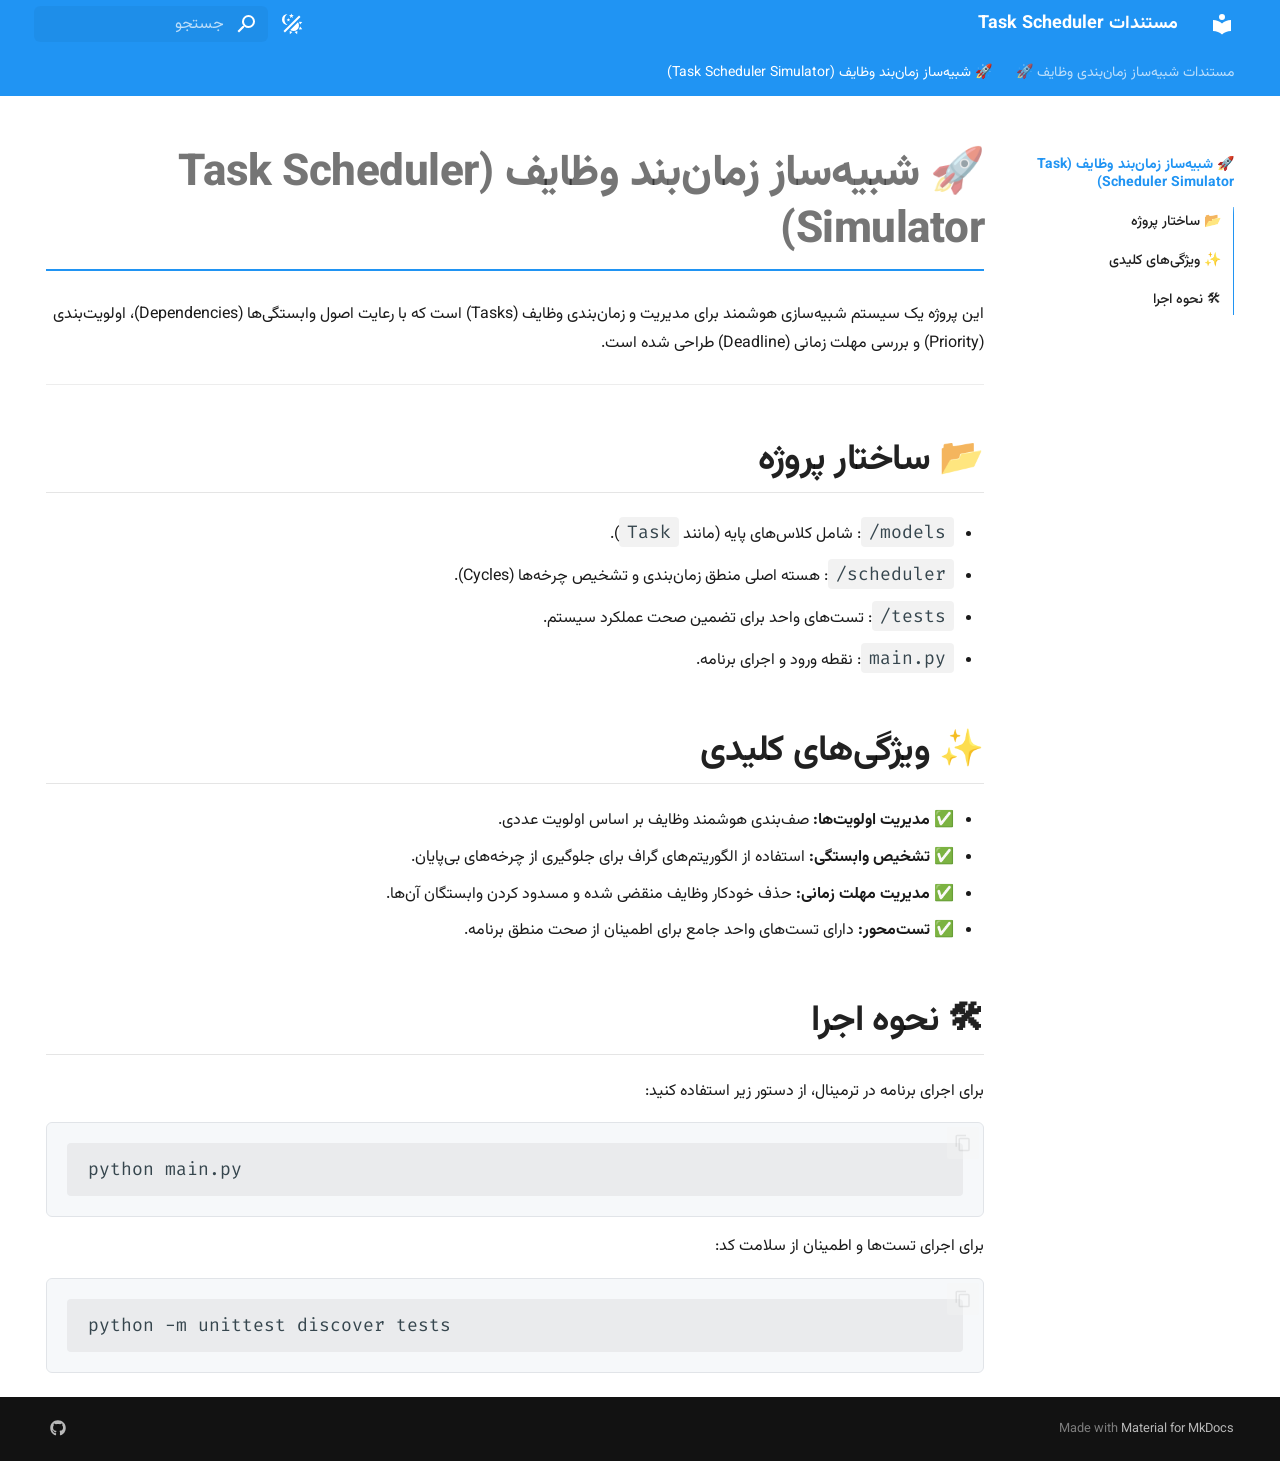
==== presentation/index.html @ 0ba15f2e "Deployed d04fdcf with MkDocs version: 1.6.1" ====
<!doctype html>
<html lang="fa" class="no-js">
  <head>
    
      <meta charset="utf-8">
      <meta name="viewport" content="width=device-width,initial-scale=1">
      
        <meta name="description" content="مستندات پروژه شبیه‌ساز زمان‌بند وظایف">
      
      
      
        <link rel="canonical" href="https://your-site-url.com/presentation/">
      
      
        <link rel="prev" href="..">
      
      
      
        
      
      
      <link rel="icon" href="../assets/images/favicon.png">
      <meta name="generator" content="mkdocs-1.6.1, mkdocs-material-9.7.6">
    
    
      
        <title>🚀 شبیه‌ساز زمان‌بند وظایف (Task Scheduler Simulator) - مستندات Task Scheduler</title>
      
    
    
      <link rel="stylesheet" href="../assets/stylesheets/main.484c7ddc.min.css">
      
        
        <link rel="stylesheet" href="../assets/stylesheets/palette.ab4e12ef.min.css">
      
      


    
    
      
    
    
      
        
        
        <link rel="preconnect" href="https://fonts.gstatic.com" crossorigin>
        <link rel="stylesheet" href="https://fonts.googleapis.com/css?family=Vazirmatn:300,300i,400,400i,700,700i%7CFira+Code:400,400i,700,700i&display=fallback">
        <style>:root{--md-text-font:"Vazirmatn";--md-code-font:"Fira Code"}</style>
      
    
    
      <link rel="stylesheet" href="../assets/_mkdocstrings.css">
    
      <link rel="stylesheet" href="../stylesheets/extra.css">
    
    <script>__md_scope=new URL("..",location),__md_hash=e=>[...e].reduce(((e,_)=>(e<<5)-e+_.charCodeAt(0)),0),__md_get=(e,_=localStorage,t=__md_scope)=>JSON.parse(_.getItem(t.pathname+"."+e)),__md_set=(e,_,t=localStorage,a=__md_scope)=>{try{t.setItem(a.pathname+"."+e,JSON.stringify(_))}catch(e){}}</script>
    
      

    
    
  </head>
  
  
    
    
      
    
    
    
    
    <body dir="rtl" data-md-color-scheme="default" data-md-color-primary="blue" data-md-color-accent="blue">
  
    
    <input class="md-toggle" data-md-toggle="drawer" type="checkbox" id="__drawer" autocomplete="off">
    <input class="md-toggle" data-md-toggle="search" type="checkbox" id="__search" autocomplete="off">
    <label class="md-overlay" for="__drawer"></label>
    <div data-md-component="skip">
      
        
        <a href="#task-scheduler-simulator" class="md-skip">
          پرش به محتویات
        </a>
      
    </div>
    <div data-md-component="announce">
      
    </div>
    
    
      

<header class="md-header" data-md-component="header">
  <nav class="md-header__inner md-grid" aria-label="سرتیتر">
    <a href=".." title="مستندات Task Scheduler" class="md-header__button md-logo" aria-label="مستندات Task Scheduler" data-md-component="logo">
      
  
  <svg xmlns="http://www.w3.org/2000/svg" viewBox="0 0 24 24"><path d="M12 8a3 3 0 0 0 3-3 3 3 0 0 0-3-3 3 3 0 0 0-3 3 3 3 0 0 0 3 3m0 3.54C9.64 9.35 6.5 8 3 8v11c3.5 0 6.64 1.35 9 3.54 2.36-2.19 5.5-3.54 9-3.54V8c-3.5 0-6.64 1.35-9 3.54"/></svg>

    </a>
    <label class="md-header__button md-icon" for="__drawer">
      
      <svg xmlns="http://www.w3.org/2000/svg" viewBox="0 0 24 24"><path d="M3 6h18v2H3zm0 5h18v2H3zm0 5h18v2H3z"/></svg>
    </label>
    <div class="md-header__title" data-md-component="header-title">
      <div class="md-header__ellipsis">
        <div class="md-header__topic">
          <span class="md-ellipsis">
            مستندات Task Scheduler
          </span>
        </div>
        <div class="md-header__topic" data-md-component="header-topic">
          <span class="md-ellipsis">
            
              🚀 شبیه‌ساز زمان‌بند وظایف (Task Scheduler Simulator)
            
          </span>
        </div>
      </div>
    </div>
    
      
        <form class="md-header__option" data-md-component="palette">
  
    
    
    
    <input class="md-option" data-md-color-media="" data-md-color-scheme="default" data-md-color-primary="blue" data-md-color-accent="blue"  aria-label="تغییر به حالت تاریک"  type="radio" name="__palette" id="__palette_0">
    
      <label class="md-header__button md-icon" title="تغییر به حالت تاریک" for="__palette_1" hidden>
        <svg xmlns="http://www.w3.org/2000/svg" viewBox="0 0 24 24"><path d="M7.5 2c-1.79 1.15-3 3.18-3 5.5s1.21 4.35 3.03 5.5C4.46 13 2 10.54 2 7.5A5.5 5.5 0 0 1 7.5 2m11.57 1.5 1.43 1.43L4.93 20.5 3.5 19.07zm-6.18 2.43L11.41 5 9.97 6l.42-1.7L9 3.24l1.75-.12.58-1.65L12 3.1l1.73.03-1.35 1.13zm-3.3 3.61-1.16-.73-1.12.78.34-1.32-1.09-.83 1.36-.09.45-1.29.51 1.27 1.36.03-1.05.87zM19 13.5a5.5 5.5 0 0 1-5.5 5.5c-1.22 0-2.35-.4-3.26-1.07l7.69-7.69c.67.91 1.07 2.04 1.07 3.26m-4.4 6.58 2.77-1.15-.24 3.35zm4.33-2.7 1.15-2.77 2.2 2.54zm1.15-4.96-1.14-2.78 3.34.24zM9.63 18.93l2.77 1.15-2.53 2.19z"/></svg>
      </label>
    
  
    
    
    
    <input class="md-option" data-md-color-media="" data-md-color-scheme="slate" data-md-color-primary="blue" data-md-color-accent="blue"  aria-label="تغییر به حالت روشن"  type="radio" name="__palette" id="__palette_1">
    
      <label class="md-header__button md-icon" title="تغییر به حالت روشن" for="__palette_0" hidden>
        <svg xmlns="http://www.w3.org/2000/svg" viewBox="0 0 24 24"><path d="M7.5 2c-1.79 1.15-3 3.18-3 5.5s1.21 4.35 3.03 5.5C4.46 13 2 10.54 2 7.5A5.5 5.5 0 0 1 7.5 2m11.57 1.5 1.43 1.43L4.93 20.5 3.5 19.07zm-6.18 2.43L11.41 5 9.97 6l.42-1.7L9 3.24l1.75-.12.58-1.65L12 3.1l1.73.03-1.35 1.13zm-3.3 3.61-1.16-.73-1.12.78.34-1.32-1.09-.83 1.36-.09.45-1.29.51 1.27 1.36.03-1.05.87zM19 13.5a5.5 5.5 0 0 1-5.5 5.5c-1.22 0-2.35-.4-3.26-1.07l7.69-7.69c.67.91 1.07 2.04 1.07 3.26m-4.4 6.58 2.77-1.15-.24 3.35zm4.33-2.7 1.15-2.77 2.2 2.54zm1.15-4.96-1.14-2.78 3.34.24zM9.63 18.93l2.77 1.15-2.53 2.19z"/></svg>
      </label>
    
  
</form>
      
    
    
      <script>var palette=__md_get("__palette");if(palette&&palette.color){if("(prefers-color-scheme)"===palette.color.media){var media=matchMedia("(prefers-color-scheme: light)"),input=document.querySelector(media.matches?"[data-md-color-media='(prefers-color-scheme: light)']":"[data-md-color-media='(prefers-color-scheme: dark)']");palette.color.media=input.getAttribute("data-md-color-media"),palette.color.scheme=input.getAttribute("data-md-color-scheme"),palette.color.primary=input.getAttribute("data-md-color-primary"),palette.color.accent=input.getAttribute("data-md-color-accent")}for(var[key,value]of Object.entries(palette.color))document.body.setAttribute("data-md-color-"+key,value)}</script>
    
    
    
      
      
        <label class="md-header__button md-icon" for="__search">
          
          <svg xmlns="http://www.w3.org/2000/svg" viewBox="0 0 24 24"><path d="M9.5 3A6.5 6.5 0 0 1 16 9.5c0 1.61-.59 3.09-1.56 4.23l.27.27h.79l5 5-1.5 1.5-5-5v-.79l-.27-.27A6.52 6.52 0 0 1 9.5 16 6.5 6.5 0 0 1 3 9.5 6.5 6.5 0 0 1 9.5 3m0 2C7 5 5 7 5 9.5S7 14 9.5 14 14 12 14 9.5 12 5 9.5 5"/></svg>
        </label>
        <div class="md-search" data-md-component="search" role="dialog">
  <label class="md-search__overlay" for="__search"></label>
  <div class="md-search__inner" role="search">
    <form class="md-search__form" name="search">
      <input type="text" class="md-search__input" name="query" aria-label="جستجو" placeholder="جستجو" autocapitalize="off" autocorrect="off" autocomplete="off" spellcheck="false" data-md-component="search-query" required>
      <label class="md-search__icon md-icon" for="__search">
        
        <svg xmlns="http://www.w3.org/2000/svg" viewBox="0 0 24 24"><path d="M9.5 3A6.5 6.5 0 0 1 16 9.5c0 1.61-.59 3.09-1.56 4.23l.27.27h.79l5 5-1.5 1.5-5-5v-.79l-.27-.27A6.52 6.52 0 0 1 9.5 16 6.5 6.5 0 0 1 3 9.5 6.5 6.5 0 0 1 9.5 3m0 2C7 5 5 7 5 9.5S7 14 9.5 14 14 12 14 9.5 12 5 9.5 5"/></svg>
        
        <svg xmlns="http://www.w3.org/2000/svg" viewBox="0 0 24 24"><path d="M20 11v2H8l5.5 5.5-1.42 1.42L4.16 12l7.92-7.92L13.5 5.5 8 11z"/></svg>
      </label>
      <nav class="md-search__options" aria-label="جستجو">
        
        <button type="reset" class="md-search__icon md-icon" title="بازنشانی" aria-label="بازنشانی" tabindex="-1">
          
          <svg xmlns="http://www.w3.org/2000/svg" viewBox="0 0 24 24"><path d="M19 6.41 17.59 5 12 10.59 6.41 5 5 6.41 10.59 12 5 17.59 6.41 19 12 13.41 17.59 19 19 17.59 13.41 12z"/></svg>
        </button>
      </nav>
      
    </form>
    <div class="md-search__output">
      <div class="md-search__scrollwrap" tabindex="0" data-md-scrollfix>
        <div class="md-search-result" data-md-component="search-result">
          <div class="md-search-result__meta">
            راه‌اندازی جستجو
          </div>
          <ol class="md-search-result__list" role="presentation"></ol>
        </div>
      </div>
    </div>
  </div>
</div>
      
    
    
  </nav>
  
</header>
    
    <div class="md-container" data-md-component="container">
      
      
        
          
            
<nav class="md-tabs" aria-label="زبانه‌ها" data-md-component="tabs">
  <div class="md-grid">
    <ul class="md-tabs__list">
      
        
  
  
  
  
    <li class="md-tabs__item">
      <a href=".." class="md-tabs__link">
        
  
  
    
  
  مستندات شبیه‌ساز زمان‌بندی وظایف 🚀

      </a>
    </li>
  

      
        
  
  
  
    
  
  
    <li class="md-tabs__item md-tabs__item--active">
      <a href="./" class="md-tabs__link">
        
  
  
    
  
  🚀 شبیه‌ساز زمان‌بند وظایف (Task Scheduler Simulator)

      </a>
    </li>
  

      
    </ul>
  </div>
</nav>
          
        
      
      <main class="md-main" data-md-component="main">
        <div class="md-main__inner md-grid">
          
            
              
              <div class="md-sidebar md-sidebar--primary" data-md-component="sidebar" data-md-type="navigation" >
                <div class="md-sidebar__scrollwrap">
                  <div class="md-sidebar__inner">
                    


  


  

<nav class="md-nav md-nav--primary md-nav--lifted md-nav--integrated" aria-label="هدایت" data-md-level="0">
  <label class="md-nav__title" for="__drawer">
    <a href=".." title="مستندات Task Scheduler" class="md-nav__button md-logo" aria-label="مستندات Task Scheduler" data-md-component="logo">
      
  
  <svg xmlns="http://www.w3.org/2000/svg" viewBox="0 0 24 24"><path d="M12 8a3 3 0 0 0 3-3 3 3 0 0 0-3-3 3 3 0 0 0-3 3 3 3 0 0 0 3 3m0 3.54C9.64 9.35 6.5 8 3 8v11c3.5 0 6.64 1.35 9 3.54 2.36-2.19 5.5-3.54 9-3.54V8c-3.5 0-6.64 1.35-9 3.54"/></svg>

    </a>
    مستندات Task Scheduler
  </label>
  
  <ul class="md-nav__list" data-md-scrollfix>
    
      
      
  
  
  
  
    <li class="md-nav__item">
      <a href=".." class="md-nav__link">
        
  
  
  <span class="md-ellipsis">
    
  
    مستندات شبیه‌ساز زمان‌بندی وظایف 🚀
  

    
  </span>
  
  

      </a>
    </li>
  

    
      
      
  
  
    
  
  
  
    <li class="md-nav__item md-nav__item--active">
      
      <input class="md-nav__toggle md-toggle" type="checkbox" id="__toc">
      
      
        
      
      
        <label class="md-nav__link md-nav__link--active" for="__toc">
          
  
  
  <span class="md-ellipsis">
    
  
    🚀 شبیه‌ساز زمان‌بند وظایف (Task Scheduler Simulator)
  

    
  </span>
  
  

          <span class="md-nav__icon md-icon"></span>
        </label>
      
      <a href="./" class="md-nav__link md-nav__link--active">
        
  
  
  <span class="md-ellipsis">
    
  
    🚀 شبیه‌ساز زمان‌بند وظایف (Task Scheduler Simulator)
  

    
  </span>
  
  

      </a>
      
        

<nav class="md-nav md-nav--secondary" aria-label="فهرست موضوعات">
  
  
  
    
  
  
    <label class="md-nav__title" for="__toc">
      <span class="md-nav__icon md-icon"></span>
      فهرست موضوعات
    </label>
    <ul class="md-nav__list" data-md-component="toc" data-md-scrollfix>
      
        <li class="md-nav__item">
  <a href="#_1" class="md-nav__link">
    <span class="md-ellipsis">
      
        📂 ساختار پروژه
      
    </span>
  </a>
  
</li>
      
        <li class="md-nav__item">
  <a href="#_2" class="md-nav__link">
    <span class="md-ellipsis">
      
        ✨ ویژگی‌های کلیدی
      
    </span>
  </a>
  
</li>
      
        <li class="md-nav__item">
  <a href="#_3" class="md-nav__link">
    <span class="md-ellipsis">
      
        🛠 نحوه اجرا
      
    </span>
  </a>
  
</li>
      
    </ul>
  
</nav>
      
    </li>
  

    
  </ul>
</nav>
                  </div>
                </div>
              </div>
            
            
          
          
            <div class="md-content" data-md-component="content">
              
              <article class="md-content__inner md-typeset">
                
                  



<h1 id="task-scheduler-simulator">🚀 شبیه‌ساز زمان‌بند وظایف (Task Scheduler Simulator)<a class="headerlink" href="#task-scheduler-simulator" title="Permanent link">¶</a></h1>
<p>این پروژه یک سیستم شبیه‌سازی هوشمند برای مدیریت و زمان‌بندی وظایف (Tasks) است که با رعایت اصول وابستگی‌ها (Dependencies)، اولویت‌بندی (Priority) و بررسی مهلت زمانی (Deadline) طراحی شده است.</p>
<hr />
<h2 id="_1">📂 ساختار پروژه<a class="headerlink" href="#_1" title="Permanent link">¶</a></h2>
<ul>
<li><code>models/</code>: شامل کلاس‌های پایه (مانند <code>Task</code>).</li>
<li><code>scheduler/</code>: هسته اصلی منطق زمان‌بندی و تشخیص چرخه‌ها (Cycles).</li>
<li><code>tests/</code>: تست‌های واحد برای تضمین صحت عملکرد سیستم.</li>
<li><code>main.py</code>: نقطه ورود و اجرای برنامه.</li>
</ul>
<h2 id="_2">✨ ویژگی‌های کلیدی<a class="headerlink" href="#_2" title="Permanent link">¶</a></h2>
<ul>
<li>✅ <strong>مدیریت اولویت‌ها:</strong> صف‌بندی هوشمند وظایف بر اساس اولویت عددی.</li>
<li>✅ <strong>تشخیص وابستگی:</strong> استفاده از الگوریتم‌های گراف برای جلوگیری از چرخه‌های بی‌پایان.</li>
<li>✅ <strong>مدیریت مهلت زمانی:</strong> حذف خودکار وظایف منقضی شده و مسدود کردن وابستگان آن‌ها.</li>
<li>✅ <strong>تست‌محور:</strong> دارای تست‌های واحد جامع برای اطمینان از صحت منطق برنامه.</li>
</ul>
<h2 id="_3">🛠 نحوه اجرا<a class="headerlink" href="#_3" title="Permanent link">¶</a></h2>
<p>برای اجرای برنامه در ترمینال، از دستور زیر استفاده کنید:
<div class="language-bash highlight"><pre><span></span><code><span id="__span-0-1"><a id="__codelineno-0-1" name="__codelineno-0-1" href="#__codelineno-0-1"></a>python<span class="w"> </span>main.py
</span></code></pre></div></p>
<p>برای اجرای تست‌ها و اطمینان از سلامت کد:
<div class="language-bash highlight"><pre><span></span><code><span id="__span-1-1"><a id="__codelineno-1-1" name="__codelineno-1-1" href="#__codelineno-1-1"></a>python<span class="w"> </span>-m<span class="w"> </span>unittest<span class="w"> </span>discover<span class="w"> </span>tests
</span></code></pre></div></p>












                
              </article>
            </div>
          
          
<script>var target=document.getElementById(location.hash.slice(1));target&&target.name&&(target.checked=target.name.startsWith("__tabbed_"))</script>
        </div>
        
          <button type="button" class="md-top md-icon" data-md-component="top" hidden>
  
  <svg xmlns="http://www.w3.org/2000/svg" viewBox="0 0 24 24"><path d="M13 20h-2V8l-5.5 5.5-1.42-1.42L12 4.16l7.92 7.92-1.42 1.42L13 8z"/></svg>
  برگشت به بالا
</button>
        
      </main>
      
        <footer class="md-footer">
  
  <div class="md-footer-meta md-typeset">
    <div class="md-footer-meta__inner md-grid">
      <div class="md-copyright">
  
  
    Made with
    <a href="https://squidfunk.github.io/mkdocs-material/" target="_blank" rel="noopener">
      Material for MkDocs
    </a>
  
</div>
      
        
<div class="md-social">
  
    
    
    
    
    <a href="https://github.com/your-username/your-repo" target="_blank" rel="noopener" title="مخزن گیت‌هاب" class="md-social__link">
      <svg xmlns="http://www.w3.org/2000/svg" viewBox="0 0 512 512"><!--! Font Awesome Free 7.1.0 by @fontawesome - https://fontawesome.com License - https://fontawesome.com/license/free (Icons: CC BY 4.0, Fonts: SIL OFL 1.1, Code: MIT License) Copyright 2025 Fonticons, Inc.--><path d="M173.9 397.4c0 2-2.3 3.6-5.2 3.6-3.3.3-5.6-1.3-5.6-3.6 0-2 2.3-3.6 5.2-3.6 3-.3 5.6 1.3 5.6 3.6m-31.1-4.5c-.7 2 1.3 4.3 4.3 4.9 2.6 1 5.6 0 6.2-2s-1.3-4.3-4.3-5.2c-2.6-.7-5.5.3-6.2 2.3m44.2-1.7c-2.9.7-4.9 2.6-4.6 4.9.3 2 2.9 3.3 5.9 2.6 2.9-.7 4.9-2.6 4.6-4.6-.3-1.9-3-3.2-5.9-2.9M252.8 8C114.1 8 8 113.3 8 252c0 110.9 69.8 205.8 169.5 239.2 12.8 2.3 17.3-5.6 17.3-12.1 0-6.2-.3-40.4-.3-61.4 0 0-70 15-84.7-29.8 0 0-11.4-29.1-27.8-36.6 0 0-22.9-15.7 1.6-15.4 0 0 24.9 2 38.6 25.8 21.9 38.6 58.6 27.5 72.9 20.9 2.3-16 8.8-27.1 16-33.7-55.9-6.2-112.3-14.3-112.3-110.5 0-27.5 7.6-41.3 23.6-58.9-2.6-6.5-11.1-33.3 2.6-67.9 20.9-6.5 69 27 69 27 20-5.6 41.5-8.5 62.8-8.5s42.8 2.9 62.8 8.5c0 0 48.1-33.6 69-27 13.7 34.7 5.2 61.4 2.6 67.9 16 17.7 25.8 31.5 25.8 58.9 0 96.5-58.9 104.2-114.8 110.5 9.2 7.9 17 22.9 17 46.4 0 33.7-.3 75.4-.3 83.6 0 6.5 4.6 14.4 17.3 12.1C436.2 457.8 504 362.9 504 252 504 113.3 391.5 8 252.8 8M105.2 352.9c-1.3 1-1 3.3.7 5.2 1.6 1.6 3.9 2.3 5.2 1 1.3-1 1-3.3-.7-5.2-1.6-1.6-3.9-2.3-5.2-1m-10.8-8.1c-.7 1.3.3 2.9 2.3 3.9 1.6 1 3.6.7 4.3-.7.7-1.3-.3-2.9-2.3-3.9-2-.6-3.6-.3-4.3.7m32.4 35.6c-1.6 1.3-1 4.3 1.3 6.2 2.3 2.3 5.2 2.6 6.5 1 1.3-1.3.7-4.3-1.3-6.2-2.2-2.3-5.2-2.6-6.5-1m-11.4-14.7c-1.6 1-1.6 3.6 0 5.9s4.3 3.3 5.6 2.3c1.6-1.3 1.6-3.9 0-6.2-1.4-2.3-4-3.3-5.6-2"/></svg>
    </a>
  
</div>
      
    </div>
  </div>
</footer>
      
    </div>
    <div class="md-dialog" data-md-component="dialog">
      <div class="md-dialog__inner md-typeset"></div>
    </div>
    
    
    
      
      
      <script id="__config" type="application/json">{"annotate": null, "base": "..", "features": ["navigation.tabs", "navigation.sections", "navigation.expand", "navigation.top", "navigation.instant", "content.code.annotate", "content.code.copy", "toc.follow", "toc.integrate"], "search": "../assets/javascripts/workers/search.2c215733.min.js", "tags": null, "translations": {"clipboard.copied": "\u06a9\u067e\u06cc \u0634\u062f", "clipboard.copy": "\u06a9\u067e\u06cc \u06a9\u0631\u062f\u0646", "search.result.more.one": "1 \u0645\u0648\u0631\u062f \u062f\u06cc\u06af\u0631 \u062f\u0631 \u0627\u06cc\u0646 \u0635\u0641\u062d\u0647", "search.result.more.other": "# \u0645\u0648\u0631\u062f \u062f\u06cc\u06af\u0631 \u062f\u0631 \u0627\u06cc\u0646 \u0635\u0641\u062d\u0647", "search.result.none": "\u0633\u0646\u062f\u06cc \u06cc\u0627\u0641\u062a \u0646\u0634\u062f", "search.result.one": "1 \u0633\u0646\u062f \u06cc\u0627\u0641\u062a \u0634\u062f", "search.result.other": "# \u0633\u0646\u062f \u06cc\u0627\u0641\u062a \u0634\u062f", "search.result.placeholder": "\u0628\u0631\u0627\u06cc \u0634\u0631\u0648\u0639 \u062c\u0633\u062a\u062c\u0648 \u062a\u0627\u06cc\u067e \u06a9\u0646\u06cc\u062f", "search.result.term.missing": "\u0645\u0648\u062c\u0648\u062f \u0646\u06cc\u0633\u062a", "select.version": "\u0627\u0646\u062a\u062e\u0627\u0628 \u0648\u06cc\u0631\u0627\u06cc\u0634"}, "version": null}</script>
    
    
      <script src="../assets/javascripts/bundle.79ae519e.min.js"></script>
      
    
  </body>
</html>
---- assets/stylesheets/main.484c7ddc.min.css ----
@charset "UTF-8";html{-webkit-text-size-adjust:none;-moz-text-size-adjust:none;text-size-adjust:none;box-sizing:border-box}*,:after,:before{box-sizing:inherit}@media (prefers-reduced-motion){*,:after,:before{transition:none!important}}body{margin:0}a,button,input,label{-webkit-tap-highlight-color:transparent}a{color:inherit;text-decoration:none}hr{border:0;box-sizing:initial;display:block;height:.05rem;overflow:visible;padding:0}small{font-size:80%}sub,sup{line-height:1em}img{border-style:none}table{border-collapse:initial;border-spacing:0}td,th{font-weight:400;vertical-align:top}button{background:#0000;border:0;font-family:inherit;font-size:inherit;margin:0;padding:0}input{border:0;outline:none}:root{--md-primary-fg-color:#4051b5;--md-primary-fg-color--light:#5d6cc0;--md-primary-fg-color--dark:#303fa1;--md-primary-bg-color:#fff;--md-primary-bg-color--light:#ffffffb3;--md-accent-fg-color:#526cfe;--md-accent-fg-color--transparent:#526cfe1a;--md-accent-bg-color:#fff;--md-accent-bg-color--light:#ffffffb3}[data-md-color-scheme=default]{color-scheme:light}[data-md-color-scheme=default] img[src$="#gh-dark-mode-only"],[data-md-color-scheme=default] img[src$="#only-dark"]{display:none}:root,[data-md-color-scheme=default]{--md-hue:225deg;--md-default-fg-color:#000000de;--md-default-fg-color--light:#0000008a;--md-default-fg-color--lighter:#00000052;--md-default-fg-color--lightest:#00000012;--md-default-bg-color:#fff;--md-default-bg-color--light:#ffffffb3;--md-default-bg-color--lighter:#ffffff4d;--md-default-bg-color--lightest:#ffffff1f;--md-code-fg-color:#36464e;--md-code-bg-color:#f5f5f5;--md-code-bg-color--light:#f5f5f5b3;--md-code-bg-color--lighter:#f5f5f54d;--md-code-hl-color:#4287ff;--md-code-hl-color--light:#4287ff1a;--md-code-hl-number-color:#d52a2a;--md-code-hl-special-color:#db1457;--md-code-hl-function-color:#a846b9;--md-code-hl-constant-color:#6e59d9;--md-code-hl-keyword-color:#3f6ec6;--md-code-hl-string-color:#1c7d4d;--md-code-hl-name-color:var(--md-code-fg-color);--md-code-hl-operator-color:var(--md-default-fg-color--light);--md-code-hl-punctuation-color:var(--md-default-fg-color--light);--md-code-hl-comment-color:var(--md-default-fg-color--light);--md-code-hl-generic-color:var(--md-default-fg-color--light);--md-code-hl-variable-color:var(--md-default-fg-color--light);--md-typeset-color:var(--md-default-fg-color);--md-typeset-a-color:var(--md-primary-fg-color);--md-typeset-del-color:#f5503d26;--md-typeset-ins-color:#0bd57026;--md-typeset-kbd-color:#fafafa;--md-typeset-kbd-accent-color:#fff;--md-typeset-kbd-border-color:#b8b8b8;--md-typeset-mark-color:#ffff0080;--md-typeset-table-color:#0000001f;--md-typeset-table-color--light:rgba(0,0,0,.035);--md-admonition-fg-color:var(--md-default-fg-color);--md-admonition-bg-color:var(--md-default-bg-color);--md-warning-fg-color:#000000de;--md-warning-bg-color:#ff9;--md-footer-fg-color:#fff;--md-footer-fg-color--light:#ffffffb3;--md-footer-fg-color--lighter:#ffffff73;--md-footer-bg-color:#000000de;--md-footer-bg-color--dark:#00000052;--md-shadow-z1:0 0.2rem 0.5rem #0000000d,0 0 0.05rem #0000001a;--md-shadow-z2:0 0.2rem 0.5rem #0000001a,0 0 0.05rem #00000040;--md-shadow-z3:0 0.2rem 0.5rem #0003,0 0 0.05rem #00000059}.md-icon svg{fill:currentcolor;display:block;height:1.2rem;width:1.2rem}body{-webkit-font-smoothing:antialiased;-moz-osx-font-smoothing:grayscale;--md-text-font-family:var(--md-text-font,_),-apple-system,BlinkMacSystemFont,Helvetica,Arial,sans-serif;--md-code-font-family:var(--md-code-font,_),SFMono-Regular,Consolas,Menlo,monospace}aside,body,input{font-feature-settings:"kern","liga";color:var(--md-typeset-color);font-family:var(--md-text-font-family)}code,kbd,pre{font-feature-settings:"kern";font-family:var(--md-code-font-family)}:root{--md-typeset-table-sort-icon:url('data:image/svg+xml;charset=utf-8,<svg xmlns="http://www.w3.org/2000/svg" viewBox="0 0 24 24"><path d="m18 21-4-4h3V7h-3l4-4 4 4h-3v10h3M2 19v-2h10v2M2 13v-2h7v2M2 7V5h4v2z"/></svg>');--md-typeset-table-sort-icon--asc:url('data:image/svg+xml;charset=utf-8,<svg xmlns="http://www.w3.org/2000/svg" viewBox="0 0 24 24"><path d="M19 17h3l-4 4-4-4h3V3h2M2 17h10v2H2M6 5v2H2V5m0 6h7v2H2z"/></svg>');--md-typeset-table-sort-icon--desc:url('data:image/svg+xml;charset=utf-8,<svg xmlns="http://www.w3.org/2000/svg" viewBox="0 0 24 24"><path d="M19 7h3l-4-4-4 4h3v14h2M2 17h10v2H2M6 5v2H2V5m0 6h7v2H2z"/></svg>')}.md-typeset{-webkit-print-color-adjust:exact;color-adjust:exact;font-size:.8rem;line-height:1.6;overflow-wrap:break-word}@media print{.md-typeset{font-size:.68rem}}.md-typeset blockquote,.md-typeset dl,.md-typeset figure,.md-typeset ol,.md-typeset pre,.md-typeset ul{margin-bottom:1em;margin-top:1em}.md-typeset h1{color:var(--md-default-fg-color--light);font-size:2em;line-height:1.3;margin:0 0 1.25em}.md-typeset h1,.md-typeset h2{font-weight:300;letter-spacing:-.01em}.md-typeset h2{font-size:1.5625em;line-height:1.4;margin:1.6em 0 .64em}.md-typeset h3{font-size:1.25em;font-weight:400;letter-spacing:-.01em;line-height:1.5;margin:1.6em 0 .8em}.md-typeset h2+h3{margin-top:.8em}.md-typeset h4{font-weight:700;letter-spacing:-.01em;margin:1em 0}.md-typeset h5,.md-typeset h6{color:var(--md-default-fg-color--light);font-size:.8em;font-weight:700;letter-spacing:-.01em;margin:1.25em 0}.md-typeset h5{text-transform:uppercase}.md-typeset h5 code{text-transform:none}.md-typeset hr{border-bottom:.05rem solid var(--md-default-fg-color--lightest);display:flow-root;margin:1.5em 0}.md-typeset a{color:var(--md-typeset-a-color);word-break:break-word}.md-typeset a,.md-typeset a:before{transition:color 125ms}.md-typeset a:focus,.md-typeset a:hover{color:var(--md-accent-fg-color)}.md-typeset a:focus code,.md-typeset a:hover code{background-color:var(--md-accent-fg-color--transparent);color:var(--md-accent-fg-color)}.md-typeset a code{color:var(--md-typeset-a-color)}.md-typeset a.focus-visible{outline-color:var(--md-accent-fg-color);outline-offset:.2rem}.md-typeset code,.md-typeset kbd,.md-typeset pre{color:var(--md-code-fg-color);direction:ltr;font-variant-ligatures:none;transition:background-color 125ms}@media print{.md-typeset code,.md-typeset kbd,.md-typeset pre{white-space:pre-wrap}}.md-typeset code{background-color:var(--md-code-bg-color);border-radius:.1rem;-webkit-box-decoration-break:clone;box-decoration-break:clone;font-size:.85em;padding:0 .2941176471em;transition:color 125ms,background-color 125ms;word-break:break-word}.md-typeset code:not(.focus-visible){-webkit-tap-highlight-color:transparent;outline:none}.md-typeset pre{display:flow-root;line-height:1.4;position:relative}.md-typeset pre>code{-webkit-box-decoration-break:slice;box-decoration-break:slice;box-shadow:none;display:block;margin:0;outline-color:var(--md-accent-fg-color);overflow:auto;padding:.7720588235em 1.1764705882em;scrollbar-color:var(--md-default-fg-color--lighter) #0000;scrollbar-width:thin;touch-action:auto;word-break:normal}.md-typeset pre>code:hover{scrollbar-color:var(--md-accent-fg-color) #0000}.md-typeset pre>code::-webkit-scrollbar{height:.2rem;width:.2rem}.md-typeset pre>code::-webkit-scrollbar-thumb{background-color:var(--md-default-fg-color--lighter)}.md-typeset pre>code::-webkit-scrollbar-thumb:hover{background-color:var(--md-accent-fg-color)}.md-typeset kbd{background-color:var(--md-typeset-kbd-color);border-radius:.1rem;box-shadow:0 .1rem 0 .05rem var(--md-typeset-kbd-border-color),0 .1rem 0 var(--md-typeset-kbd-border-color),0 -.1rem .2rem var(--md-typeset-kbd-accent-color) inset;color:var(--md-default-fg-color);display:inline-block;font-size:.75em;padding:0 .6666666667em;vertical-align:text-top;word-break:break-word}.md-typeset mark{background-color:var(--md-typeset-mark-color);-webkit-box-decoration-break:clone;box-decoration-break:clone;color:inherit;word-break:break-word}.md-typeset abbr{cursor:help;text-decoration:none}.md-typeset [data-preview],.md-typeset abbr{border-bottom:.05rem dotted var(--md-default-fg-color--light)}.md-typeset small{opacity:.75}[dir=ltr] .md-typeset sub,[dir=ltr] .md-typeset sup{margin-left:.078125em}[dir=rtl] .md-typeset sub,[dir=rtl] .md-typeset sup{margin-right:.078125em}[dir=ltr] .md-typeset blockquote{padding-left:.6rem}[dir=rtl] .md-typeset blockquote{padding-right:.6rem}[dir=ltr] .md-typeset blockquote{border-left:.2rem solid var(--md-default-fg-color--lighter)}[dir=rtl] .md-typeset blockquote{border-right:.2rem solid var(--md-default-fg-color--lighter)}.md-typeset blockquote{color:var(--md-default-fg-color--light);margin-left:0;margin-right:0}.md-typeset ul{list-style-type:disc}.md-typeset ul[type]{list-style-type:revert-layer}[dir=ltr] .md-typeset ol,[dir=ltr] .md-typeset ul{margin-left:.625em}[dir=rtl] .md-typeset ol,[dir=rtl] .md-typeset ul{margin-right:.625em}.md-typeset ol,.md-typeset ul{padding:0}.md-typeset ol:not([hidden]),.md-typeset ul:not([hidden]){display:flow-root}.md-typeset ol ol,.md-typeset ul ol{list-style-type:lower-alpha}.md-typeset ol ol ol,.md-typeset ul ol ol{list-style-type:lower-roman}.md-typeset ol ol ol ol,.md-typeset ul ol ol ol{list-style-type:upper-alpha}.md-typeset ol ol ol ol ol,.md-typeset ul ol ol ol ol{list-style-type:upper-roman}.md-typeset ol[type],.md-typeset ul[type]{list-style-type:revert-layer}[dir=ltr] .md-typeset ol li,[dir=ltr] .md-typeset ul li{margin-left:1.25em}[dir=rtl] .md-typeset ol li,[dir=rtl] .md-typeset ul li{margin-right:1.25em}.md-typeset ol li,.md-typeset ul li{margin-bottom:.5em}.md-typeset ol li blockquote,.md-typeset ol li p,.md-typeset ul li blockquote,.md-typeset ul li p{margin:.5em 0}.md-typeset ol li:last-child,.md-typeset ul li:last-child{margin-bottom:0}[dir=ltr] .md-typeset ol li ol,[dir=ltr] .md-typeset ol li ul,[dir=ltr] .md-typeset ul li ol,[dir=ltr] .md-typeset ul li ul{margin-left:.625em}[dir=rtl] .md-typeset ol li ol,[dir=rtl] .md-typeset ol li ul,[dir=rtl] .md-typeset ul li ol,[dir=rtl] .md-typeset ul li ul{margin-right:.625em}.md-typeset ol li ol,.md-typeset ol li ul,.md-typeset ul li ol,.md-typeset ul li ul{margin-bottom:.5em;margin-top:.5em}[dir=ltr] .md-typeset dd{margin-left:1.875em}[dir=rtl] .md-typeset dd{margin-right:1.875em}.md-typeset dd{margin-bottom:1.5em;margin-top:1em}.md-typeset img,.md-typeset svg,.md-typeset video{height:auto;max-width:100%}.md-typeset img[align=left]{margin:1em 1em 1em 0}.md-typeset img[align=right]{margin:1em 0 1em 1em}.md-typeset img[align]:only-child{margin-top:0}.md-typeset figure{display:flow-root;margin:1em auto;max-width:100%;text-align:center;width:fit-content}.md-typeset figure img{display:block;margin:0 auto}.md-typeset figcaption{font-style:italic;margin:1em auto;max-width:24rem}.md-typeset iframe{max-width:100%}.md-typeset table:not([class]){background-color:var(--md-default-bg-color);border:.05rem solid var(--md-typeset-table-color);border-radius:.1rem;display:inline-block;font-size:.64rem;max-width:100%;overflow:auto;touch-action:auto}@media print{.md-typeset table:not([class]){display:table}}.md-typeset table:not([class])+*{margin-top:1.5em}.md-typeset table:not([class]) td>:first-child,.md-typeset table:not([class]) th>:first-child{margin-top:0}.md-typeset table:not([class]) td>:last-child,.md-typeset table:not([class]) th>:last-child{margin-bottom:0}.md-typeset table:not([class]) td:not([align]),.md-typeset table:not([class]) th:not([align]){text-align:left}[dir=rtl] .md-typeset table:not([class]) td:not([align]),[dir=rtl] .md-typeset table:not([class]) th:not([align]){text-align:right}.md-typeset table:not([class]) th{font-weight:700;min-width:5rem;padding:.9375em 1.25em;vertical-align:top}.md-typeset table:not([class]) td{border-top:.05rem solid var(--md-typeset-table-color);padding:.9375em 1.25em;vertical-align:top}.md-typeset table:not([class]) tbody tr{transition:background-color 125ms}.md-typeset table:not([class]) tbody tr:hover{background-color:var(--md-typeset-table-color--light);box-shadow:0 .05rem 0 var(--md-default-bg-color) inset}.md-typeset table:not([class]) a{word-break:normal}.md-typeset table th[role=columnheader]{cursor:pointer}[dir=ltr] .md-typeset table th[role=columnheader]:after{margin-left:.5em}[dir=rtl] .md-typeset table th[role=columnheader]:after{margin-right:.5em}.md-typeset table th[role=columnheader]:after{content:"";display:inline-block;height:1.2em;-webkit-mask-image:var(--md-typeset-table-sort-icon);mask-image:var(--md-typeset-table-sort-icon);-webkit-mask-repeat:no-repeat;mask-repeat:no-repeat;-webkit-mask-size:contain;mask-size:contain;transition:background-color 125ms;vertical-align:text-bottom;width:1.2em}.md-typeset table th[role=columnheader]:hover:after{background-color:var(--md-default-fg-color--lighter)}.md-typeset table th[role=columnheader][aria-sort=ascending]:after{background-color:var(--md-default-fg-color--light);-webkit-mask-image:var(--md-typeset-table-sort-icon--asc);mask-image:var(--md-typeset-table-sort-icon--asc)}.md-typeset table th[role=columnheader][aria-sort=descending]:after{background-color:var(--md-default-fg-color--light);-webkit-mask-image:var(--md-typeset-table-sort-icon--desc);mask-image:var(--md-typeset-table-sort-icon--desc)}.md-typeset__scrollwrap{margin:1em -.8rem;overflow-x:auto;touch-action:auto}.md-typeset__table{display:inline-block;margin-bottom:.5em;padding:0 .8rem}@media print{.md-typeset__table{display:block}}html .md-typeset__table table{display:table;margin:0;overflow:hidden;width:100%}@media screen and (max-width:44.984375em){.md-content__inner>pre{margin:1em -.8rem}.md-content__inner>pre code{border-radius:0}}.md-typeset .md-author{border-radius:100%;display:block;flex-shrink:0;height:1.6rem;overflow:hidden;position:relative;transition:color 125ms,transform 125ms;width:1.6rem}.md-typeset .md-author img{display:block}.md-typeset .md-author--more{background:var(--md-default-fg-color--lightest);color:var(--md-default-fg-color--lighter);font-size:.6rem;font-weight:700;line-height:1.6rem;text-align:center}.md-typeset .md-author--long{height:2.4rem;width:2.4rem}.md-typeset a.md-author{transform:scale(1)}.md-typeset a.md-author img{border-radius:100%;filter:grayscale(100%) opacity(75%);transition:filter 125ms}.md-typeset a.md-author:focus,.md-typeset a.md-author:hover{transform:scale(1.1);z-index:1}.md-typeset a.md-author:focus img,.md-typeset a.md-author:hover img{filter:grayscale(0)}.md-banner{background-color:var(--md-footer-bg-color);color:var(--md-footer-fg-color);overflow:auto}@media print{.md-banner{display:none}}.md-banner--warning{background-color:var(--md-warning-bg-color);color:var(--md-warning-fg-color)}.md-banner__inner{font-size:.7rem;margin:.6rem auto;padding:0 .8rem}[dir=ltr] .md-banner__button{float:right}[dir=rtl] .md-banner__button{float:left}.md-banner__button{color:inherit;cursor:pointer;transition:opacity .25s}.no-js .md-banner__button{display:none}.md-banner__button:hover{opacity:.7}html{font-size:125%;height:100%;overflow-x:hidden}@media screen and (min-width:100em){html{font-size:137.5%}}@media screen and (min-width:125em){html{font-size:150%}}body{background-color:var(--md-default-bg-color);display:flex;flex-direction:column;font-size:.5rem;min-height:100%;position:relative;width:100%}@media print{body{display:block}}@media screen and (max-width:59.984375em){body[data-md-scrolllock]{position:fixed}}.md-grid{margin-left:auto;margin-right:auto;max-width:61rem}.md-container{display:flex;flex-direction:column;flex-grow:1}@media print{.md-container{display:block}}.md-main{flex-grow:1}.md-main__inner{display:flex;height:100%;margin-top:1.5rem}.md-ellipsis{overflow:hidden;text-overflow:ellipsis}.md-toggle{display:none}.md-option{height:0;opacity:0;position:absolute;width:0}.md-option:checked+label:not([hidden]){display:block}.md-option.focus-visible+label{outline-color:var(--md-accent-fg-color);outline-style:auto}.md-skip{background-color:var(--md-default-fg-color);border-radius:.1rem;color:var(--md-default-bg-color);font-size:.64rem;margin:.5rem;opacity:0;outline-color:var(--md-accent-fg-color);padding:.3rem .5rem;position:fixed;transform:translateY(.4rem);z-index:-1}.md-skip:focus{opacity:1;transform:translateY(0);transition:transform .25s cubic-bezier(.4,0,.2,1),opacity 175ms 75ms;z-index:10}@page{margin:25mm}:root{--md-clipboard-icon:url('data:image/svg+xml;charset=utf-8,<svg xmlns="http://www.w3.org/2000/svg" viewBox="0 0 24 24"><path d="M19 21H8V7h11m0-2H8a2 2 0 0 0-2 2v14a2 2 0 0 0 2 2h11a2 2 0 0 0 2-2V7a2 2 0 0 0-2-2m-3-4H4a2 2 0 0 0-2 2v14h2V3h12z"/></svg>')}.md-clipboard{border-radius:.1rem;color:var(--md-default-fg-color--lightest);cursor:pointer;height:1.5em;outline-color:var(--md-accent-fg-color);outline-offset:.1rem;transition:color .25s;width:1.5em;z-index:1}@media print{.md-clipboard{display:none}}.md-clipboard:not(.focus-visible){-webkit-tap-highlight-color:transparent;outline:none}:hover>.md-clipboard{color:var(--md-default-fg-color--light)}.md-clipboard:focus,.md-clipboard:hover{color:var(--md-accent-fg-color)}.md-clipboard:after{background-color:currentcolor;content:"";display:block;height:1.125em;margin:0 auto;-webkit-mask-image:var(--md-clipboard-icon);mask-image:var(--md-clipboard-icon);-webkit-mask-position:center;mask-position:center;-webkit-mask-repeat:no-repeat;mask-repeat:no-repeat;-webkit-mask-size:contain;mask-size:contain;width:1.125em}.md-clipboard--inline{cursor:pointer}.md-clipboard--inline code{transition:color .25s,background-color .25s}.md-clipboard--inline:focus code,.md-clipboard--inline:hover code{background-color:var(--md-accent-fg-color--transparent);color:var(--md-accent-fg-color)}:root{--md-code-select-icon:url('data:image/svg+xml;charset=utf-8,<svg xmlns="http://www.w3.org/2000/svg" viewBox="0 0 24 24"><path d="M19 19h-4v2h4c1.1 0 2-.9 2-2v-4h-2m0-12h-4v2h4v4h2V5c0-1.1-.9-2-2-2M5 5h4V3H5c-1.1 0-2 .9-2 2v4h2m0 6H3v4c0 1.1.9 2 2 2h4v-2H5zm2-4h2v2H7zm4 0h2v2h-2zm4 0h2v2h-2zM7 7h2v2H7zm4 0h2v2h-2zm4 0h2v2h-2zm-8 8h2v2H7zm4 0h2v2h-2zm4 0h2v2h-2z"/></svg>');--md-code-copy-icon:url('data:image/svg+xml;charset=utf-8,<svg xmlns="http://www.w3.org/2000/svg" viewBox="0 0 24 24"><path d="M19 21H8V7h11m0-2H8a2 2 0 0 0-2 2v14a2 2 0 0 0 2 2h11a2 2 0 0 0 2-2V7a2 2 0 0 0-2-2m-3-4H4a2 2 0 0 0-2 2v14h2V3h12z"/></svg>')}.md-typeset .md-code__content{display:grid}.md-code__nav{background-color:var(--md-code-bg-color--lighter);border-radius:.1rem;display:flex;gap:.2rem;padding:.2rem;position:absolute;right:.25em;top:.25em;transition:background-color .25s;z-index:1}:hover>.md-code__nav{background-color:var(--md-code-bg-color--light)}.md-code__button{color:var(--md-default-fg-color--lightest);cursor:pointer;display:block;height:1.5em;outline-color:var(--md-accent-fg-color);outline-offset:.1rem;transition:color .25s;width:1.5em}:hover>*>.md-code__button{color:var(--md-default-fg-color--light)}.md-code__button.focus-visible,.md-code__button:hover{color:var(--md-accent-fg-color)}.md-code__button--active{color:var(--md-default-fg-color)!important}.md-code__button:after{background-color:currentcolor;content:"";display:block;height:1.125em;margin:0 auto;-webkit-mask-position:center;mask-position:center;-webkit-mask-repeat:no-repeat;mask-repeat:no-repeat;-webkit-mask-size:contain;mask-size:contain;width:1.125em}.md-code__button[data-md-type=select]:after{-webkit-mask-image:var(--md-code-select-icon);mask-image:var(--md-code-select-icon)}.md-code__button[data-md-type=copy]:after{-webkit-mask-image:var(--md-code-copy-icon);mask-image:var(--md-code-copy-icon)}@keyframes consent{0%{opacity:0;transform:translateY(100%)}to{opacity:1;transform:translateY(0)}}@keyframes overlay{0%{opacity:0}to{opacity:1}}.md-consent__overlay{animation:overlay .25s both;-webkit-backdrop-filter:blur(.1rem);backdrop-filter:blur(.1rem);background-color:#0000008a;height:100%;opacity:1;position:fixed;top:0;width:100%;z-index:5}.md-consent__inner{animation:consent .5s cubic-bezier(.1,.7,.1,1) both;background-color:var(--md-default-bg-color);border:0;border-radius:.1rem;bottom:0;box-shadow:0 0 .2rem #0000001a,0 .2rem .4rem #0003;max-height:100%;overflow:auto;padding:0;position:fixed;width:100%;z-index:5}.md-consent__form{padding:.8rem}.md-consent__settings{display:none;margin:1em 0}input:checked+.md-consent__settings{display:block}.md-consent__controls{margin-bottom:.8rem}.md-typeset .md-consent__controls .md-button{display:inline}@media screen and (max-width:44.984375em){.md-typeset .md-consent__controls .md-button{display:block;margin-top:.4rem;text-align:center;width:100%}}.md-consent label{cursor:pointer}.md-content{flex-grow:1;min-width:0}.md-content__inner{margin:0 .8rem 1.2rem;padding-top:.6rem}@media screen and (min-width:76.25em){[dir=ltr] .md-sidebar--primary:not([hidden])~.md-content>.md-content__inner{margin-left:1.2rem}[dir=ltr] .md-sidebar--secondary:not([hidden])~.md-content>.md-content__inner,[dir=rtl] .md-sidebar--primary:not([hidden])~.md-content>.md-content__inner{margin-right:1.2rem}[dir=rtl] .md-sidebar--secondary:not([hidden])~.md-content>.md-content__inner{margin-left:1.2rem}}.md-content__inner:before{content:"";display:block;height:.4rem}.md-content__inner>:last-child{margin-bottom:0}[dir=ltr] .md-content__button{float:right}[dir=rtl] .md-content__button{float:left}[dir=ltr] .md-content__button{margin-left:.4rem}[dir=rtl] .md-content__button{margin-right:.4rem}.md-content__button{margin:.4rem 0;padding:0}@media print{.md-content__button{display:none}}.md-typeset .md-content__button{color:var(--md-default-fg-color--lighter)}.md-content__button svg{display:inline;vertical-align:top}[dir=rtl] .md-content__button svg{transform:scaleX(-1)}[dir=ltr] .md-dialog{right:.8rem}[dir=rtl] .md-dialog{left:.8rem}.md-dialog{background-color:var(--md-default-fg-color);border-radius:.1rem;bottom:.8rem;box-shadow:var(--md-shadow-z3);min-width:11.1rem;opacity:0;padding:.4rem .6rem;pointer-events:none;position:fixed;transform:translateY(100%);transition:transform 0ms .4s,opacity .4s;z-index:4}@media print{.md-dialog{display:none}}.md-dialog--active{opacity:1;pointer-events:auto;transform:translateY(0);transition:transform .4s cubic-bezier(.075,.85,.175,1),opacity .4s}.md-dialog__inner{color:var(--md-default-bg-color);font-size:.7rem}.md-feedback{margin:2em 0 1em;text-align:center}.md-feedback fieldset{border:none;margin:0;padding:0}.md-feedback__title{font-weight:700;margin:1em auto}.md-feedback__inner{position:relative}.md-feedback__list{display:flex;flex-wrap:wrap;place-content:baseline center;position:relative}.md-feedback__list:hover .md-icon:not(:disabled){color:var(--md-default-fg-color--lighter)}:disabled .md-feedback__list{min-height:1.8rem}.md-feedback__icon{color:var(--md-default-fg-color--light);cursor:pointer;flex-shrink:0;margin:0 .1rem;transition:color 125ms}.md-feedback__icon:not(:disabled).md-icon:hover{color:var(--md-accent-fg-color)}.md-feedback__icon:disabled{color:var(--md-default-fg-color--lightest);pointer-events:none}.md-feedback__note{opacity:0;position:relative;transform:translateY(.4rem);transition:transform .4s cubic-bezier(.1,.7,.1,1),opacity .15s}.md-feedback__note>*{margin:0 auto;max-width:16rem}:disabled .md-feedback__note{opacity:1;transform:translateY(0)}@media print{.md-feedback{display:none}}.md-footer{background-color:var(--md-footer-bg-color);color:var(--md-footer-fg-color)}@media print{.md-footer{display:none}}.md-footer__inner{justify-content:space-between;overflow:auto;padding:.2rem}.md-footer__inner:not([hidden]){display:flex}.md-footer__link{align-items:end;display:flex;flex-grow:0.01;margin-bottom:.4rem;margin-top:1rem;max-width:100%;outline-color:var(--md-accent-fg-color);overflow:hidden;transition:opacity .25s}.md-footer__link:focus,.md-footer__link:hover{opacity:.7}[dir=rtl] .md-footer__link svg{transform:scaleX(-1)}@media screen and (max-width:44.984375em){.md-footer__link--prev{flex-shrink:0}.md-footer__link--prev .md-footer__title{display:none}}[dir=ltr] .md-footer__link--next{margin-left:auto}[dir=rtl] .md-footer__link--next{margin-right:auto}.md-footer__link--next{text-align:right}[dir=rtl] .md-footer__link--next{text-align:left}.md-footer__title{flex-grow:1;font-size:.9rem;margin-bottom:.7rem;max-width:calc(100% - 2.4rem);padding:0 1rem;white-space:nowrap}.md-footer__button{margin:.2rem;padding:.4rem}.md-footer__direction{font-size:.64rem;opacity:.7}.md-footer-meta{background-color:var(--md-footer-bg-color--dark)}.md-footer-meta__inner{display:flex;flex-wrap:wrap;justify-content:space-between;padding:.2rem}html .md-footer-meta.md-typeset a{color:var(--md-footer-fg-color--light)}html .md-footer-meta.md-typeset a:focus,html .md-footer-meta.md-typeset a:hover{color:var(--md-footer-fg-color)}.md-copyright{color:var(--md-footer-fg-color--lighter);font-size:.64rem;margin:auto .6rem;padding:.4rem 0;width:100%}@media screen and (min-width:45em){.md-copyright{width:auto}}.md-copyright__highlight{color:var(--md-footer-fg-color--light)}.md-social{display:inline-flex;gap:.2rem;margin:0 .4rem;padding:.2rem 0 .6rem}@media screen and (min-width:45em){.md-social{padding:.6rem 0}}.md-social__link{display:inline-block;height:1.6rem;text-align:center;width:1.6rem}.md-social__link:before{line-height:1.9}.md-social__link svg{fill:currentcolor;max-height:.8rem;vertical-align:-25%}.md-typeset .md-button{border:.1rem solid;border-radius:.1rem;color:var(--md-primary-fg-color);cursor:pointer;display:inline-block;font-weight:700;padding:.625em 2em;transition:color 125ms,background-color 125ms,border-color 125ms}.md-typeset .md-button--primary{background-color:var(--md-primary-fg-color);border-color:var(--md-primary-fg-color);color:var(--md-primary-bg-color)}.md-typeset .md-button:focus,.md-typeset .md-button:hover{background-color:var(--md-accent-fg-color);border-color:var(--md-accent-fg-color);color:var(--md-accent-bg-color)}[dir=ltr] .md-typeset .md-input{border-top-left-radius:.1rem}[dir=ltr] .md-typeset .md-input,[dir=rtl] .md-typeset .md-input{border-top-right-radius:.1rem}[dir=rtl] .md-typeset .md-input{border-top-left-radius:.1rem}.md-typeset .md-input{border-bottom:.1rem solid var(--md-default-fg-color--lighter);box-shadow:var(--md-shadow-z1);font-size:.8rem;height:1.8rem;padding:0 .6rem;transition:border .25s,box-shadow .25s}.md-typeset .md-input:focus,.md-typeset .md-input:hover{border-bottom-color:var(--md-accent-fg-color);box-shadow:var(--md-shadow-z2)}.md-typeset .md-input--stretch{width:100%}.md-header{background-color:var(--md-primary-fg-color);box-shadow:0 0 .2rem #0000,0 .2rem .4rem #0000;color:var(--md-primary-bg-color);display:block;left:0;position:sticky;right:0;top:0;z-index:4}@media print{.md-header{display:none}}.md-header[hidden]{transform:translateY(-100%);transition:transform .25s cubic-bezier(.8,0,.6,1),box-shadow .25s}.md-header--shadow{box-shadow:0 0 .2rem #0000001a,0 .2rem .4rem #0003;transition:transform .25s cubic-bezier(.1,.7,.1,1),box-shadow .25s}.md-header__inner{align-items:center;display:flex;padding:0 .2rem}.md-header__button{color:currentcolor;cursor:pointer;margin:.2rem;outline-color:var(--md-accent-fg-color);padding:.4rem;position:relative;transition:opacity .25s;vertical-align:middle;z-index:1}.md-header__button:hover{opacity:.7}.md-header__button:not([hidden]){display:inline-block}.md-header__button:not(.focus-visible){-webkit-tap-highlight-color:transparent;outline:none}.md-header__button.md-logo{margin:.2rem;padding:.4rem}@media screen and (max-width:76.234375em){.md-header__button.md-logo{display:none}}.md-header__button.md-logo img,.md-header__button.md-logo svg{fill:currentcolor;display:block;height:1.2rem;width:auto}@media screen and (min-width:60em){.md-header__button[for=__search]{display:none}}.no-js .md-header__button[for=__search]{display:none}[dir=rtl] .md-header__button[for=__search] svg{transform:scaleX(-1)}@media screen and (min-width:76.25em){.md-header__button[for=__drawer]{display:none}}.md-header__topic{display:flex;max-width:100%;position:absolute;transition:transform .4s cubic-bezier(.1,.7,.1,1),opacity .15s;white-space:nowrap}.md-header__topic+.md-header__topic{opacity:0;pointer-events:none;transform:translateX(1.25rem);transition:transform .4s cubic-bezier(1,.7,.1,.1),opacity .15s;z-index:-1}[dir=rtl] .md-header__topic+.md-header__topic{transform:translateX(-1.25rem)}.md-header__topic:first-child{font-weight:700}[dir=ltr] .md-header__title{margin-left:1rem;margin-right:.4rem}[dir=rtl] .md-header__title{margin-left:.4rem;margin-right:1rem}.md-header__title{flex-grow:1;font-size:.9rem;height:2.4rem;line-height:2.4rem}.md-header__title--active .md-header__topic{opacity:0;pointer-events:none;transform:translateX(-1.25rem);transition:transform .4s cubic-bezier(1,.7,.1,.1),opacity .15s;z-index:-1}[dir=rtl] .md-header__title--active .md-header__topic{transform:translateX(1.25rem)}.md-header__title--active .md-header__topic+.md-header__topic{opacity:1;pointer-events:auto;transform:translateX(0);transition:transform .4s cubic-bezier(.1,.7,.1,1),opacity .15s;z-index:0}.md-header__title>.md-header__ellipsis{height:100%;position:relative;width:100%}.md-header__option{display:flex;flex-shrink:0;max-width:100%;transition:max-width 0ms .25s,opacity .25s .25s;white-space:nowrap}[data-md-toggle=search]:checked~.md-header .md-header__option{max-width:0;opacity:0;transition:max-width 0ms,opacity 0ms}.md-header__option>input{bottom:0}.md-header__source{display:none}@media screen and (min-width:60em){[dir=ltr] .md-header__source{margin-left:1rem}[dir=rtl] .md-header__source{margin-right:1rem}.md-header__source{display:block;max-width:11.7rem;width:11.7rem}}@media screen and (min-width:76.25em){[dir=ltr] .md-header__source{margin-left:1.4rem}[dir=rtl] .md-header__source{margin-right:1.4rem}}.md-meta{color:var(--md-default-fg-color--light);font-size:.7rem;line-height:1.3}.md-meta__list{display:inline-flex;flex-wrap:wrap;list-style:none;margin:0;padding:0}.md-meta__item:not(:last-child):after{content:"·";margin-left:.2rem;margin-right:.2rem}.md-meta__link{color:var(--md-typeset-a-color)}.md-meta__link:focus,.md-meta__link:hover{color:var(--md-accent-fg-color)}.md-draft{background-color:#ff1744;border-radius:.125em;color:#fff;display:inline-block;font-weight:700;padding-left:.5714285714em;padding-right:.5714285714em}:root{--md-nav-icon--prev:url('data:image/svg+xml;charset=utf-8,<svg xmlns="http://www.w3.org/2000/svg" viewBox="0 0 24 24"><path d="M20 11v2H8l5.5 5.5-1.42 1.42L4.16 12l7.92-7.92L13.5 5.5 8 11z"/></svg>');--md-nav-icon--next:url('data:image/svg+xml;charset=utf-8,<svg xmlns="http://www.w3.org/2000/svg" viewBox="0 0 24 24"><path d="M8.59 16.58 13.17 12 8.59 7.41 10 6l6 6-6 6z"/></svg>');--md-toc-icon:url('data:image/svg+xml;charset=utf-8,<svg xmlns="http://www.w3.org/2000/svg" viewBox="0 0 24 24"><path d="M3 9h14V7H3zm0 4h14v-2H3zm0 4h14v-2H3zm16 0h2v-2h-2zm0-10v2h2V7zm0 6h2v-2h-2z"/></svg>')}.md-nav{font-size:.7rem;line-height:1.3}.md-nav__title{color:var(--md-default-fg-color--light);display:block;font-weight:700;overflow:hidden;padding:0 .6rem;text-overflow:ellipsis}.md-nav__title .md-nav__button{display:none}.md-nav__title .md-nav__button img{height:100%;width:auto}.md-nav__title .md-nav__button.md-logo img,.md-nav__title .md-nav__button.md-logo svg{fill:currentcolor;display:block;height:2.4rem;max-width:100%;object-fit:contain;width:auto}.md-nav__list{list-style:none;margin:0;padding:0}.md-nav__link{align-items:flex-start;display:flex;gap:.4rem;margin-top:.625em;scroll-snap-align:start;transition:color 125ms}.md-nav__link--passed,.md-nav__link--passed code{color:var(--md-default-fg-color--light)}.md-nav__item .md-nav__link--active,.md-nav__item .md-nav__link--active code{color:var(--md-typeset-a-color)}.md-nav__link .md-ellipsis{position:relative}.md-nav__link .md-ellipsis code{word-break:normal}[dir=ltr] .md-nav__link .md-icon:last-child{margin-left:auto}[dir=rtl] .md-nav__link .md-icon:last-child{margin-right:auto}.md-nav__link .md-typeset{font-size:.7rem;line-height:1.3}.md-nav__link svg{fill:currentcolor;flex-shrink:0;height:1.3em;position:relative}.md-nav__link[for]:focus,.md-nav__link[for]:hover,.md-nav__link[href]:focus,.md-nav__link[href]:hover{color:var(--md-accent-fg-color);cursor:pointer}.md-nav__link[for]:focus code,.md-nav__link[for]:hover code,.md-nav__link[href]:focus code,.md-nav__link[href]:hover code{background-color:var(--md-accent-fg-color--transparent);color:var(--md-accent-fg-color)}.md-nav__link.focus-visible{outline-color:var(--md-accent-fg-color);outline-offset:.2rem}.md-nav--primary .md-nav__link[for=__toc]{display:none}.md-nav--primary .md-nav__link[for=__toc] .md-icon:after{background-color:currentcolor;display:block;height:100%;-webkit-mask-image:var(--md-toc-icon);mask-image:var(--md-toc-icon);width:100%}.md-nav--primary .md-nav__link[for=__toc]~.md-nav{display:none}.md-nav__container>.md-nav__link{margin-top:0}.md-nav__container>.md-nav__link:first-child{flex-grow:1;min-width:0}.md-nav__icon{flex-shrink:0}.md-nav__source{display:none}@media screen and (max-width:76.234375em){.md-nav--primary,.md-nav--primary .md-nav{background-color:var(--md-default-bg-color);display:flex;flex-direction:column;height:100%;left:0;position:absolute;right:0;top:0;z-index:1}.md-nav--primary .md-nav__item,.md-nav--primary .md-nav__title{font-size:.8rem;line-height:1.5}.md-nav--primary .md-nav__title{background-color:var(--md-default-fg-color--lightest);color:var(--md-default-fg-color--light);cursor:pointer;height:5.6rem;line-height:2.4rem;padding:3rem .8rem .2rem;position:relative;white-space:nowrap}[dir=ltr] .md-nav--primary .md-nav__title .md-nav__icon{left:.4rem}[dir=rtl] .md-nav--primary .md-nav__title .md-nav__icon{right:.4rem}.md-nav--primary .md-nav__title .md-nav__icon{display:block;height:1.2rem;margin:.2rem;position:absolute;top:.4rem;width:1.2rem}.md-nav--primary .md-nav__title .md-nav__icon:after{background-color:currentcolor;content:"";display:block;height:100%;-webkit-mask-image:var(--md-nav-icon--prev);mask-image:var(--md-nav-icon--prev);-webkit-mask-position:center;mask-position:center;-webkit-mask-repeat:no-repeat;mask-repeat:no-repeat;-webkit-mask-size:contain;mask-size:contain;width:100%}.md-nav--primary .md-nav__title~.md-nav__list{background-color:var(--md-default-bg-color);box-shadow:0 .05rem 0 var(--md-default-fg-color--lightest) inset;overflow-y:auto;scroll-snap-type:y mandatory;touch-action:pan-y}.md-nav--primary .md-nav__title~.md-nav__list>:first-child{border-top:0}.md-nav--primary .md-nav__title[for=__drawer]{background-color:var(--md-primary-fg-color);color:var(--md-primary-bg-color);font-weight:700}.md-nav--primary .md-nav__title .md-logo{display:block;left:.2rem;margin:.2rem;padding:.4rem;position:absolute;right:.2rem;top:.2rem}.md-nav--primary .md-nav__list{flex:1}.md-nav--primary .md-nav__item{border-top:.05rem solid var(--md-default-fg-color--lightest)}.md-nav--primary .md-nav__item--active>.md-nav__link{color:var(--md-typeset-a-color)}.md-nav--primary .md-nav__item--active>.md-nav__link:focus,.md-nav--primary .md-nav__item--active>.md-nav__link:hover{color:var(--md-accent-fg-color)}.md-nav--primary .md-nav__link{margin-top:0;padding:.6rem .8rem}.md-nav--primary .md-nav__link svg{margin-top:.1em}.md-nav--primary .md-nav__link>.md-nav__link{padding:0}[dir=ltr] .md-nav--primary .md-nav__link .md-nav__icon{margin-right:-.2rem}[dir=rtl] .md-nav--primary .md-nav__link .md-nav__icon{margin-left:-.2rem}.md-nav--primary .md-nav__link .md-nav__icon{font-size:1.2rem;height:1.2rem;width:1.2rem}.md-nav--primary .md-nav__link .md-nav__icon:after{background-color:currentcolor;content:"";display:block;height:100%;-webkit-mask-image:var(--md-nav-icon--next);mask-image:var(--md-nav-icon--next);-webkit-mask-position:center;mask-position:center;-webkit-mask-repeat:no-repeat;mask-repeat:no-repeat;-webkit-mask-size:contain;mask-size:contain;width:100%}[dir=rtl] .md-nav--primary .md-nav__icon:after{transform:scale(-1)}.md-nav--primary .md-nav--secondary .md-nav{background-color:initial;position:static}[dir=ltr] .md-nav--primary .md-nav--secondary .md-nav .md-nav__link{padding-left:1.4rem}[dir=rtl] .md-nav--primary .md-nav--secondary .md-nav .md-nav__link{padding-right:1.4rem}[dir=ltr] .md-nav--primary .md-nav--secondary .md-nav .md-nav .md-nav__link{padding-left:2rem}[dir=rtl] .md-nav--primary .md-nav--secondary .md-nav .md-nav .md-nav__link{padding-right:2rem}[dir=ltr] .md-nav--primary .md-nav--secondary .md-nav .md-nav .md-nav .md-nav__link{padding-left:2.6rem}[dir=rtl] .md-nav--primary .md-nav--secondary .md-nav .md-nav .md-nav .md-nav__link{padding-right:2.6rem}[dir=ltr] .md-nav--primary .md-nav--secondary .md-nav .md-nav .md-nav .md-nav .md-nav__link{padding-left:3.2rem}[dir=rtl] .md-nav--primary .md-nav--secondary .md-nav .md-nav .md-nav .md-nav .md-nav__link{padding-right:3.2rem}.md-nav--secondary{background-color:initial}.md-nav__toggle~.md-nav{display:flex;opacity:0;transform:translateX(100%);transition:transform .25s cubic-bezier(.8,0,.6,1),opacity 125ms 50ms}[dir=rtl] .md-nav__toggle~.md-nav{transform:translateX(-100%)}.md-nav__toggle:checked~.md-nav{opacity:1;transform:translateX(0);transition:transform .25s cubic-bezier(.4,0,.2,1),opacity 125ms 125ms}.md-nav__toggle:checked~.md-nav>.md-nav__list{backface-visibility:hidden}}@media screen and (max-width:59.984375em){.md-nav--primary .md-nav__link[for=__toc]{display:flex}.md-nav--primary .md-nav__link[for=__toc] .md-icon:after{content:""}.md-nav--primary .md-nav__link[for=__toc]+.md-nav__link{display:none}.md-nav--primary .md-nav__link[for=__toc]~.md-nav{display:flex}.md-nav__source{background-color:var(--md-primary-fg-color--dark);color:var(--md-primary-bg-color);display:block;padding:0 .2rem}}@media screen and (min-width:60em) and (max-width:76.234375em){.md-nav--integrated .md-nav__link[for=__toc]{display:flex}.md-nav--integrated .md-nav__link[for=__toc] .md-icon:after{content:""}.md-nav--integrated .md-nav__link[for=__toc]+.md-nav__link{display:none}.md-nav--integrated .md-nav__link[for=__toc]~.md-nav{display:flex}}@media screen and (min-width:60em){.md-nav{margin-bottom:-.4rem}.md-nav--secondary .md-nav__title{background:var(--md-default-bg-color);box-shadow:0 0 .4rem .4rem var(--md-default-bg-color);position:sticky;top:0;z-index:1}.md-nav--secondary .md-nav__title[for=__toc]{scroll-snap-align:start}.md-nav--secondary .md-nav__title .md-nav__icon{display:none}[dir=ltr] .md-nav--secondary .md-nav__list{padding-left:.6rem}[dir=rtl] .md-nav--secondary .md-nav__list{padding-right:.6rem}.md-nav--secondary .md-nav__list{padding-bottom:.4rem}[dir=ltr] .md-nav--secondary .md-nav__item>.md-nav__link{margin-right:.4rem}[dir=rtl] .md-nav--secondary .md-nav__item>.md-nav__link{margin-left:.4rem}}@media screen and (min-width:76.25em){.md-nav{margin-bottom:-.4rem;transition:max-height .25s cubic-bezier(.86,0,.07,1)}.md-nav--primary .md-nav__title{background:var(--md-default-bg-color);box-shadow:0 0 .4rem .4rem var(--md-default-bg-color);position:sticky;top:0;z-index:1}.md-nav--primary .md-nav__title[for=__drawer]{scroll-snap-align:start}.md-nav--primary .md-nav__title .md-nav__icon{display:none}[dir=ltr] .md-nav--primary .md-nav__list{padding-left:.6rem}[dir=rtl] .md-nav--primary .md-nav__list{padding-right:.6rem}.md-nav--primary .md-nav__list{padding-bottom:.4rem}[dir=ltr] .md-nav--primary .md-nav__item>.md-nav__link{margin-right:.4rem}[dir=rtl] .md-nav--primary .md-nav__item>.md-nav__link{margin-left:.4rem}.md-nav__toggle~.md-nav{display:grid;grid-template-rows:minmax(.4rem,0fr);opacity:0;transition:grid-template-rows .25s cubic-bezier(.86,0,.07,1),opacity .25s,visibility 0ms .25s;visibility:collapse}.md-nav__toggle~.md-nav>.md-nav__list{overflow:hidden}.md-nav__toggle.md-toggle--indeterminate~.md-nav,.md-nav__toggle:checked~.md-nav{grid-template-rows:minmax(.4rem,1fr);opacity:1;transition:grid-template-rows .25s cubic-bezier(.86,0,.07,1),opacity .15s .1s,visibility 0ms;visibility:visible}.md-nav__toggle.md-toggle--indeterminate~.md-nav{transition:none}.md-nav__item--nested>.md-nav>.md-nav__title{display:none}.md-nav__item--section{display:block;margin:1.25em 0}.md-nav__item--section:last-child{margin-bottom:0}.md-nav__item--section>.md-nav__link{font-weight:700}.md-nav__item--section>.md-nav__link[for]{color:var(--md-default-fg-color--light)}.md-nav__item--section>.md-nav__link:not(.md-nav__container){pointer-events:none}.md-nav__item--section>.md-nav__link .md-icon,.md-nav__item--section>.md-nav__link>[for]{display:none}[dir=ltr] .md-nav__item--section>.md-nav{margin-left:-.6rem}[dir=rtl] .md-nav__item--section>.md-nav{margin-right:-.6rem}.md-nav__item--section>.md-nav{display:block;opacity:1;visibility:visible}.md-nav__item--section>.md-nav>.md-nav__list>.md-nav__item{padding:0}.md-nav__icon{border-radius:100%;height:.9rem;transition:background-color .25s;width:.9rem}.md-nav__icon:hover{background-color:var(--md-accent-fg-color--transparent)}.md-nav__icon:after{background-color:currentcolor;border-radius:100%;content:"";display:inline-block;height:100%;-webkit-mask-image:var(--md-nav-icon--next);mask-image:var(--md-nav-icon--next);-webkit-mask-position:center;mask-position:center;-webkit-mask-repeat:no-repeat;mask-repeat:no-repeat;-webkit-mask-size:contain;mask-size:contain;transition:transform .25s;vertical-align:-.1rem;width:100%}[dir=rtl] .md-nav__icon:after{transform:rotate(180deg)}.md-nav__item--nested .md-nav__toggle:checked~.md-nav__link .md-nav__icon:after,.md-nav__item--nested .md-toggle--indeterminate~.md-nav__link .md-nav__icon:after{transform:rotate(90deg)}.md-nav--lifted>.md-nav__list>.md-nav__item,.md-nav--lifted>.md-nav__title{display:none}.md-nav--lifted>.md-nav__list>.md-nav__item--active{display:block}.md-nav--lifted>.md-nav__list>.md-nav__item--active>.md-nav__link{background:var(--md-default-bg-color);box-shadow:0 0 .4rem .4rem var(--md-default-bg-color);margin-top:0;position:sticky;top:0;z-index:1}.md-nav--lifted>.md-nav__list>.md-nav__item--active>.md-nav__link:not(.md-nav__container){pointer-events:none}.md-nav--lifted>.md-nav__list>.md-nav__item--active.md-nav__item--section{margin:0}[dir=ltr] .md-nav--lifted>.md-nav__list>.md-nav__item>.md-nav:not(.md-nav--secondary){margin-left:-.6rem}[dir=rtl] .md-nav--lifted>.md-nav__list>.md-nav__item>.md-nav:not(.md-nav--secondary){margin-right:-.6rem}.md-nav--lifted>.md-nav__list>.md-nav__item>[for]{color:var(--md-default-fg-color--light)}.md-nav--lifted .md-nav[data-md-level="1"]{grid-template-rows:minmax(.4rem,1fr);opacity:1;visibility:visible}[dir=ltr] .md-nav--integrated>.md-nav__list>.md-nav__item--active .md-nav--secondary{border-left:.05rem solid var(--md-primary-fg-color)}[dir=rtl] .md-nav--integrated>.md-nav__list>.md-nav__item--active .md-nav--secondary{border-right:.05rem solid var(--md-primary-fg-color)}.md-nav--integrated>.md-nav__list>.md-nav__item--active .md-nav--secondary{display:block;margin-bottom:1.25em;opacity:1;visibility:visible}.md-nav--integrated>.md-nav__list>.md-nav__item--active .md-nav--secondary>.md-nav__list{overflow:visible;padding-bottom:0}.md-nav--integrated>.md-nav__list>.md-nav__item--active .md-nav--secondary>.md-nav__title{display:none}}.md-pagination{font-size:.8rem;font-weight:700;gap:.4rem}.md-pagination,.md-pagination>*{align-items:center;display:flex;justify-content:center}.md-pagination>*{border-radius:.2rem;height:1.8rem;min-width:1.8rem;text-align:center}.md-pagination__current{background-color:var(--md-default-fg-color--lightest);color:var(--md-default-fg-color--light)}.md-pagination__link{transition:color 125ms,background-color 125ms}.md-pagination__link:focus,.md-pagination__link:hover{background-color:var(--md-accent-fg-color--transparent);color:var(--md-accent-fg-color)}.md-pagination__link:focus svg,.md-pagination__link:hover svg{color:var(--md-accent-fg-color)}.md-pagination__link.focus-visible{outline-color:var(--md-accent-fg-color);outline-offset:.2rem}.md-pagination__link svg{fill:currentcolor;color:var(--md-default-fg-color--lighter);display:block;max-height:100%;width:1.2rem}:root{--md-path-icon:url('data:image/svg+xml;charset=utf-8,<svg xmlns="http://www.w3.org/2000/svg" viewBox="0 0 24 24"><path d="M8.59 16.58 13.17 12 8.59 7.41 10 6l6 6-6 6z"/></svg>')}.md-path{font-size:.7rem;margin:0 .8rem;overflow:auto;padding-top:1.2rem}.md-path:not([hidden]){display:block}@media screen and (min-width:76.25em){.md-path{margin:0 1.2rem}}.md-path__list{align-items:center;display:flex;gap:.2rem;list-style:none;margin:0;padding:0}.md-path__item:not(:first-child){display:inline-flex;gap:.2rem;white-space:nowrap}.md-path__item:not(:first-child):before{background-color:var(--md-default-fg-color--lighter);content:"";display:inline;height:.8rem;-webkit-mask-image:var(--md-path-icon);mask-image:var(--md-path-icon);width:.8rem}.md-path__link{align-items:center;color:var(--md-default-fg-color--light);display:flex}.md-path__link:focus,.md-path__link:hover{color:var(--md-accent-fg-color)}:root{--md-post-pin-icon:url('data:image/svg+xml;charset=utf-8,<svg xmlns="http://www.w3.org/2000/svg" viewBox="0 0 24 24"><path d="M16 12V4h1V2H7v2h1v8l-2 2v2h5.2v6h1.6v-6H18v-2z"/></svg>')}.md-post__back{border-bottom:.05rem solid var(--md-default-fg-color--lightest);margin-bottom:1.2rem;padding-bottom:1.2rem}@media screen and (max-width:76.234375em){.md-post__back{display:none}}[dir=rtl] .md-post__back svg{transform:scaleX(-1)}.md-post__authors{display:flex;flex-direction:column;gap:.6rem;margin:0 .6rem 1.2rem}.md-post .md-post__meta a{transition:color 125ms}.md-post .md-post__meta a:focus,.md-post .md-post__meta a:hover{color:var(--md-accent-fg-color)}.md-post__title{color:var(--md-default-fg-color--light);font-weight:700}.md-post--excerpt{margin-bottom:3.2rem}.md-post--excerpt .md-post__header{align-items:center;display:flex;gap:.6rem;min-height:1.6rem}.md-post--excerpt .md-post__authors{align-items:center;display:inline-flex;flex-direction:row;gap:.2rem;margin:0;min-height:2.4rem}[dir=ltr] .md-post--excerpt .md-post__meta .md-meta__list{margin-right:.4rem}[dir=rtl] .md-post--excerpt .md-post__meta .md-meta__list{margin-left:.4rem}.md-post--excerpt .md-post__content>:first-child{--md-scroll-margin:6rem;margin-top:0}.md-post>.md-nav--secondary{margin:1em 0}.md-pin{background:var(--md-default-fg-color--lightest);border-radius:1rem;margin-top:-.05rem;padding:.2rem}.md-pin:after{background-color:currentcolor;content:"";display:block;height:.6rem;margin:0 auto;-webkit-mask-image:var(--md-post-pin-icon);mask-image:var(--md-post-pin-icon);-webkit-mask-position:center;mask-position:center;-webkit-mask-repeat:no-repeat;mask-repeat:no-repeat;-webkit-mask-size:contain;mask-size:contain;width:.6rem}.md-profile{align-items:center;display:flex;font-size:.7rem;gap:.6rem;line-height:1.4;width:100%}.md-profile__description{flex-grow:1}.md-content--post{display:flex}@media screen and (max-width:76.234375em){.md-content--post{flex-flow:column-reverse}}.md-content--post>.md-content__inner{flex-grow:1;min-width:0}@media screen and (min-width:76.25em){[dir=ltr] .md-content--post>.md-content__inner{margin-left:1.2rem}[dir=rtl] .md-content--post>.md-content__inner{margin-right:1.2rem}}@media screen and (max-width:76.234375em){.md-sidebar.md-sidebar--post{padding:0;position:static;width:100%}.md-sidebar.md-sidebar--post .md-sidebar__scrollwrap{overflow:visible}.md-sidebar.md-sidebar--post .md-sidebar__inner{padding:0}.md-sidebar.md-sidebar--post .md-post__meta{margin-left:.6rem;margin-right:.6rem}.md-sidebar.md-sidebar--post .md-nav__item{border:none;display:inline}.md-sidebar.md-sidebar--post .md-nav__list{display:inline-flex;flex-wrap:wrap;gap:.6rem;padding-bottom:.6rem;padding-top:.6rem}.md-sidebar.md-sidebar--post .md-nav__link{padding:0}.md-sidebar.md-sidebar--post .md-nav{height:auto;margin-bottom:0;position:static}}:root{--md-progress-value:0;--md-progress-delay:400ms}.md-progress{background:var(--md-primary-bg-color);height:.075rem;opacity:min(clamp(0,var(--md-progress-value),1),clamp(0,100 - var(--md-progress-value),1));position:fixed;top:0;transform:scaleX(calc(var(--md-progress-value)*1%));transform-origin:left;transition:transform .5s cubic-bezier(.19,1,.22,1),opacity .25s var(--md-progress-delay);width:100%;z-index:4}:root{--md-search-result-icon:url('data:image/svg+xml;charset=utf-8,<svg xmlns="http://www.w3.org/2000/svg" viewBox="0 0 24 24"><path d="M14 2H6a2 2 0 0 0-2 2v16a2 2 0 0 0 2 2h7c-.41-.25-.8-.56-1.14-.9-.33-.33-.61-.7-.86-1.1H6V4h7v5h5v1.18c.71.16 1.39.43 2 .82V8zm6.31 16.9c1.33-2.11.69-4.9-1.4-6.22-2.11-1.33-4.91-.68-6.22 1.4-1.34 2.11-.69 4.89 1.4 6.22 1.46.93 3.32.93 4.79.02L22 23.39 23.39 22zm-3.81.1a2.5 2.5 0 0 1-2.5-2.5 2.5 2.5 0 0 1 2.5-2.5 2.5 2.5 0 0 1 2.5 2.5 2.5 2.5 0 0 1-2.5 2.5"/></svg>')}.md-search{position:relative}@media screen and (min-width:60em){.md-search{padding:.2rem 0}}.no-js .md-search{display:none}.md-search__overlay{opacity:0;z-index:1}@media screen and (max-width:59.984375em){[dir=ltr] .md-search__overlay{left:-2.2rem}[dir=rtl] .md-search__overlay{right:-2.2rem}.md-search__overlay{background-color:var(--md-default-bg-color);border-radius:1rem;height:2rem;overflow:hidden;pointer-events:none;position:absolute;top:-1rem;transform-origin:center;transition:transform .3s .1s,opacity .2s .2s;width:2rem}[data-md-toggle=search]:checked~.md-header .md-search__overlay{opacity:1;transition:transform .4s,opacity .1s}}@media screen and (min-width:60em){[dir=ltr] .md-search__overlay{left:0}[dir=rtl] .md-search__overlay{right:0}.md-search__overlay{background-color:#0000008a;cursor:pointer;height:0;position:fixed;top:0;transition:width 0ms .25s,height 0ms .25s,opacity .25s;width:0}[data-md-toggle=search]:checked~.md-header .md-search__overlay{height:200vh;opacity:1;transition:width 0ms,height 0ms,opacity .25s;width:100%}}@media screen and (max-width:29.984375em){[data-md-toggle=search]:checked~.md-header .md-search__overlay{transform:scale(45)}}@media screen and (min-width:30em) and (max-width:44.984375em){[data-md-toggle=search]:checked~.md-header .md-search__overlay{transform:scale(60)}}@media screen and (min-width:45em) and (max-width:59.984375em){[data-md-toggle=search]:checked~.md-header .md-search__overlay{transform:scale(75)}}.md-search__inner{backface-visibility:hidden}@media screen and (max-width:59.984375em){[dir=ltr] .md-search__inner{left:0}[dir=rtl] .md-search__inner{right:0}.md-search__inner{height:0;opacity:0;overflow:hidden;position:fixed;top:0;transform:translateX(5%);transition:width 0ms .3s,height 0ms .3s,transform .15s cubic-bezier(.4,0,.2,1) .15s,opacity .15s .15s;width:0;z-index:2}[dir=rtl] .md-search__inner{transform:translateX(-5%)}[data-md-toggle=search]:checked~.md-header .md-search__inner{height:100%;opacity:1;transform:translateX(0);transition:width 0ms 0ms,height 0ms 0ms,transform .15s cubic-bezier(.1,.7,.1,1) .15s,opacity .15s .15s;width:100%}}@media screen and (min-width:60em){[dir=ltr] .md-search__inner{float:right}[dir=rtl] .md-search__inner{float:left}.md-search__inner{padding:.1rem 0;position:relative;transition:width .25s cubic-bezier(.1,.7,.1,1);width:11.7rem}}@media screen and (min-width:60em) and (max-width:76.234375em){[data-md-toggle=search]:checked~.md-header .md-search__inner{width:23.4rem}}@media screen and (min-width:76.25em){[data-md-toggle=search]:checked~.md-header .md-search__inner{width:34.4rem}}.md-search__form{background-color:var(--md-default-bg-color);box-shadow:0 0 .6rem #0000;height:2.4rem;position:relative;transition:color .25s,background-color .25s;z-index:2}@media screen and (min-width:60em){.md-search__form{background-color:#00000042;border-radius:.1rem;height:1.8rem}.md-search__form:hover{background-color:#ffffff1f}}[data-md-toggle=search]:checked~.md-header .md-search__form{background-color:var(--md-default-bg-color);border-radius:.1rem .1rem 0 0;box-shadow:0 0 .6rem #00000012;color:var(--md-default-fg-color)}[dir=ltr] .md-search__input{padding-left:3.6rem;padding-right:2.2rem}[dir=rtl] .md-search__input{padding-left:2.2rem;padding-right:3.6rem}.md-search__input{background:#0000;font-size:.9rem;height:100%;position:relative;text-overflow:ellipsis;width:100%;z-index:2}.md-search__input::placeholder{transition:color .25s}.md-search__input::placeholder,.md-search__input~.md-search__icon{color:var(--md-default-fg-color--light)}.md-search__input::-ms-clear{display:none}@media screen and (max-width:59.984375em){.md-search__input{font-size:.9rem;height:2.4rem;width:100%}}@media screen and (min-width:60em){[dir=ltr] .md-search__input{padding-left:2.2rem}[dir=rtl] .md-search__input{padding-right:2.2rem}.md-search__input{color:inherit;font-size:.8rem}.md-search__input::placeholder{color:var(--md-primary-bg-color--light)}.md-search__input+.md-search__icon{color:var(--md-primary-bg-color)}[data-md-toggle=search]:checked~.md-header .md-search__input{text-overflow:clip}[data-md-toggle=search]:checked~.md-header .md-search__input+.md-search__icon{color:var(--md-default-fg-color--light)}[data-md-toggle=search]:checked~.md-header .md-search__input::placeholder{color:#0000}}.md-search__icon{cursor:pointer;display:inline-block;height:1.2rem;transition:color .25s,opacity .25s;width:1.2rem}.md-search__icon:hover{opacity:.7}[dir=ltr] .md-search__icon[for=__search]{left:.5rem}[dir=rtl] .md-search__icon[for=__search]{right:.5rem}.md-search__icon[for=__search]{position:absolute;top:.3rem;z-index:2}[dir=rtl] .md-search__icon[for=__search] svg{transform:scaleX(-1)}@media screen and (max-width:59.984375em){[dir=ltr] .md-search__icon[for=__search]{left:.8rem}[dir=rtl] .md-search__icon[for=__search]{right:.8rem}.md-search__icon[for=__search]{top:.6rem}.md-search__icon[for=__search] svg:first-child{display:none}}@media screen and (min-width:60em){.md-search__icon[for=__search]{pointer-events:none}.md-search__icon[for=__search] svg:last-child{display:none}}[dir=ltr] .md-search__options{right:.5rem}[dir=rtl] .md-search__options{left:.5rem}.md-search__options{pointer-events:none;position:absolute;top:.3rem;z-index:2}@media screen and (max-width:59.984375em){[dir=ltr] .md-search__options{right:.8rem}[dir=rtl] .md-search__options{left:.8rem}.md-search__options{top:.6rem}}[dir=ltr] .md-search__options>.md-icon{margin-left:.2rem}[dir=rtl] .md-search__options>.md-icon{margin-right:.2rem}.md-search__options>.md-icon{color:var(--md-default-fg-color--light);opacity:0;transform:scale(.75);transition:transform .15s cubic-bezier(.1,.7,.1,1),opacity .15s}.md-search__options>.md-icon:not(.focus-visible){-webkit-tap-highlight-color:transparent;outline:none}[data-md-toggle=search]:checked~.md-header .md-search__input:valid~.md-search__options>.md-icon{opacity:1;pointer-events:auto;transform:scale(1)}[data-md-toggle=search]:checked~.md-header .md-search__input:valid~.md-search__options>.md-icon:hover{opacity:.7}[dir=ltr] .md-search__suggest{padding-left:3.6rem;padding-right:2.2rem}[dir=rtl] .md-search__suggest{padding-left:2.2rem;padding-right:3.6rem}.md-search__suggest{align-items:center;color:var(--md-default-fg-color--lighter);display:flex;font-size:.9rem;height:100%;opacity:0;position:absolute;top:0;transition:opacity 50ms;white-space:nowrap;width:100%}@media screen and (min-width:60em){[dir=ltr] .md-search__suggest{padding-left:2.2rem}[dir=rtl] .md-search__suggest{padding-right:2.2rem}.md-search__suggest{font-size:.8rem}}[data-md-toggle=search]:checked~.md-header .md-search__suggest{opacity:1;transition:opacity .3s .1s}[dir=ltr] .md-search__output{border-bottom-left-radius:.1rem}[dir=ltr] .md-search__output,[dir=rtl] .md-search__output{border-bottom-right-radius:.1rem}[dir=rtl] .md-search__output{border-bottom-left-radius:.1rem}.md-search__output{overflow:hidden;position:absolute;width:100%;z-index:1}@media screen and (max-width:59.984375em){.md-search__output{bottom:0;top:2.4rem}}@media screen and (min-width:60em){.md-search__output{opacity:0;top:1.9rem;transition:opacity .4s}[data-md-toggle=search]:checked~.md-header .md-search__output{box-shadow:var(--md-shadow-z3);opacity:1}}.md-search__scrollwrap{backface-visibility:hidden;background-color:var(--md-default-bg-color);height:100%;overflow-y:auto;touch-action:pan-y}@media (-webkit-max-device-pixel-ratio:1),(max-resolution:1dppx){.md-search__scrollwrap{transform:translateZ(0)}}@media screen and (min-width:60em) and (max-width:76.234375em){.md-search__scrollwrap{width:23.4rem}}@media screen and (min-width:76.25em){.md-search__scrollwrap{width:34.4rem}}@media screen and (min-width:60em){.md-search__scrollwrap{max-height:0;scrollbar-color:var(--md-default-fg-color--lighter) #0000;scrollbar-width:thin}[data-md-toggle=search]:checked~.md-header .md-search__scrollwrap{max-height:75vh}.md-search__scrollwrap:hover{scrollbar-color:var(--md-accent-fg-color) #0000}.md-search__scrollwrap::-webkit-scrollbar{height:.2rem;width:.2rem}.md-search__scrollwrap::-webkit-scrollbar-thumb{background-color:var(--md-default-fg-color--lighter)}.md-search__scrollwrap::-webkit-scrollbar-thumb:hover{background-color:var(--md-accent-fg-color)}}.md-search-result{color:var(--md-default-fg-color);word-break:break-word}.md-search-result__meta{background-color:var(--md-default-fg-color--lightest);color:var(--md-default-fg-color--light);font-size:.64rem;line-height:1.8rem;padding:0 .8rem;scroll-snap-align:start}@media screen and (min-width:60em){[dir=ltr] .md-search-result__meta{padding-left:2.2rem}[dir=rtl] .md-search-result__meta{padding-right:2.2rem}}.md-search-result__list{list-style:none;margin:0;padding:0;-webkit-user-select:none;user-select:none}.md-search-result__item{box-shadow:0 -.05rem var(--md-default-fg-color--lightest)}.md-search-result__item:first-child{box-shadow:none}.md-search-result__link{display:block;outline:none;scroll-snap-align:start;transition:background-color .25s}.md-search-result__link:focus,.md-search-result__link:hover{background-color:var(--md-accent-fg-color--transparent)}.md-search-result__link:last-child p:last-child{margin-bottom:.6rem}.md-search-result__more>summary{cursor:pointer;display:block;outline:none;position:sticky;scroll-snap-align:start;top:0;z-index:1}.md-search-result__more>summary::marker{display:none}.md-search-result__more>summary::-webkit-details-marker{display:none}.md-search-result__more>summary>div{color:var(--md-typeset-a-color);font-size:.64rem;padding:.75em .8rem;transition:color .25s,background-color .25s}@media screen and (min-width:60em){[dir=ltr] .md-search-result__more>summary>div{padding-left:2.2rem}[dir=rtl] .md-search-result__more>summary>div{padding-right:2.2rem}}.md-search-result__more>summary:focus>div,.md-search-result__more>summary:hover>div{background-color:var(--md-accent-fg-color--transparent);color:var(--md-accent-fg-color)}.md-search-result__more[open]>summary{background-color:var(--md-default-bg-color)}.md-search-result__article{overflow:hidden;padding:0 .8rem;position:relative}@media screen and (min-width:60em){[dir=ltr] .md-search-result__article{padding-left:2.2rem}[dir=rtl] .md-search-result__article{padding-right:2.2rem}}[dir=ltr] .md-search-result__icon{left:0}[dir=rtl] .md-search-result__icon{right:0}.md-search-result__icon{color:var(--md-default-fg-color--light);height:1.2rem;margin:.5rem;position:absolute;width:1.2rem}@media screen and (max-width:59.984375em){.md-search-result__icon{display:none}}.md-search-result__icon:after{background-color:currentcolor;content:"";display:inline-block;height:100%;-webkit-mask-image:var(--md-search-result-icon);mask-image:var(--md-search-result-icon);-webkit-mask-position:center;mask-position:center;-webkit-mask-repeat:no-repeat;mask-repeat:no-repeat;-webkit-mask-size:contain;mask-size:contain;width:100%}[dir=rtl] .md-search-result__icon:after{transform:scaleX(-1)}.md-search-result .md-typeset{color:var(--md-default-fg-color--light);font-size:.64rem;line-height:1.6}.md-search-result .md-typeset h1{color:var(--md-default-fg-color);font-size:.8rem;font-weight:400;line-height:1.4;margin:.55rem 0}.md-search-result .md-typeset h1 mark{text-decoration:none}.md-search-result .md-typeset h2{color:var(--md-default-fg-color);font-size:.64rem;font-weight:700;line-height:1.6;margin:.5em 0}.md-search-result .md-typeset h2 mark{text-decoration:none}.md-search-result__terms{color:var(--md-default-fg-color);display:block;font-size:.64rem;font-style:italic;margin:.5em 0}.md-search-result mark{background-color:initial;color:var(--md-accent-fg-color);text-decoration:underline}.md-select{position:relative;z-index:1}.md-select__inner{background-color:var(--md-default-bg-color);border-radius:.1rem;box-shadow:var(--md-shadow-z2);color:var(--md-default-fg-color);left:50%;margin-top:.2rem;max-height:0;opacity:0;position:absolute;top:calc(100% - .2rem);transform:translate3d(-50%,.3rem,0);transition:transform .25s 375ms,opacity .25s .25s,max-height 0ms .5s}.md-select:focus-within .md-select__inner,.md-select:hover .md-select__inner{max-height:10rem;opacity:1;transform:translate3d(-50%,0,0);transition:transform .25s cubic-bezier(.1,.7,.1,1),opacity .25s,max-height 0ms}.md-select__inner:after{border-bottom:.2rem solid #0000;border-bottom-color:var(--md-default-bg-color);border-left:.2rem solid #0000;border-right:.2rem solid #0000;border-top:0;content:"";height:0;left:50%;margin-left:-.2rem;margin-top:-.2rem;position:absolute;top:0;width:0}.md-select__list{border-radius:.1rem;font-size:.8rem;list-style-type:none;margin:0;max-height:inherit;overflow:auto;padding:0}.md-select__item{line-height:1.8rem}[dir=ltr] .md-select__link{padding-left:.6rem;padding-right:1.2rem}[dir=rtl] .md-select__link{padding-left:1.2rem;padding-right:.6rem}.md-select__link{cursor:pointer;display:block;outline:none;scroll-snap-align:start;transition:background-color .25s,color .25s;width:100%}.md-select__link:focus,.md-select__link:hover{color:var(--md-accent-fg-color)}.md-select__link:focus{background-color:var(--md-default-fg-color--lightest)}.md-sidebar{align-self:flex-start;flex-shrink:0;padding:1.2rem 0;position:sticky;top:2.4rem;width:12.1rem}@media print{.md-sidebar{display:none}}@media screen and (max-width:76.234375em){[dir=ltr] .md-sidebar--primary{left:-12.1rem}[dir=rtl] .md-sidebar--primary{right:-12.1rem}.md-sidebar--primary{background-color:var(--md-default-bg-color);display:block;height:100%;position:fixed;top:0;transform:translateX(0);transition:transform .25s cubic-bezier(.4,0,.2,1),box-shadow .25s;width:12.1rem;z-index:5}[data-md-toggle=drawer]:checked~.md-container .md-sidebar--primary{box-shadow:var(--md-shadow-z3);transform:translateX(12.1rem)}[dir=rtl] [data-md-toggle=drawer]:checked~.md-container .md-sidebar--primary{transform:translateX(-12.1rem)}.md-sidebar--primary .md-sidebar__scrollwrap{bottom:0;left:0;margin:0;overflow:hidden;position:absolute;right:0;scroll-snap-type:none;top:0}}@media screen and (min-width:76.25em){.md-sidebar{height:0}.no-js .md-sidebar{height:auto}.md-header--lifted~.md-container .md-sidebar{top:4.8rem}}.md-sidebar--secondary{display:none;order:2}@media screen and (min-width:60em){.md-sidebar--secondary{height:0}.no-js .md-sidebar--secondary{height:auto}.md-sidebar--secondary:not([hidden]){display:block}.md-sidebar--secondary .md-sidebar__scrollwrap{touch-action:pan-y}}.md-sidebar__scrollwrap{backface-visibility:hidden;margin:0 .2rem;overflow-y:auto;scrollbar-color:var(--md-default-fg-color--lighter) #0000}@media screen and (min-width:60em){.md-sidebar__scrollwrap{scrollbar-gutter:stable;scrollbar-width:thin}}.md-sidebar__scrollwrap::-webkit-scrollbar{height:.2rem;width:.2rem}.md-sidebar__scrollwrap:focus-within,.md-sidebar__scrollwrap:hover{scrollbar-color:var(--md-accent-fg-color) #0000}.md-sidebar__scrollwrap:focus-within::-webkit-scrollbar-thumb,.md-sidebar__scrollwrap:hover::-webkit-scrollbar-thumb{background-color:var(--md-default-fg-color--lighter)}.md-sidebar__scrollwrap:focus-within::-webkit-scrollbar-thumb:hover,.md-sidebar__scrollwrap:hover::-webkit-scrollbar-thumb:hover{background-color:var(--md-accent-fg-color)}@supports selector(::-webkit-scrollbar){.md-sidebar__scrollwrap{scrollbar-gutter:auto}[dir=ltr] .md-sidebar__inner{padding-right:calc(100% - 11.5rem)}[dir=rtl] .md-sidebar__inner{padding-left:calc(100% - 11.5rem)}}@media screen and (max-width:76.234375em){.md-overlay{background-color:#0000008a;height:0;opacity:0;position:fixed;top:0;transition:width 0ms .25s,height 0ms .25s,opacity .25s;width:0;z-index:5}[data-md-toggle=drawer]:checked~.md-overlay{height:100%;opacity:1;transition:width 0ms,height 0ms,opacity .25s;width:100%}}@keyframes facts{0%{height:0}to{height:.65rem}}@keyframes fact{0%{opacity:0;transform:translateY(100%)}50%{opacity:0}to{opacity:1;transform:translateY(0)}}:root{--md-source-forks-icon:url('data:image/svg+xml;charset=utf-8,<svg xmlns="http://www.w3.org/2000/svg" viewBox="0 0 16 16"><path d="M5 5.372v.878c0 .414.336.75.75.75h4.5a.75.75 0 0 0 .75-.75v-.878a2.25 2.25 0 1 1 1.5 0v.878a2.25 2.25 0 0 1-2.25 2.25h-1.5v2.128a2.251 2.251 0 1 1-1.5 0V8.5h-1.5A2.25 2.25 0 0 1 3.5 6.25v-.878a2.25 2.25 0 1 1 1.5 0M5 3.25a.75.75 0 1 0-1.5 0 .75.75 0 0 0 1.5 0m6.75.75a.75.75 0 1 0 0-1.5.75.75 0 0 0 0 1.5m-3 8.75a.75.75 0 1 0-1.5 0 .75.75 0 0 0 1.5 0"/></svg>');--md-source-repositories-icon:url('data:image/svg+xml;charset=utf-8,<svg xmlns="http://www.w3.org/2000/svg" viewBox="0 0 16 16"><path d="M2 2.5A2.5 2.5 0 0 1 4.5 0h8.75a.75.75 0 0 1 .75.75v12.5a.75.75 0 0 1-.75.75h-2.5a.75.75 0 0 1 0-1.5h1.75v-2h-8a1 1 0 0 0-.714 1.7.75.75 0 1 1-1.072 1.05A2.5 2.5 0 0 1 2 11.5Zm10.5-1h-8a1 1 0 0 0-1 1v6.708A2.5 2.5 0 0 1 4.5 9h8ZM5 12.25a.25.25 0 0 1 .25-.25h3.5a.25.25 0 0 1 .25.25v3.25a.25.25 0 0 1-.4.2l-1.45-1.087a.25.25 0 0 0-.3 0L5.4 15.7a.25.25 0 0 1-.4-.2Z"/></svg>');--md-source-stars-icon:url('data:image/svg+xml;charset=utf-8,<svg xmlns="http://www.w3.org/2000/svg" viewBox="0 0 16 16"><path d="M8 .25a.75.75 0 0 1 .673.418l1.882 3.815 4.21.612a.75.75 0 0 1 .416 1.279l-3.046 2.97.719 4.192a.751.751 0 0 1-1.088.791L8 12.347l-3.766 1.98a.75.75 0 0 1-1.088-.79l.72-4.194L.818 6.374a.75.75 0 0 1 .416-1.28l4.21-.611L7.327.668A.75.75 0 0 1 8 .25m0 2.445L6.615 5.5a.75.75 0 0 1-.564.41l-3.097.45 2.24 2.184a.75.75 0 0 1 .216.664l-.528 3.084 2.769-1.456a.75.75 0 0 1 .698 0l2.77 1.456-.53-3.084a.75.75 0 0 1 .216-.664l2.24-2.183-3.096-.45a.75.75 0 0 1-.564-.41z"/></svg>');--md-source-version-icon:url('data:image/svg+xml;charset=utf-8,<svg xmlns="http://www.w3.org/2000/svg" viewBox="0 0 16 16"><path d="M1 7.775V2.75C1 1.784 1.784 1 2.75 1h5.025c.464 0 .91.184 1.238.513l6.25 6.25a1.75 1.75 0 0 1 0 2.474l-5.026 5.026a1.75 1.75 0 0 1-2.474 0l-6.25-6.25A1.75 1.75 0 0 1 1 7.775m1.5 0c0 .066.026.13.073.177l6.25 6.25a.25.25 0 0 0 .354 0l5.025-5.025a.25.25 0 0 0 0-.354l-6.25-6.25a.25.25 0 0 0-.177-.073H2.75a.25.25 0 0 0-.25.25ZM6 5a1 1 0 1 1 0 2 1 1 0 0 1 0-2"/></svg>')}.md-source{backface-visibility:hidden;display:block;font-size:.65rem;line-height:1.2;outline-color:var(--md-accent-fg-color);transition:opacity .25s;white-space:nowrap}.md-source:hover{opacity:.7}.md-source__icon{display:inline-block;height:2.4rem;vertical-align:middle;width:2rem}[dir=ltr] .md-source__icon svg{margin-left:.6rem}[dir=rtl] .md-source__icon svg{margin-right:.6rem}.md-source__icon svg{margin-top:.6rem}[dir=ltr] .md-source__icon+.md-source__repository{padding-left:2rem}[dir=rtl] .md-source__icon+.md-source__repository{padding-right:2rem}[dir=ltr] .md-source__icon+.md-source__repository{margin-left:-2rem}[dir=rtl] .md-source__icon+.md-source__repository{margin-right:-2rem}[dir=ltr] .md-source__repository{margin-left:.6rem}[dir=rtl] .md-source__repository{margin-right:.6rem}.md-source__repository{display:inline-block;max-width:calc(100% - 1.2rem);overflow:hidden;text-overflow:ellipsis;vertical-align:middle}.md-source__facts{display:flex;font-size:.55rem;gap:.4rem;list-style-type:none;margin:.1rem 0 0;opacity:.75;overflow:hidden;padding:0;width:100%}.md-source__repository--active .md-source__facts{animation:facts .25s ease-in}.md-source__fact{overflow:hidden;text-overflow:ellipsis}.md-source__repository--active .md-source__fact{animation:fact .4s ease-out}[dir=ltr] .md-source__fact:before{margin-right:.1rem}[dir=rtl] .md-source__fact:before{margin-left:.1rem}.md-source__fact:before{background-color:currentcolor;content:"";display:inline-block;height:.6rem;-webkit-mask-position:center;mask-position:center;-webkit-mask-repeat:no-repeat;mask-repeat:no-repeat;-webkit-mask-size:contain;mask-size:contain;vertical-align:text-top;width:.6rem}.md-source__fact:nth-child(1n+2){flex-shrink:0}.md-source__fact--version:before{-webkit-mask-image:var(--md-source-version-icon);mask-image:var(--md-source-version-icon)}.md-source__fact--stars:before{-webkit-mask-image:var(--md-source-stars-icon);mask-image:var(--md-source-stars-icon)}.md-source__fact--forks:before{-webkit-mask-image:var(--md-source-forks-icon);mask-image:var(--md-source-forks-icon)}.md-source__fact--repositories:before{-webkit-mask-image:var(--md-source-repositories-icon);mask-image:var(--md-source-repositories-icon)}.md-source-file{margin:1em 0}[dir=ltr] .md-source-file__fact{margin-right:.6rem}[dir=rtl] .md-source-file__fact{margin-left:.6rem}.md-source-file__fact{align-items:center;color:var(--md-default-fg-color--light);display:inline-flex;font-size:.68rem;gap:.3rem}.md-source-file__fact .md-icon{flex-shrink:0;margin-bottom:.05rem}[dir=ltr] .md-source-file__fact .md-author{float:left}[dir=rtl] .md-source-file__fact .md-author{float:right}.md-source-file__fact .md-author{margin-right:.2rem}.md-source-file__fact svg{width:.9rem}:root{--md-status:url('data:image/svg+xml;charset=utf-8,<svg xmlns="http://www.w3.org/2000/svg" viewBox="0 0 24 24"><path d="M11 9h2V7h-2m1 13c-4.41 0-8-3.59-8-8s3.59-8 8-8 8 3.59 8 8-3.59 8-8 8m0-18A10 10 0 0 0 2 12a10 10 0 0 0 10 10 10 10 0 0 0 10-10A10 10 0 0 0 12 2m-1 15h2v-6h-2z"/></svg>');--md-status--new:url('data:image/svg+xml;charset=utf-8,<svg xmlns="http://www.w3.org/2000/svg" viewBox="0 0 24 24"><path d="m23 12-2.44-2.78.34-3.68-3.61-.82-1.89-3.18L12 3 8.6 1.54 6.71 4.72l-3.61.81.34 3.68L1 12l2.44 2.78-.34 3.69 3.61.82 1.89 3.18L12 21l3.4 1.46 1.89-3.18 3.61-.82-.34-3.68zm-10 5h-2v-2h2zm0-4h-2V7h2z"/></svg>');--md-status--deprecated:url('data:image/svg+xml;charset=utf-8,<svg xmlns="http://www.w3.org/2000/svg" viewBox="0 0 24 24"><path d="M9 3v1H4v2h1v13a2 2 0 0 0 2 2h10a2 2 0 0 0 2-2V6h1V4h-5V3zm0 5h2v9H9zm4 0h2v9h-2z"/></svg>');--md-status--encrypted:url('data:image/svg+xml;charset=utf-8,<svg xmlns="http://www.w3.org/2000/svg" viewBox="0 0 24 24"><path d="M12 1 3 5v6c0 5.55 3.84 10.74 9 12 5.16-1.26 9-6.45 9-12V5zm0 6c1.4 0 2.8 1.1 2.8 2.5V11c.6 0 1.2.6 1.2 1.3v3.5c0 .6-.6 1.2-1.3 1.2H9.2c-.6 0-1.2-.6-1.2-1.3v-3.5c0-.6.6-1.2 1.2-1.2V9.5C9.2 8.1 10.6 7 12 7m0 1.2c-.8 0-1.5.5-1.5 1.3V11h3V9.5c0-.8-.7-1.3-1.5-1.3"/></svg>')}.md-status:after{background-color:var(--md-default-fg-color--light);content:"";display:inline-block;height:1.125em;-webkit-mask-image:var(--md-status);mask-image:var(--md-status);-webkit-mask-position:center;mask-position:center;-webkit-mask-repeat:no-repeat;mask-repeat:no-repeat;-webkit-mask-size:contain;mask-size:contain;vertical-align:text-bottom;width:1.125em}.md-status:hover:after{background-color:currentcolor}.md-status--new:after{-webkit-mask-image:var(--md-status--new);mask-image:var(--md-status--new)}.md-status--deprecated:after{-webkit-mask-image:var(--md-status--deprecated);mask-image:var(--md-status--deprecated)}.md-status--encrypted:after{-webkit-mask-image:var(--md-status--encrypted);mask-image:var(--md-status--encrypted)}.md-tabs{background-color:var(--md-primary-fg-color);color:var(--md-primary-bg-color);display:block;line-height:1.3;overflow:auto;width:100%;z-index:3}@media print{.md-tabs{display:none}}@media screen and (max-width:76.234375em){.md-tabs{display:none}}.md-tabs[hidden]{pointer-events:none}[dir=ltr] .md-tabs__list{margin-left:.2rem}[dir=rtl] .md-tabs__list{margin-right:.2rem}.md-tabs__list{contain:content;display:flex;list-style:none;margin:0;overflow:auto;padding:0;scrollbar-width:none;white-space:nowrap}.md-tabs__list::-webkit-scrollbar{display:none}.md-tabs__item{height:2.4rem;padding-left:.6rem;padding-right:.6rem}.md-tabs__item--active .md-tabs__link{color:inherit;opacity:1}.md-tabs__link{backface-visibility:hidden;display:flex;font-size:.7rem;margin-top:.8rem;opacity:.7;outline-color:var(--md-accent-fg-color);outline-offset:.2rem;transition:transform .4s cubic-bezier(.1,.7,.1,1),opacity .25s}.md-tabs__link:focus,.md-tabs__link:hover{color:inherit;opacity:1}[dir=ltr] .md-tabs__link svg{margin-right:.4rem}[dir=rtl] .md-tabs__link svg{margin-left:.4rem}.md-tabs__link svg{fill:currentcolor;height:1.3em}.md-tabs__item:nth-child(2) .md-tabs__link{transition-delay:20ms}.md-tabs__item:nth-child(3) .md-tabs__link{transition-delay:40ms}.md-tabs__item:nth-child(4) .md-tabs__link{transition-delay:60ms}.md-tabs__item:nth-child(5) .md-tabs__link{transition-delay:80ms}.md-tabs__item:nth-child(6) .md-tabs__link{transition-delay:.1s}.md-tabs__item:nth-child(7) .md-tabs__link{transition-delay:.12s}.md-tabs__item:nth-child(8) .md-tabs__link{transition-delay:.14s}.md-tabs__item:nth-child(9) .md-tabs__link{transition-delay:.16s}.md-tabs__item:nth-child(10) .md-tabs__link{transition-delay:.18s}.md-tabs__item:nth-child(11) .md-tabs__link{transition-delay:.2s}.md-tabs__item:nth-child(12) .md-tabs__link{transition-delay:.22s}.md-tabs__item:nth-child(13) .md-tabs__link{transition-delay:.24s}.md-tabs__item:nth-child(14) .md-tabs__link{transition-delay:.26s}.md-tabs__item:nth-child(15) .md-tabs__link{transition-delay:.28s}.md-tabs__item:nth-child(16) .md-tabs__link{transition-delay:.3s}.md-tabs[hidden] .md-tabs__link{opacity:0;transform:translateY(50%);transition:transform 0ms .1s,opacity .1s}:root{--md-tag-icon:url('data:image/svg+xml;charset=utf-8,<svg xmlns="http://www.w3.org/2000/svg" viewBox="0 0 24 24"><path d="m5.41 21 .71-4h-4l.35-2h4l1.06-6h-4l.35-2h4l.71-4h2l-.71 4h6l.71-4h2l-.71 4h4l-.35 2h-4l-1.06 6h4l-.35 2h-4l-.71 4h-2l.71-4h-6l-.71 4zM9.53 9l-1.06 6h6l1.06-6z"/></svg>')}.md-typeset .md-tags:not([hidden]){display:inline-flex;flex-wrap:wrap;gap:.5em;margin-bottom:.75em;margin-top:-.125em}.md-typeset .md-tag{align-items:center;background:var(--md-default-fg-color--lightest);border-radius:2.4rem;display:inline-flex;font-size:.64rem;font-size:min(.8em,.64rem);font-weight:700;gap:.5em;letter-spacing:normal;line-height:1.6;padding:.3125em .78125em}.md-typeset .md-tag[href]{-webkit-tap-highlight-color:transparent;color:inherit;outline:none;transition:color 125ms,background-color 125ms}.md-typeset .md-tag[href]:focus,.md-typeset .md-tag[href]:hover{background-color:var(--md-accent-fg-color);color:var(--md-accent-bg-color)}[id]>.md-typeset .md-tag{vertical-align:text-top}.md-typeset .md-tag-shadow{opacity:.5}.md-typeset .md-tag-icon:before{background-color:var(--md-default-fg-color--lighter);content:"";display:inline-block;height:1.2em;-webkit-mask-image:var(--md-tag-icon);mask-image:var(--md-tag-icon);-webkit-mask-position:center;mask-position:center;-webkit-mask-repeat:no-repeat;mask-repeat:no-repeat;-webkit-mask-size:contain;mask-size:contain;transition:background-color 125ms;vertical-align:text-bottom;width:1.2em}.md-typeset .md-tag-icon[href]:focus:before,.md-typeset .md-tag-icon[href]:hover:before{background-color:var(--md-accent-bg-color)}@keyframes pulse{0%{transform:scale(.95)}75%{transform:scale(1)}to{transform:scale(.95)}}:root{--md-annotation-bg-icon:url('data:image/svg+xml;charset=utf-8,<svg xmlns="http://www.w3.org/2000/svg" viewBox="0 0 24 24"><path d="M12 2A10 10 0 0 0 2 12a10 10 0 0 0 10 10 10 10 0 0 0 10-10A10 10 0 0 0 12 2"/></svg>');--md-annotation-icon:url('data:image/svg+xml;charset=utf-8,<svg xmlns="http://www.w3.org/2000/svg" viewBox="0 0 24 24"><path d="M17 13h-4v4h-2v-4H7v-2h4V7h2v4h4m-5-9A10 10 0 0 0 2 12a10 10 0 0 0 10 10 10 10 0 0 0 10-10A10 10 0 0 0 12 2"/></svg>')}.md-tooltip{backface-visibility:hidden;background-color:var(--md-default-bg-color);border-radius:.1rem;box-shadow:var(--md-shadow-z2);color:var(--md-default-fg-color);font-family:var(--md-text-font-family);left:clamp(var(--md-tooltip-0,0rem) + .8rem,var(--md-tooltip-x),100vw + var(--md-tooltip-0,0rem) + .8rem - var(--md-tooltip-width) - 2 * .8rem);max-width:calc(100vw - 1.6rem);opacity:0;position:absolute;top:var(--md-tooltip-y);transform:translateY(-.4rem);transition:transform 0ms .25s,opacity .25s,z-index .25s;width:var(--md-tooltip-width);z-index:0}.md-tooltip--active{opacity:1;transform:translateY(0);transition:transform .25s cubic-bezier(.1,.7,.1,1),opacity .25s,z-index 0ms;z-index:2}.md-tooltip--inline{font-weight:700;-webkit-user-select:none;user-select:none;width:auto}.md-tooltip--inline:not(.md-tooltip--active){transform:translateY(.2rem) scale(.9)}.md-tooltip--inline .md-tooltip__inner{font-size:.5rem;padding:.2rem .4rem}[hidden]+.md-tooltip--inline{display:none}.focus-visible>.md-tooltip,.md-tooltip:target{outline:var(--md-accent-fg-color) auto}.md-tooltip__inner{font-size:.64rem;padding:.8rem}.md-tooltip__inner.md-typeset>:first-child{margin-top:0}.md-tooltip__inner.md-typeset>:last-child{margin-bottom:0}.md-annotation{font-style:normal;font-weight:400;outline:none;text-align:initial;vertical-align:text-bottom;white-space:normal}[dir=rtl] .md-annotation{direction:rtl}code .md-annotation{font-family:var(--md-code-font-family);font-size:inherit}.md-annotation:not([hidden]){display:inline-block;line-height:1.25}.md-annotation__index{border-radius:.01px;cursor:pointer;display:inline-block;margin-left:.4ch;margin-right:.4ch;outline:none;overflow:hidden;position:relative;-webkit-user-select:none;user-select:none;vertical-align:text-top;z-index:0}.md-annotation .md-annotation__index{transition:z-index .25s}@media screen{.md-annotation__index{width:2.2ch}[data-md-visible]>.md-annotation__index{animation:pulse 2s infinite}.md-annotation__index:before{background:var(--md-default-bg-color);-webkit-mask-image:var(--md-annotation-bg-icon);mask-image:var(--md-annotation-bg-icon)}.md-annotation__index:after,.md-annotation__index:before{content:"";height:2.2ch;-webkit-mask-position:center;mask-position:center;-webkit-mask-repeat:no-repeat;mask-repeat:no-repeat;-webkit-mask-size:contain;mask-size:contain;position:absolute;top:-.1ch;width:2.2ch;z-index:-1}.md-annotation__index:after{background-color:var(--md-default-fg-color--lighter);-webkit-mask-image:var(--md-annotation-icon);mask-image:var(--md-annotation-icon);transform:scale(1.0001);transition:background-color .25s,transform .25s}.md-tooltip--active+.md-annotation__index:after{transform:rotate(45deg)}.md-tooltip--active+.md-annotation__index:after,:hover>.md-annotation__index:after{background-color:var(--md-accent-fg-color)}}.md-tooltip--active+.md-annotation__index{animation-play-state:paused;transition-duration:0ms;z-index:2}.md-annotation__index [data-md-annotation-id]{display:inline-block}@media print{.md-annotation__index [data-md-annotation-id]{background:var(--md-default-fg-color--lighter);border-radius:2ch;color:var(--md-default-bg-color);font-weight:700;padding:0 .6ch;white-space:nowrap}.md-annotation__index [data-md-annotation-id]:after{content:attr(data-md-annotation-id)}}.md-typeset .md-annotation-list{counter-reset:annotation;list-style:none!important}.md-typeset .md-annotation-list li{position:relative}[dir=ltr] .md-typeset .md-annotation-list li:before{left:-2.125em}[dir=rtl] .md-typeset .md-annotation-list li:before{right:-2.125em}.md-typeset .md-annotation-list li:before{background:var(--md-default-fg-color--lighter);border-radius:2ch;color:var(--md-default-bg-color);content:counter(annotation);counter-increment:annotation;font-size:.8875em;font-weight:700;height:2ch;line-height:1.25;min-width:2ch;padding:0 .6ch;position:absolute;text-align:center;top:.25em}:root{--md-tooltip-width:20rem;--md-tooltip-tail:0.3rem}.md-tooltip2{backface-visibility:hidden;color:var(--md-default-fg-color);font-family:var(--md-text-font-family);opacity:0;pointer-events:none;position:absolute;top:calc(var(--md-tooltip-host-y) + var(--md-tooltip-y));transform:translateY(-.4rem);transform-origin:calc(var(--md-tooltip-host-x) + var(--md-tooltip-x)) 0;transition:transform 0ms .25s,opacity .25s,z-index .25s;width:100%;z-index:0}.md-tooltip2:before{border-left:var(--md-tooltip-tail) solid #0000;border-right:var(--md-tooltip-tail) solid #0000;content:"";display:block;left:clamp(1.5 * .8rem,var(--md-tooltip-host-x) + var(--md-tooltip-x) - var(--md-tooltip-tail),100vw - 2 * var(--md-tooltip-tail) - 1.5 * .8rem);position:absolute;z-index:1}.md-tooltip2--top:before{border-top:var(--md-tooltip-tail) solid var(--md-default-bg-color);bottom:calc(var(--md-tooltip-tail)*-1 + .025rem);filter:drop-shadow(0 1px 0 hsla(0,0%,0%,.05))}.md-tooltip2--bottom:before{border-bottom:var(--md-tooltip-tail) solid var(--md-default-bg-color);filter:drop-shadow(0 -1px 0 hsla(0,0%,0%,.05));top:calc(var(--md-tooltip-tail)*-1 + .025rem)}.md-tooltip2--active{opacity:1;transform:translateY(0);transition:transform .4s cubic-bezier(0,1,.5,1),opacity .25s,z-index 0ms;z-index:2}.md-tooltip2__inner{scrollbar-gutter:stable;background-color:var(--md-default-bg-color);border-radius:.1rem;box-shadow:var(--md-shadow-z2);left:clamp(.8rem,var(--md-tooltip-host-x) - .8rem,100vw - var(--md-tooltip-width) - .8rem);max-height:40vh;max-width:calc(100vw - 1.6rem);position:relative;scrollbar-width:thin}.md-tooltip2__inner::-webkit-scrollbar{height:.2rem;width:.2rem}.md-tooltip2__inner::-webkit-scrollbar-thumb{background-color:var(--md-default-fg-color--lighter)}.md-tooltip2__inner::-webkit-scrollbar-thumb:hover{background-color:var(--md-accent-fg-color)}[role=dialog]>.md-tooltip2__inner{font-size:.64rem;overflow:auto;padding:0 .8rem;pointer-events:auto;width:var(--md-tooltip-width)}[role=dialog]>.md-tooltip2__inner:after,[role=dialog]>.md-tooltip2__inner:before{content:"";display:block;height:.8rem;position:sticky;width:100%;z-index:10}[role=dialog]>.md-tooltip2__inner:before{background:linear-gradient(var(--md-default-bg-color),#0000 75%);top:0}[role=dialog]>.md-tooltip2__inner:after{background:linear-gradient(#0000,var(--md-default-bg-color) 75%);bottom:0}[role=tooltip]>.md-tooltip2__inner{font-size:.5rem;font-weight:700;left:clamp(.8rem,var(--md-tooltip-host-x) + var(--md-tooltip-x) - var(--md-tooltip-width)/2,100vw - var(--md-tooltip-width) - .8rem);max-width:min(100vw - 2 * .8rem,400px);padding:.2rem .4rem;-webkit-user-select:none;user-select:none;width:fit-content}.md-tooltip2__inner.md-typeset>:first-child{margin-top:0}.md-tooltip2__inner.md-typeset>:last-child{margin-bottom:0}[dir=ltr] .md-top{margin-left:50%}[dir=rtl] .md-top{margin-right:50%}.md-top{background-color:var(--md-default-bg-color);border-radius:1.6rem;box-shadow:var(--md-shadow-z2);color:var(--md-default-fg-color--light);cursor:pointer;display:block;font-size:.7rem;outline:none;padding:.4rem .8rem;position:fixed;top:3.2rem;transform:translate(-50%);transition:color 125ms,background-color 125ms,transform 125ms cubic-bezier(.4,0,.2,1),opacity 125ms;z-index:2}@media print{.md-top{display:none}}[dir=rtl] .md-top{transform:translate(50%)}.md-top[hidden]{opacity:0;pointer-events:none;transform:translate(-50%,.2rem);transition-duration:0ms}[dir=rtl] .md-top[hidden]{transform:translate(50%,.2rem)}.md-top:focus,.md-top:hover{background-color:var(--md-accent-fg-color);color:var(--md-accent-bg-color)}.md-top svg{display:inline-block;vertical-align:-.5em}@keyframes hoverfix{0%{pointer-events:none}}:root{--md-version-icon:url('data:image/svg+xml;charset=utf-8,<svg xmlns="http://www.w3.org/2000/svg" viewBox="0 0 320 512"><!--! Font Awesome Free 7.1.0 by @fontawesome - https://fontawesome.com License - https://fontawesome.com/license/free (Icons: CC BY 4.0, Fonts: SIL OFL 1.1, Code: MIT License) Copyright 2025 Fonticons, Inc.--><path d="M140.3 376.8c12.6 10.2 31.1 9.5 42.8-2.2l128-128c9.2-9.2 11.9-22.9 6.9-34.9S301.4 192 288.5 192h-256c-12.9 0-24.6 7.8-29.6 19.8s-2.2 25.7 7 34.8l128 128z"/></svg>')}.md-version{flex-shrink:0;font-size:.8rem;height:2.4rem}[dir=ltr] .md-version__current{margin-left:1.4rem;margin-right:.4rem}[dir=rtl] .md-version__current{margin-left:.4rem;margin-right:1.4rem}.md-version__current{color:inherit;cursor:pointer;outline:none;position:relative;top:.05rem}[dir=ltr] .md-version__current:after{margin-left:.4rem}[dir=rtl] .md-version__current:after{margin-right:.4rem}.md-version__current:after{background-color:currentcolor;content:"";display:inline-block;height:.6rem;-webkit-mask-image:var(--md-version-icon);mask-image:var(--md-version-icon);-webkit-mask-position:center;mask-position:center;-webkit-mask-repeat:no-repeat;mask-repeat:no-repeat;-webkit-mask-size:contain;mask-size:contain;width:.4rem}.md-version__alias{margin-left:.3rem;opacity:.7}.md-version__list{background-color:var(--md-default-bg-color);border-radius:.1rem;box-shadow:var(--md-shadow-z2);color:var(--md-default-fg-color);list-style-type:none;margin:.2rem .8rem;max-height:0;opacity:0;overflow:auto;padding:0;position:absolute;scroll-snap-type:y mandatory;top:.15rem;transition:max-height 0ms .5s,opacity .25s .25s;z-index:3}.md-version:focus-within .md-version__list,.md-version:hover .md-version__list{max-height:10rem;opacity:1;transition:max-height 0ms,opacity .25s}@media (hover:none),(pointer:coarse){.md-version:hover .md-version__list{animation:hoverfix .25s forwards}.md-version:focus-within .md-version__list{animation:none}}.md-version__item{line-height:1.8rem}[dir=ltr] .md-version__link{padding-left:.6rem;padding-right:1.2rem}[dir=rtl] .md-version__link{padding-left:1.2rem;padding-right:.6rem}.md-version__link{cursor:pointer;display:block;outline:none;scroll-snap-align:start;transition:color .25s,background-color .25s;white-space:nowrap;width:100%}.md-version__link:focus,.md-version__link:hover{color:var(--md-accent-fg-color)}.md-version__link:focus{background-color:var(--md-default-fg-color--lightest)}:root{--md-admonition-icon--note:url('data:image/svg+xml;charset=utf-8,<svg xmlns="http://www.w3.org/2000/svg" viewBox="0 0 24 24"><path d="M12 2C6.47 2 2 6.47 2 12s4.47 10 10 10 10-4.47 10-10S17.53 2 12 2m3.1 5.07c.14 0 .28.05.4.16l1.27 1.27c.23.22.23.57 0 .78l-1 1-2.05-2.05 1-1c.1-.11.24-.16.38-.16m-1.97 1.74 2.06 2.06-6.06 6.06H7.07v-2.06z"/></svg>');--md-admonition-icon--abstract:url('data:image/svg+xml;charset=utf-8,<svg xmlns="http://www.w3.org/2000/svg" viewBox="0 0 24 24"><path d="M17 9H7V7h10m0 6H7v-2h10m-3 6H7v-2h7M12 3a1 1 0 0 1 1 1 1 1 0 0 1-1 1 1 1 0 0 1-1-1 1 1 0 0 1 1-1m7 0h-4.18C14.4 1.84 13.3 1 12 1s-2.4.84-2.82 2H5a2 2 0 0 0-2 2v14a2 2 0 0 0 2 2h14a2 2 0 0 0 2-2V5a2 2 0 0 0-2-2"/></svg>');--md-admonition-icon--info:url('data:image/svg+xml;charset=utf-8,<svg xmlns="http://www.w3.org/2000/svg" viewBox="0 0 24 24"><path d="M13 9h-2V7h2m0 10h-2v-6h2m-1-9A10 10 0 0 0 2 12a10 10 0 0 0 10 10 10 10 0 0 0 10-10A10 10 0 0 0 12 2"/></svg>');--md-admonition-icon--tip:url('data:image/svg+xml;charset=utf-8,<svg xmlns="http://www.w3.org/2000/svg" viewBox="0 0 24 24"><path d="M17.66 11.2c-.23-.3-.51-.56-.77-.82-.67-.6-1.43-1.03-2.07-1.66C13.33 7.26 13 4.85 13.95 3c-.95.23-1.78.75-2.49 1.32-2.59 2.08-3.61 5.75-2.39 8.9.04.1.08.2.08.33 0 .22-.15.42-.35.5-.23.1-.47.04-.66-.12a.6.6 0 0 1-.14-.17c-1.13-1.43-1.31-3.48-.55-5.12C5.78 10 4.87 12.3 5 14.47c.06.5.12 1 .29 1.5.14.6.41 1.2.71 1.73 1.08 1.73 2.95 2.97 4.96 3.22 2.14.27 4.43-.12 6.07-1.6 1.83-1.66 2.47-4.32 1.53-6.6l-.13-.26c-.21-.46-.77-1.26-.77-1.26m-3.16 6.3c-.28.24-.74.5-1.1.6-1.12.4-2.24-.16-2.9-.82 1.19-.28 1.9-1.16 2.11-2.05.17-.8-.15-1.46-.28-2.23-.12-.74-.1-1.37.17-2.06.19.38.39.76.63 1.06.77 1 1.98 1.44 2.24 2.8.04.14.06.28.06.43.03.82-.33 1.72-.93 2.27"/></svg>');--md-admonition-icon--success:url('data:image/svg+xml;charset=utf-8,<svg xmlns="http://www.w3.org/2000/svg" viewBox="0 0 24 24"><path d="M21 7 9 19l-5.5-5.5 1.41-1.41L9 16.17 19.59 5.59z"/></svg>');--md-admonition-icon--question:url('data:image/svg+xml;charset=utf-8,<svg xmlns="http://www.w3.org/2000/svg" viewBox="0 0 24 24"><path d="m15.07 11.25-.9.92C13.45 12.89 13 13.5 13 15h-2v-.5c0-1.11.45-2.11 1.17-2.83l1.24-1.26c.37-.36.59-.86.59-1.41a2 2 0 0 0-2-2 2 2 0 0 0-2 2H8a4 4 0 0 1 4-4 4 4 0 0 1 4 4 3.2 3.2 0 0 1-.93 2.25M13 19h-2v-2h2M12 2A10 10 0 0 0 2 12a10 10 0 0 0 10 10 10 10 0 0 0 10-10c0-5.53-4.5-10-10-10"/></svg>');--md-admonition-icon--warning:url('data:image/svg+xml;charset=utf-8,<svg xmlns="http://www.w3.org/2000/svg" viewBox="0 0 24 24"><path d="M13 14h-2V9h2m0 9h-2v-2h2M1 21h22L12 2z"/></svg>');--md-admonition-icon--failure:url('data:image/svg+xml;charset=utf-8,<svg xmlns="http://www.w3.org/2000/svg" viewBox="0 0 24 24"><path d="M19 6.41 17.59 5 12 10.59 6.41 5 5 6.41 10.59 12 5 17.59 6.41 19 12 13.41 17.59 19 19 17.59 13.41 12z"/></svg>');--md-admonition-icon--danger:url('data:image/svg+xml;charset=utf-8,<svg xmlns="http://www.w3.org/2000/svg" viewBox="0 0 24 24"><path d="m11.5 20 4.86-9.73H13V4l-5 9.73h3.5zM12 2c2.75 0 5.1 1 7.05 2.95S22 9.25 22 12s-1 5.1-2.95 7.05S14.75 22 12 22s-5.1-1-7.05-2.95S2 14.75 2 12s1-5.1 2.95-7.05S9.25 2 12 2"/></svg>');--md-admonition-icon--bug:url('data:image/svg+xml;charset=utf-8,<svg xmlns="http://www.w3.org/2000/svg" viewBox="0 0 24 24"><path d="M11 13h2v1h-2zm10-8v6c0 5.5-3.8 10.7-9 12-5.2-1.3-9-6.5-9-12V5l9-4zm-4 5h-2.2c-.2-.6-.6-1.1-1.1-1.5l1.2-1.2-.7-.7L12.8 8H12c-.2 0-.5 0-.7.1L9.9 6.6l-.8.8 1.2 1.2c-.5.3-.9.8-1.1 1.4H7v1h2v1H7v1h2v1H7v1h2.2c.4 1.2 1.5 2 2.8 2s2.4-.8 2.8-2H17v-1h-2v-1h2v-1h-2v-1h2zm-6 2h2v-1h-2z"/></svg>');--md-admonition-icon--example:url('data:image/svg+xml;charset=utf-8,<svg xmlns="http://www.w3.org/2000/svg" viewBox="0 0 24 24"><path d="M7 2v2h1v14a4 4 0 0 0 4 4 4 4 0 0 0 4-4V4h1V2zm4 14c-.6 0-1-.4-1-1s.4-1 1-1 1 .4 1 1-.4 1-1 1m2-4c-.6 0-1-.4-1-1s.4-1 1-1 1 .4 1 1-.4 1-1 1m1-5h-4V4h4z"/></svg>');--md-admonition-icon--quote:url('data:image/svg+xml;charset=utf-8,<svg xmlns="http://www.w3.org/2000/svg" viewBox="0 0 24 24"><path d="M14 17h3l2-4V7h-6v6h3M6 17h3l2-4V7H5v6h3z"/></svg>')}.md-typeset .admonition,.md-typeset details{background-color:var(--md-admonition-bg-color);border:.075rem solid #448aff;border-radius:.2rem;box-shadow:var(--md-shadow-z1);color:var(--md-admonition-fg-color);display:flow-root;font-size:.64rem;margin:1.5625em 0;padding:0 .6rem;page-break-inside:avoid;transition:box-shadow 125ms}@media print{.md-typeset .admonition,.md-typeset details{box-shadow:none}}.md-typeset .admonition:focus-within,.md-typeset details:focus-within{box-shadow:0 0 0 .2rem #448aff1a}.md-typeset .admonition>*,.md-typeset details>*{box-sizing:border-box}.md-typeset .admonition .admonition,.md-typeset .admonition details,.md-typeset details .admonition,.md-typeset details details{margin-bottom:1em;margin-top:1em}.md-typeset .admonition .md-typeset__scrollwrap,.md-typeset details .md-typeset__scrollwrap{margin:1em -.6rem}.md-typeset .admonition .md-typeset__table,.md-typeset details .md-typeset__table{padding:0 .6rem}.md-typeset .admonition>.tabbed-set:only-child,.md-typeset details>.tabbed-set:only-child{margin-top:0}html .md-typeset .admonition>:last-child,html .md-typeset details>:last-child{margin-bottom:.6rem}[dir=ltr] .md-typeset .admonition-title,[dir=ltr] .md-typeset summary{padding-left:2rem;padding-right:.6rem}[dir=rtl] .md-typeset .admonition-title,[dir=rtl] .md-typeset summary{padding-left:.6rem;padding-right:2rem}[dir=ltr] .md-typeset .admonition-title,[dir=ltr] .md-typeset summary{border-left-width:.2rem}[dir=rtl] .md-typeset .admonition-title,[dir=rtl] .md-typeset summary{border-right-width:.2rem}[dir=ltr] .md-typeset .admonition-title,[dir=ltr] .md-typeset summary{border-top-left-radius:.1rem}[dir=ltr] .md-typeset .admonition-title,[dir=ltr] .md-typeset summary,[dir=rtl] .md-typeset .admonition-title,[dir=rtl] .md-typeset summary{border-top-right-radius:.1rem}[dir=rtl] .md-typeset .admonition-title,[dir=rtl] .md-typeset summary{border-top-left-radius:.1rem}.md-typeset .admonition-title,.md-typeset summary{background-color:#448aff1a;border:none;font-weight:700;margin:0 -.6rem;padding-bottom:.4rem;padding-top:.4rem;position:relative}html .md-typeset .admonition-title:last-child,html .md-typeset summary:last-child{margin-bottom:0}[dir=ltr] .md-typeset .admonition-title:before,[dir=ltr] .md-typeset summary:before{left:.6rem}[dir=rtl] .md-typeset .admonition-title:before,[dir=rtl] .md-typeset summary:before{right:.6rem}.md-typeset .admonition-title:before,.md-typeset summary:before{background-color:#448aff;content:"";height:1rem;-webkit-mask-image:var(--md-admonition-icon--note);mask-image:var(--md-admonition-icon--note);-webkit-mask-position:center;mask-position:center;-webkit-mask-repeat:no-repeat;mask-repeat:no-repeat;-webkit-mask-size:contain;mask-size:contain;position:absolute;top:.625em;width:1rem}.md-typeset .admonition-title code,.md-typeset summary code{box-shadow:0 0 0 .05rem var(--md-default-fg-color--lightest)}.md-typeset .admonition.note,.md-typeset details.note{border-color:#448aff}.md-typeset .admonition.note:focus-within,.md-typeset details.note:focus-within{box-shadow:0 0 0 .2rem #448aff1a}.md-typeset .note>.admonition-title,.md-typeset .note>summary{background-color:#448aff1a}.md-typeset .note>.admonition-title:before,.md-typeset .note>summary:before{background-color:#448aff;-webkit-mask-image:var(--md-admonition-icon--note);mask-image:var(--md-admonition-icon--note)}.md-typeset .note>.admonition-title:after,.md-typeset .note>summary:after{color:#448aff}.md-typeset .admonition.abstract,.md-typeset details.abstract{border-color:#00b0ff}.md-typeset .admonition.abstract:focus-within,.md-typeset details.abstract:focus-within{box-shadow:0 0 0 .2rem #00b0ff1a}.md-typeset .abstract>.admonition-title,.md-typeset .abstract>summary{background-color:#00b0ff1a}.md-typeset .abstract>.admonition-title:before,.md-typeset .abstract>summary:before{background-color:#00b0ff;-webkit-mask-image:var(--md-admonition-icon--abstract);mask-image:var(--md-admonition-icon--abstract)}.md-typeset .abstract>.admonition-title:after,.md-typeset .abstract>summary:after{color:#00b0ff}.md-typeset .admonition.info,.md-typeset details.info{border-color:#00b8d4}.md-typeset .admonition.info:focus-within,.md-typeset details.info:focus-within{box-shadow:0 0 0 .2rem #00b8d41a}.md-typeset .info>.admonition-title,.md-typeset .info>summary{background-color:#00b8d41a}.md-typeset .info>.admonition-title:before,.md-typeset .info>summary:before{background-color:#00b8d4;-webkit-mask-image:var(--md-admonition-icon--info);mask-image:var(--md-admonition-icon--info)}.md-typeset .info>.admonition-title:after,.md-typeset .info>summary:after{color:#00b8d4}.md-typeset .admonition.tip,.md-typeset details.tip{border-color:#00bfa5}.md-typeset .admonition.tip:focus-within,.md-typeset details.tip:focus-within{box-shadow:0 0 0 .2rem #00bfa51a}.md-typeset .tip>.admonition-title,.md-typeset .tip>summary{background-color:#00bfa51a}.md-typeset .tip>.admonition-title:before,.md-typeset .tip>summary:before{background-color:#00bfa5;-webkit-mask-image:var(--md-admonition-icon--tip);mask-image:var(--md-admonition-icon--tip)}.md-typeset .tip>.admonition-title:after,.md-typeset .tip>summary:after{color:#00bfa5}.md-typeset .admonition.success,.md-typeset details.success{border-color:#00c853}.md-typeset .admonition.success:focus-within,.md-typeset details.success:focus-within{box-shadow:0 0 0 .2rem #00c8531a}.md-typeset .success>.admonition-title,.md-typeset .success>summary{background-color:#00c8531a}.md-typeset .success>.admonition-title:before,.md-typeset .success>summary:before{background-color:#00c853;-webkit-mask-image:var(--md-admonition-icon--success);mask-image:var(--md-admonition-icon--success)}.md-typeset .success>.admonition-title:after,.md-typeset .success>summary:after{color:#00c853}.md-typeset .admonition.question,.md-typeset details.question{border-color:#64dd17}.md-typeset .admonition.question:focus-within,.md-typeset details.question:focus-within{box-shadow:0 0 0 .2rem #64dd171a}.md-typeset .question>.admonition-title,.md-typeset .question>summary{background-color:#64dd171a}.md-typeset .question>.admonition-title:before,.md-typeset .question>summary:before{background-color:#64dd17;-webkit-mask-image:var(--md-admonition-icon--question);mask-image:var(--md-admonition-icon--question)}.md-typeset .question>.admonition-title:after,.md-typeset .question>summary:after{color:#64dd17}.md-typeset .admonition.warning,.md-typeset details.warning{border-color:#ff9100}.md-typeset .admonition.warning:focus-within,.md-typeset details.warning:focus-within{box-shadow:0 0 0 .2rem #ff91001a}.md-typeset .warning>.admonition-title,.md-typeset .warning>summary{background-color:#ff91001a}.md-typeset .warning>.admonition-title:before,.md-typeset .warning>summary:before{background-color:#ff9100;-webkit-mask-image:var(--md-admonition-icon--warning);mask-image:var(--md-admonition-icon--warning)}.md-typeset .warning>.admonition-title:after,.md-typeset .warning>summary:after{color:#ff9100}.md-typeset .admonition.failure,.md-typeset details.failure{border-color:#ff5252}.md-typeset .admonition.failure:focus-within,.md-typeset details.failure:focus-within{box-shadow:0 0 0 .2rem #ff52521a}.md-typeset .failure>.admonition-title,.md-typeset .failure>summary{background-color:#ff52521a}.md-typeset .failure>.admonition-title:before,.md-typeset .failure>summary:before{background-color:#ff5252;-webkit-mask-image:var(--md-admonition-icon--failure);mask-image:var(--md-admonition-icon--failure)}.md-typeset .failure>.admonition-title:after,.md-typeset .failure>summary:after{color:#ff5252}.md-typeset .admonition.danger,.md-typeset details.danger{border-color:#ff1744}.md-typeset .admonition.danger:focus-within,.md-typeset details.danger:focus-within{box-shadow:0 0 0 .2rem #ff17441a}.md-typeset .danger>.admonition-title,.md-typeset .danger>summary{background-color:#ff17441a}.md-typeset .danger>.admonition-title:before,.md-typeset .danger>summary:before{background-color:#ff1744;-webkit-mask-image:var(--md-admonition-icon--danger);mask-image:var(--md-admonition-icon--danger)}.md-typeset .danger>.admonition-title:after,.md-typeset .danger>summary:after{color:#ff1744}.md-typeset .admonition.bug,.md-typeset details.bug{border-color:#f50057}.md-typeset .admonition.bug:focus-within,.md-typeset details.bug:focus-within{box-shadow:0 0 0 .2rem #f500571a}.md-typeset .bug>.admonition-title,.md-typeset .bug>summary{background-color:#f500571a}.md-typeset .bug>.admonition-title:before,.md-typeset .bug>summary:before{background-color:#f50057;-webkit-mask-image:var(--md-admonition-icon--bug);mask-image:var(--md-admonition-icon--bug)}.md-typeset .bug>.admonition-title:after,.md-typeset .bug>summary:after{color:#f50057}.md-typeset .admonition.example,.md-typeset details.example{border-color:#7c4dff}.md-typeset .admonition.example:focus-within,.md-typeset details.example:focus-within{box-shadow:0 0 0 .2rem #7c4dff1a}.md-typeset .example>.admonition-title,.md-typeset .example>summary{background-color:#7c4dff1a}.md-typeset .example>.admonition-title:before,.md-typeset .example>summary:before{background-color:#7c4dff;-webkit-mask-image:var(--md-admonition-icon--example);mask-image:var(--md-admonition-icon--example)}.md-typeset .example>.admonition-title:after,.md-typeset .example>summary:after{color:#7c4dff}.md-typeset .admonition.quote,.md-typeset details.quote{border-color:#9e9e9e}.md-typeset .admonition.quote:focus-within,.md-typeset details.quote:focus-within{box-shadow:0 0 0 .2rem #9e9e9e1a}.md-typeset .quote>.admonition-title,.md-typeset .quote>summary{background-color:#9e9e9e1a}.md-typeset .quote>.admonition-title:before,.md-typeset .quote>summary:before{background-color:#9e9e9e;-webkit-mask-image:var(--md-admonition-icon--quote);mask-image:var(--md-admonition-icon--quote)}.md-typeset .quote>.admonition-title:after,.md-typeset .quote>summary:after{color:#9e9e9e}:root{--md-footnotes-icon:url('data:image/svg+xml;charset=utf-8,<svg xmlns="http://www.w3.org/2000/svg" viewBox="0 0 24 24"><path d="M19 7v4H5.83l3.58-3.59L8 6l-6 6 6 6 1.41-1.42L5.83 13H21V7z"/></svg>')}.md-typeset .footnote{color:var(--md-default-fg-color--light);font-size:.64rem}[dir=ltr] .md-typeset .footnote>ol{margin-left:0}[dir=rtl] .md-typeset .footnote>ol{margin-right:0}.md-typeset .footnote>ol>li{transition:color 125ms}.md-typeset .footnote>ol>li:target{color:var(--md-default-fg-color)}.md-typeset .footnote>ol>li:focus-within .footnote-backref{opacity:1;transform:translateX(0);transition:none}.md-typeset .footnote>ol>li:hover .footnote-backref,.md-typeset .footnote>ol>li:target .footnote-backref{opacity:1;transform:translateX(0)}.md-typeset .footnote>ol>li>:first-child{margin-top:0}.md-typeset .footnote-ref{font-size:.75em;font-weight:700}html .md-typeset .footnote-ref{outline-offset:.1rem}.md-typeset [id^="fnref:"]:target>.footnote-ref{outline:auto}.md-typeset .footnote-backref{color:var(--md-typeset-a-color);display:inline-block;font-size:0;opacity:0;transform:translateX(.25rem);transition:color .25s,transform .25s .25s,opacity 125ms .25s;vertical-align:text-bottom}@media print{.md-typeset .footnote-backref{color:var(--md-typeset-a-color);opacity:1;transform:translateX(0)}}[dir=rtl] .md-typeset .footnote-backref{transform:translateX(-.25rem)}.md-typeset .footnote-backref:hover{color:var(--md-accent-fg-color)}.md-typeset .footnote-backref:before{background-color:currentcolor;content:"";display:inline-block;height:.8rem;-webkit-mask-image:var(--md-footnotes-icon);mask-image:var(--md-footnotes-icon);-webkit-mask-position:center;mask-position:center;-webkit-mask-repeat:no-repeat;mask-repeat:no-repeat;-webkit-mask-size:contain;mask-size:contain;width:.8rem}[dir=rtl] .md-typeset .footnote-backref:before{transform:scaleX(-1)}[dir=ltr] .md-typeset .headerlink{margin-left:.5rem}[dir=rtl] .md-typeset .headerlink{margin-right:.5rem}.md-typeset .headerlink{color:var(--md-default-fg-color--lighter);display:inline-block;opacity:0;transition:color .25s,opacity 125ms}@media print{.md-typeset .headerlink{display:none}}.md-typeset .headerlink:focus,.md-typeset :hover>.headerlink,.md-typeset :target>.headerlink{opacity:1;transition:color .25s,opacity 125ms}.md-typeset .headerlink:focus,.md-typeset .headerlink:hover,.md-typeset :target>.headerlink{color:var(--md-accent-fg-color)}.md-typeset :target{--md-scroll-margin:3.6rem;--md-scroll-offset:0rem;scroll-margin-top:calc(var(--md-scroll-margin) - var(--md-scroll-offset))}@media screen and (min-width:76.25em){.md-header--lifted~.md-container .md-typeset :target{--md-scroll-margin:6rem}}.md-typeset h1:target,.md-typeset h2:target,.md-typeset h3:target{--md-scroll-offset:0.2rem}.md-typeset h4:target{--md-scroll-offset:0.15rem}.md-typeset div.arithmatex{overflow:auto}@media screen and (max-width:44.984375em){.md-typeset div.arithmatex{margin:0 -.8rem}.md-typeset div.arithmatex>*{width:min-content}}.md-typeset div.arithmatex>*{margin-left:auto!important;margin-right:auto!important;padding:0 .8rem;touch-action:auto}.md-typeset div.arithmatex>* mjx-container{margin:0!important}.md-typeset div.arithmatex mjx-assistive-mml{height:0}.md-typeset .katex-html svg{max-width:revert}.md-typeset del.critic{background-color:var(--md-typeset-del-color)}.md-typeset del.critic,.md-typeset ins.critic{-webkit-box-decoration-break:clone;box-decoration-break:clone}.md-typeset ins.critic{background-color:var(--md-typeset-ins-color)}.md-typeset .critic.comment{-webkit-box-decoration-break:clone;box-decoration-break:clone;color:var(--md-code-hl-comment-color)}.md-typeset .critic.comment:before{content:"/* "}.md-typeset .critic.comment:after{content:" */"}.md-typeset .critic.block{box-shadow:none;display:block;margin:1em 0;overflow:auto;padding-left:.8rem;padding-right:.8rem}.md-typeset .critic.block>:first-child{margin-top:.5em}.md-typeset .critic.block>:last-child{margin-bottom:.5em}:root{--md-details-icon:url('data:image/svg+xml;charset=utf-8,<svg xmlns="http://www.w3.org/2000/svg" viewBox="0 0 24 24"><path d="M8.59 16.58 13.17 12 8.59 7.41 10 6l6 6-6 6z"/></svg>')}.md-typeset details{display:flow-root;overflow:visible;padding-top:0}.md-typeset details[open]>summary:after{transform:rotate(90deg)}.md-typeset details:not([open]){box-shadow:none;padding-bottom:0}.md-typeset details:not([open])>summary{border-radius:.1rem}[dir=ltr] .md-typeset summary{padding-right:1.8rem}[dir=rtl] .md-typeset summary{padding-left:1.8rem}[dir=ltr] .md-typeset summary{border-top-left-radius:.1rem}[dir=ltr] .md-typeset summary,[dir=rtl] .md-typeset summary{border-top-right-radius:.1rem}[dir=rtl] .md-typeset summary{border-top-left-radius:.1rem}.md-typeset summary{cursor:pointer;display:block;min-height:1rem;overflow:hidden}.md-typeset summary.focus-visible{outline-color:var(--md-accent-fg-color);outline-offset:.2rem}.md-typeset summary:not(.focus-visible){-webkit-tap-highlight-color:transparent;outline:none}[dir=ltr] .md-typeset summary:after{right:.4rem}[dir=rtl] .md-typeset summary:after{left:.4rem}.md-typeset summary:after{background-color:currentcolor;content:"";height:1rem;-webkit-mask-image:var(--md-details-icon);mask-image:var(--md-details-icon);-webkit-mask-position:center;mask-position:center;-webkit-mask-repeat:no-repeat;mask-repeat:no-repeat;-webkit-mask-size:contain;mask-size:contain;position:absolute;top:.625em;transform:rotate(0deg);transition:transform .25s;width:1rem}[dir=rtl] .md-typeset summary:after{transform:rotate(180deg)}.md-typeset summary::marker{display:none}.md-typeset summary::-webkit-details-marker{display:none}.md-typeset .emojione,.md-typeset .gemoji,.md-typeset .twemoji{--md-icon-size:1.125em;display:inline-flex;height:var(--md-icon-size);vertical-align:text-top}.md-typeset .emojione svg,.md-typeset .gemoji svg,.md-typeset .twemoji svg{fill:currentcolor;max-height:100%;width:var(--md-icon-size)}.md-typeset .lg,.md-typeset .xl,.md-typeset .xxl,.md-typeset .xxxl{vertical-align:text-bottom}.md-typeset .middle{vertical-align:middle}.md-typeset .lg{--md-icon-size:1.5em}.md-typeset .xl{--md-icon-size:2.25em}.md-typeset .xxl{--md-icon-size:3em}.md-typeset .xxxl{--md-icon-size:4em}.highlight .o,.highlight .ow{color:var(--md-code-hl-operator-color)}.highlight .p{color:var(--md-code-hl-punctuation-color)}.highlight .cpf,.highlight .l,.highlight .s,.highlight .s1,.highlight .s2,.highlight .sb,.highlight .sc,.highlight .si,.highlight .ss{color:var(--md-code-hl-string-color)}.highlight .cp,.highlight .se,.highlight .sh,.highlight .sr,.highlight .sx{color:var(--md-code-hl-special-color)}.highlight .il,.highlight .m,.highlight .mb,.highlight .mf,.highlight .mh,.highlight .mi,.highlight .mo{color:var(--md-code-hl-number-color)}.highlight .k,.highlight .kd,.highlight .kn,.highlight .kp,.highlight .kr,.highlight .kt{color:var(--md-code-hl-keyword-color)}.highlight .kc,.highlight .n{color:var(--md-code-hl-name-color)}.highlight .bp,.highlight .nb,.highlight .no{color:var(--md-code-hl-constant-color)}.highlight .nc,.highlight .ne,.highlight .nf,.highlight .nn{color:var(--md-code-hl-function-color)}.highlight .nd,.highlight .ni,.highlight .nl,.highlight .nt{color:var(--md-code-hl-keyword-color)}.highlight .c,.highlight .c1,.highlight .ch,.highlight .cm,.highlight .cs,.highlight .sd{color:var(--md-code-hl-comment-color)}.highlight .na,.highlight .nv,.highlight .vc,.highlight .vg,.highlight .vi{color:var(--md-code-hl-variable-color)}.highlight .ge,.highlight .gh,.highlight .go,.highlight .gp,.highlight .gr,.highlight .gs,.highlight .gt,.highlight .gu{color:var(--md-code-hl-generic-color)}.highlight .gd,.highlight .gi{border-radius:.1rem;margin:0 -.125em;padding:0 .125em}.highlight .gd{background-color:var(--md-typeset-del-color)}.highlight .gi{background-color:var(--md-typeset-ins-color)}.highlight .hll{background-color:var(--md-code-hl-color--light);box-shadow:2px 0 0 0 var(--md-code-hl-color) inset;display:block;margin:0 -1.1764705882em;padding:0 1.1764705882em}.highlight span.filename{background-color:var(--md-code-bg-color);border-bottom:.05rem solid var(--md-default-fg-color--lightest);border-top-left-radius:.1rem;border-top-right-radius:.1rem;display:flow-root;font-size:.85em;font-weight:700;margin-top:1em;padding:.6617647059em 1.1764705882em;position:relative}.highlight span.filename+pre{margin-top:0}.highlight span.filename+pre>code{border-top-left-radius:0;border-top-right-radius:0}.highlight [data-linenos]:before{background-color:var(--md-code-bg-color);box-shadow:-.05rem 0 var(--md-default-fg-color--lightest) inset;color:var(--md-default-fg-color--light);content:attr(data-linenos);float:left;left:-1.1764705882em;margin-left:-1.1764705882em;margin-right:1.1764705882em;padding-left:1.1764705882em;position:sticky;-webkit-user-select:none;user-select:none;z-index:3}.highlight code a[id]{position:absolute;visibility:hidden}.highlight code[data-md-copying]{display:initial}.highlight code[data-md-copying] .hll{display:contents}.highlight code[data-md-copying] .md-annotation{display:none}.highlighttable{display:flow-root}.highlighttable tbody,.highlighttable td{display:block;padding:0}.highlighttable tr{display:flex}.highlighttable pre{margin:0}.highlighttable th.filename{flex-grow:1;padding:0;text-align:left}.highlighttable th.filename span.filename{margin-top:0}.highlighttable .linenos{background-color:var(--md-code-bg-color);border-bottom-left-radius:.1rem;border-top-left-radius:.1rem;font-size:.85em;padding:.7720588235em 0 .7720588235em 1.1764705882em;-webkit-user-select:none;user-select:none}.highlighttable .linenodiv{box-shadow:-.05rem 0 var(--md-default-fg-color--lightest) inset}.highlighttable .linenodiv pre{color:var(--md-default-fg-color--light);text-align:right}.highlighttable .linenodiv span[class]{padding-right:.5882352941em}.highlighttable .code{flex:1;min-width:0}.linenodiv a{color:inherit}.md-typeset .highlighttable{direction:ltr;margin:1em 0}.md-typeset .highlighttable>tbody>tr>.code>div>pre>code{border-bottom-left-radius:0;border-top-left-radius:0}.md-typeset .highlight+.result{border:.05rem solid var(--md-code-bg-color);border-bottom-left-radius:.1rem;border-bottom-right-radius:.1rem;border-top-width:.1rem;margin-top:-1.125em;overflow:visible;padding:0 1em}.md-typeset .highlight+.result:after{clear:both;content:"";display:block}@media screen and (max-width:44.984375em){.md-content__inner>.highlight{margin:1em -.8rem}.md-content__inner>.highlight>.filename,.md-content__inner>.highlight>.highlighttable>tbody>tr>.code>div>pre>code,.md-content__inner>.highlight>.highlighttable>tbody>tr>.filename span.filename,.md-content__inner>.highlight>.highlighttable>tbody>tr>.linenos,.md-content__inner>.highlight>pre>code{border-radius:0}.md-content__inner>.highlight+.result{border-left-width:0;border-radius:0;border-right-width:0;margin-left:-.8rem;margin-right:-.8rem}}.md-typeset .keys kbd:after,.md-typeset .keys kbd:before{-moz-osx-font-smoothing:initial;-webkit-font-smoothing:initial;color:inherit;margin:0;position:relative}.md-typeset .keys span{color:var(--md-default-fg-color--light);padding:0 .2em}.md-typeset .keys .key-alt:before,.md-typeset .keys .key-left-alt:before,.md-typeset .keys .key-right-alt:before{content:"⎇";padding-right:.4em}.md-typeset .keys .key-command:before,.md-typeset .keys .key-left-command:before,.md-typeset .keys .key-right-command:before{content:"⌘";padding-right:.4em}.md-typeset .keys .key-control:before,.md-typeset .keys .key-left-control:before,.md-typeset .keys .key-right-control:before{content:"⌃";padding-right:.4em}.md-typeset .keys .key-left-meta:before,.md-typeset .keys .key-meta:before,.md-typeset .keys .key-right-meta:before{content:"◆";padding-right:.4em}.md-typeset .keys .key-left-option:before,.md-typeset .keys .key-option:before,.md-typeset .keys .key-right-option:before{content:"⌥";padding-right:.4em}.md-typeset .keys .key-left-shift:before,.md-typeset .keys .key-right-shift:before,.md-typeset .keys .key-shift:before{content:"⇧";padding-right:.4em}.md-typeset .keys .key-left-super:before,.md-typeset .keys .key-right-super:before,.md-typeset .keys .key-super:before{content:"❖";padding-right:.4em}.md-typeset .keys .key-left-windows:before,.md-typeset .keys .key-right-windows:before,.md-typeset .keys .key-windows:before{content:"⊞";padding-right:.4em}.md-typeset .keys .key-arrow-down:before{content:"↓";padding-right:.4em}.md-typeset .keys .key-arrow-left:before{content:"←";padding-right:.4em}.md-typeset .keys .key-arrow-right:before{content:"→";padding-right:.4em}.md-typeset .keys .key-arrow-up:before{content:"↑";padding-right:.4em}.md-typeset .keys .key-backspace:before{content:"⌫";padding-right:.4em}.md-typeset .keys .key-backtab:before{content:"⇤";padding-right:.4em}.md-typeset .keys .key-caps-lock:before{content:"⇪";padding-right:.4em}.md-typeset .keys .key-clear:before{content:"⌧";padding-right:.4em}.md-typeset .keys .key-context-menu:before{content:"☰";padding-right:.4em}.md-typeset .keys .key-delete:before{content:"⌦";padding-right:.4em}.md-typeset .keys .key-eject:before{content:"⏏";padding-right:.4em}.md-typeset .keys .key-end:before{content:"⤓";padding-right:.4em}.md-typeset .keys .key-escape:before{content:"⎋";padding-right:.4em}.md-typeset .keys .key-home:before{content:"⤒";padding-right:.4em}.md-typeset .keys .key-insert:before{content:"⎀";padding-right:.4em}.md-typeset .keys .key-page-down:before{content:"⇟";padding-right:.4em}.md-typeset .keys .key-page-up:before{content:"⇞";padding-right:.4em}.md-typeset .keys .key-print-screen:before{content:"⎙";padding-right:.4em}.md-typeset .keys .key-tab:after{content:"⇥";padding-left:.4em}.md-typeset .keys .key-num-enter:after{content:"⌤";padding-left:.4em}.md-typeset .keys .key-enter:after{content:"⏎";padding-left:.4em}:root{--md-tabbed-icon--prev:url('data:image/svg+xml;charset=utf-8,<svg xmlns="http://www.w3.org/2000/svg" viewBox="0 0 24 24"><path d="M15.41 16.58 10.83 12l4.58-4.59L14 6l-6 6 6 6z"/></svg>');--md-tabbed-icon--next:url('data:image/svg+xml;charset=utf-8,<svg xmlns="http://www.w3.org/2000/svg" viewBox="0 0 24 24"><path d="M8.59 16.58 13.17 12 8.59 7.41 10 6l6 6-6 6z"/></svg>')}.md-typeset .tabbed-set{border-radius:.1rem;display:flex;flex-flow:column wrap;margin:1em 0;position:relative}.md-typeset .tabbed-set>input{height:0;opacity:0;position:absolute;width:0}.md-typeset .tabbed-set>input:target{--md-scroll-offset:0.625em}.md-typeset .tabbed-set>input.focus-visible~.tabbed-labels:before{background-color:var(--md-accent-fg-color)}.md-typeset .tabbed-labels{-ms-overflow-style:none;box-shadow:0 -.05rem var(--md-default-fg-color--lightest) inset;display:flex;max-width:100%;overflow:auto;scrollbar-width:none}@media print{.md-typeset .tabbed-labels{display:contents}}@media screen{.js .md-typeset .tabbed-labels{position:relative}.js .md-typeset .tabbed-labels:before{background:var(--md-default-fg-color);bottom:0;content:"";display:block;height:2px;left:0;position:absolute;transform:translateX(var(--md-indicator-x));transition:width 225ms,background-color .25s,transform .25s;transition-timing-function:cubic-bezier(.4,0,.2,1);width:var(--md-indicator-width)}}.md-typeset .tabbed-labels::-webkit-scrollbar{display:none}.md-typeset .tabbed-labels>label{border-bottom:.1rem solid #0000;border-radius:.1rem .1rem 0 0;color:var(--md-default-fg-color--light);cursor:pointer;flex-shrink:0;font-size:.64rem;font-weight:700;padding:.78125em 1.25em .625em;scroll-margin-inline-start:1rem;transition:background-color .25s,color .25s;white-space:nowrap;width:auto}@media print{.md-typeset .tabbed-labels>label:first-child{order:1}.md-typeset .tabbed-labels>label:nth-child(2){order:2}.md-typeset .tabbed-labels>label:nth-child(3){order:3}.md-typeset .tabbed-labels>label:nth-child(4){order:4}.md-typeset .tabbed-labels>label:nth-child(5){order:5}.md-typeset .tabbed-labels>label:nth-child(6){order:6}.md-typeset .tabbed-labels>label:nth-child(7){order:7}.md-typeset .tabbed-labels>label:nth-child(8){order:8}.md-typeset .tabbed-labels>label:nth-child(9){order:9}.md-typeset .tabbed-labels>label:nth-child(10){order:10}.md-typeset .tabbed-labels>label:nth-child(11){order:11}.md-typeset .tabbed-labels>label:nth-child(12){order:12}.md-typeset .tabbed-labels>label:nth-child(13){order:13}.md-typeset .tabbed-labels>label:nth-child(14){order:14}.md-typeset .tabbed-labels>label:nth-child(15){order:15}.md-typeset .tabbed-labels>label:nth-child(16){order:16}.md-typeset .tabbed-labels>label:nth-child(17){order:17}.md-typeset .tabbed-labels>label:nth-child(18){order:18}.md-typeset .tabbed-labels>label:nth-child(19){order:19}.md-typeset .tabbed-labels>label:nth-child(20){order:20}}.md-typeset .tabbed-labels>label:hover{color:var(--md-default-fg-color)}.md-typeset .tabbed-labels>label>[href]:first-child{color:inherit}.md-typeset .tabbed-labels--linked>label{padding:0}.md-typeset .tabbed-labels--linked>label>a{display:block;padding:.78125em 1.25em .625em}.md-typeset .tabbed-content{width:100%}@media print{.md-typeset .tabbed-content{display:contents}}.md-typeset .tabbed-block{display:none}@media print{.md-typeset .tabbed-block{display:block}.md-typeset .tabbed-block:first-child{order:1}.md-typeset .tabbed-block:nth-child(2){order:2}.md-typeset .tabbed-block:nth-child(3){order:3}.md-typeset .tabbed-block:nth-child(4){order:4}.md-typeset .tabbed-block:nth-child(5){order:5}.md-typeset .tabbed-block:nth-child(6){order:6}.md-typeset .tabbed-block:nth-child(7){order:7}.md-typeset .tabbed-block:nth-child(8){order:8}.md-typeset .tabbed-block:nth-child(9){order:9}.md-typeset .tabbed-block:nth-child(10){order:10}.md-typeset .tabbed-block:nth-child(11){order:11}.md-typeset .tabbed-block:nth-child(12){order:12}.md-typeset .tabbed-block:nth-child(13){order:13}.md-typeset .tabbed-block:nth-child(14){order:14}.md-typeset .tabbed-block:nth-child(15){order:15}.md-typeset .tabbed-block:nth-child(16){order:16}.md-typeset .tabbed-block:nth-child(17){order:17}.md-typeset .tabbed-block:nth-child(18){order:18}.md-typeset .tabbed-block:nth-child(19){order:19}.md-typeset .tabbed-block:nth-child(20){order:20}}.md-typeset .tabbed-block>.highlight:first-child>pre,.md-typeset .tabbed-block>pre:first-child{margin:0}.md-typeset .tabbed-block>.highlight:first-child>pre>code,.md-typeset .tabbed-block>pre:first-child>code{border-top-left-radius:0;border-top-right-radius:0}.md-typeset .tabbed-block>.highlight:first-child>.filename{border-top-left-radius:0;border-top-right-radius:0;margin:0}.md-typeset .tabbed-block>.highlight:first-child>.highlighttable{margin:0}.md-typeset .tabbed-block>.highlight:first-child>.highlighttable>tbody>tr>.filename span.filename,.md-typeset .tabbed-block>.highlight:first-child>.highlighttable>tbody>tr>.linenos{border-top-left-radius:0;border-top-right-radius:0;margin:0}.md-typeset .tabbed-block>.highlight:first-child>.highlighttable>tbody>tr>.code>div>pre>code{border-top-left-radius:0;border-top-right-radius:0}.md-typeset .tabbed-block>.highlight:first-child+.result{margin-top:-.125em}.md-typeset .tabbed-block>.tabbed-set{margin:0}.md-typeset .tabbed-button{align-self:center;border-radius:100%;color:var(--md-default-fg-color--light);cursor:pointer;display:block;height:.9rem;margin-top:.1rem;pointer-events:auto;transition:background-color .25s;width:.9rem}.md-typeset .tabbed-button:hover{background-color:var(--md-accent-fg-color--transparent);color:var(--md-accent-fg-color)}.md-typeset .tabbed-button:after{background-color:currentcolor;content:"";display:block;height:100%;-webkit-mask-image:var(--md-tabbed-icon--prev);mask-image:var(--md-tabbed-icon--prev);-webkit-mask-position:center;mask-position:center;-webkit-mask-repeat:no-repeat;mask-repeat:no-repeat;-webkit-mask-size:contain;mask-size:contain;transition:background-color .25s,transform .25s;width:100%}.md-typeset .tabbed-control{background:linear-gradient(to right,var(--md-default-bg-color) 60%,#0000);display:flex;height:1.9rem;justify-content:start;pointer-events:none;position:absolute;transition:opacity 125ms;width:1.2rem}[dir=rtl] .md-typeset .tabbed-control{transform:rotate(180deg)}.md-typeset .tabbed-control[hidden]{opacity:0}.md-typeset .tabbed-control--next{background:linear-gradient(to left,var(--md-default-bg-color) 60%,#0000);justify-content:end;right:0}.md-typeset .tabbed-control--next .tabbed-button:after{-webkit-mask-image:var(--md-tabbed-icon--next);mask-image:var(--md-tabbed-icon--next)}@media screen and (max-width:44.984375em){[dir=ltr] .md-content__inner>.tabbed-set .tabbed-labels{padding-left:.8rem}[dir=rtl] .md-content__inner>.tabbed-set .tabbed-labels{padding-right:.8rem}.md-content__inner>.tabbed-set .tabbed-labels{margin:0 -.8rem;max-width:100vw;scroll-padding-inline-start:.8rem}[dir=ltr] .md-content__inner>.tabbed-set .tabbed-labels:after{padding-right:.8rem}[dir=rtl] .md-content__inner>.tabbed-set .tabbed-labels:after{padding-left:.8rem}.md-content__inner>.tabbed-set .tabbed-labels:after{content:""}[dir=ltr] .md-content__inner>.tabbed-set .tabbed-labels~.tabbed-control--prev{padding-left:.8rem}[dir=rtl] .md-content__inner>.tabbed-set .tabbed-labels~.tabbed-control--prev{padding-right:.8rem}[dir=ltr] .md-content__inner>.tabbed-set .tabbed-labels~.tabbed-control--prev{margin-left:-.8rem}[dir=rtl] .md-content__inner>.tabbed-set .tabbed-labels~.tabbed-control--prev{margin-right:-.8rem}.md-content__inner>.tabbed-set .tabbed-labels~.tabbed-control--prev{width:2rem}[dir=ltr] .md-content__inner>.tabbed-set .tabbed-labels~.tabbed-control--next{padding-right:.8rem}[dir=rtl] .md-content__inner>.tabbed-set .tabbed-labels~.tabbed-control--next{padding-left:.8rem}[dir=ltr] .md-content__inner>.tabbed-set .tabbed-labels~.tabbed-control--next{margin-right:-.8rem}[dir=rtl] .md-content__inner>.tabbed-set .tabbed-labels~.tabbed-control--next{margin-left:-.8rem}.md-content__inner>.tabbed-set .tabbed-labels~.tabbed-control--next{width:2rem}}@media screen{.md-typeset .tabbed-set>input:first-child:checked~.tabbed-labels>:first-child,.md-typeset .tabbed-set>input:nth-child(10):checked~.tabbed-labels>:nth-child(10),.md-typeset .tabbed-set>input:nth-child(11):checked~.tabbed-labels>:nth-child(11),.md-typeset .tabbed-set>input:nth-child(12):checked~.tabbed-labels>:nth-child(12),.md-typeset .tabbed-set>input:nth-child(13):checked~.tabbed-labels>:nth-child(13),.md-typeset .tabbed-set>input:nth-child(14):checked~.tabbed-labels>:nth-child(14),.md-typeset .tabbed-set>input:nth-child(15):checked~.tabbed-labels>:nth-child(15),.md-typeset .tabbed-set>input:nth-child(16):checked~.tabbed-labels>:nth-child(16),.md-typeset .tabbed-set>input:nth-child(17):checked~.tabbed-labels>:nth-child(17),.md-typeset .tabbed-set>input:nth-child(18):checked~.tabbed-labels>:nth-child(18),.md-typeset .tabbed-set>input:nth-child(19):checked~.tabbed-labels>:nth-child(19),.md-typeset .tabbed-set>input:nth-child(2):checked~.tabbed-labels>:nth-child(2),.md-typeset .tabbed-set>input:nth-child(20):checked~.tabbed-labels>:nth-child(20),.md-typeset .tabbed-set>input:nth-child(3):checked~.tabbed-labels>:nth-child(3),.md-typeset .tabbed-set>input:nth-child(4):checked~.tabbed-labels>:nth-child(4),.md-typeset .tabbed-set>input:nth-child(5):checked~.tabbed-labels>:nth-child(5),.md-typeset .tabbed-set>input:nth-child(6):checked~.tabbed-labels>:nth-child(6),.md-typeset .tabbed-set>input:nth-child(7):checked~.tabbed-labels>:nth-child(7),.md-typeset .tabbed-set>input:nth-child(8):checked~.tabbed-labels>:nth-child(8),.md-typeset .tabbed-set>input:nth-child(9):checked~.tabbed-labels>:nth-child(9){color:var(--md-default-fg-color)}.md-typeset .no-js .tabbed-set>input:first-child:checked~.tabbed-labels>:first-child,.md-typeset .no-js .tabbed-set>input:nth-child(10):checked~.tabbed-labels>:nth-child(10),.md-typeset .no-js .tabbed-set>input:nth-child(11):checked~.tabbed-labels>:nth-child(11),.md-typeset .no-js .tabbed-set>input:nth-child(12):checked~.tabbed-labels>:nth-child(12),.md-typeset .no-js .tabbed-set>input:nth-child(13):checked~.tabbed-labels>:nth-child(13),.md-typeset .no-js .tabbed-set>input:nth-child(14):checked~.tabbed-labels>:nth-child(14),.md-typeset .no-js .tabbed-set>input:nth-child(15):checked~.tabbed-labels>:nth-child(15),.md-typeset .no-js .tabbed-set>input:nth-child(16):checked~.tabbed-labels>:nth-child(16),.md-typeset .no-js .tabbed-set>input:nth-child(17):checked~.tabbed-labels>:nth-child(17),.md-typeset .no-js .tabbed-set>input:nth-child(18):checked~.tabbed-labels>:nth-child(18),.md-typeset .no-js .tabbed-set>input:nth-child(19):checked~.tabbed-labels>:nth-child(19),.md-typeset .no-js .tabbed-set>input:nth-child(2):checked~.tabbed-labels>:nth-child(2),.md-typeset .no-js .tabbed-set>input:nth-child(20):checked~.tabbed-labels>:nth-child(20),.md-typeset .no-js .tabbed-set>input:nth-child(3):checked~.tabbed-labels>:nth-child(3),.md-typeset .no-js .tabbed-set>input:nth-child(4):checked~.tabbed-labels>:nth-child(4),.md-typeset .no-js .tabbed-set>input:nth-child(5):checked~.tabbed-labels>:nth-child(5),.md-typeset .no-js .tabbed-set>input:nth-child(6):checked~.tabbed-labels>:nth-child(6),.md-typeset .no-js .tabbed-set>input:nth-child(7):checked~.tabbed-labels>:nth-child(7),.md-typeset .no-js .tabbed-set>input:nth-child(8):checked~.tabbed-labels>:nth-child(8),.md-typeset .no-js .tabbed-set>input:nth-child(9):checked~.tabbed-labels>:nth-child(9),.md-typeset [role=dialog] .tabbed-set>input:first-child:checked~.tabbed-labels>:first-child,.md-typeset [role=dialog] .tabbed-set>input:nth-child(10):checked~.tabbed-labels>:nth-child(10),.md-typeset [role=dialog] .tabbed-set>input:nth-child(11):checked~.tabbed-labels>:nth-child(11),.md-typeset [role=dialog] .tabbed-set>input:nth-child(12):checked~.tabbed-labels>:nth-child(12),.md-typeset [role=dialog] .tabbed-set>input:nth-child(13):checked~.tabbed-labels>:nth-child(13),.md-typeset [role=dialog] .tabbed-set>input:nth-child(14):checked~.tabbed-labels>:nth-child(14),.md-typeset [role=dialog] .tabbed-set>input:nth-child(15):checked~.tabbed-labels>:nth-child(15),.md-typeset [role=dialog] .tabbed-set>input:nth-child(16):checked~.tabbed-labels>:nth-child(16),.md-typeset [role=dialog] .tabbed-set>input:nth-child(17):checked~.tabbed-labels>:nth-child(17),.md-typeset [role=dialog] .tabbed-set>input:nth-child(18):checked~.tabbed-labels>:nth-child(18),.md-typeset [role=dialog] .tabbed-set>input:nth-child(19):checked~.tabbed-labels>:nth-child(19),.md-typeset [role=dialog] .tabbed-set>input:nth-child(2):checked~.tabbed-labels>:nth-child(2),.md-typeset [role=dialog] .tabbed-set>input:nth-child(20):checked~.tabbed-labels>:nth-child(20),.md-typeset [role=dialog] .tabbed-set>input:nth-child(3):checked~.tabbed-labels>:nth-child(3),.md-typeset [role=dialog] .tabbed-set>input:nth-child(4):checked~.tabbed-labels>:nth-child(4),.md-typeset [role=dialog] .tabbed-set>input:nth-child(5):checked~.tabbed-labels>:nth-child(5),.md-typeset [role=dialog] .tabbed-set>input:nth-child(6):checked~.tabbed-labels>:nth-child(6),.md-typeset [role=dialog] .tabbed-set>input:nth-child(7):checked~.tabbed-labels>:nth-child(7),.md-typeset [role=dialog] .tabbed-set>input:nth-child(8):checked~.tabbed-labels>:nth-child(8),.md-typeset [role=dialog] .tabbed-set>input:nth-child(9):checked~.tabbed-labels>:nth-child(9),.no-js .md-typeset .tabbed-set>input:first-child:checked~.tabbed-labels>:first-child,.no-js .md-typeset .tabbed-set>input:nth-child(10):checked~.tabbed-labels>:nth-child(10),.no-js .md-typeset .tabbed-set>input:nth-child(11):checked~.tabbed-labels>:nth-child(11),.no-js .md-typeset .tabbed-set>input:nth-child(12):checked~.tabbed-labels>:nth-child(12),.no-js .md-typeset .tabbed-set>input:nth-child(13):checked~.tabbed-labels>:nth-child(13),.no-js .md-typeset .tabbed-set>input:nth-child(14):checked~.tabbed-labels>:nth-child(14),.no-js .md-typeset .tabbed-set>input:nth-child(15):checked~.tabbed-labels>:nth-child(15),.no-js .md-typeset .tabbed-set>input:nth-child(16):checked~.tabbed-labels>:nth-child(16),.no-js .md-typeset .tabbed-set>input:nth-child(17):checked~.tabbed-labels>:nth-child(17),.no-js .md-typeset .tabbed-set>input:nth-child(18):checked~.tabbed-labels>:nth-child(18),.no-js .md-typeset .tabbed-set>input:nth-child(19):checked~.tabbed-labels>:nth-child(19),.no-js .md-typeset .tabbed-set>input:nth-child(2):checked~.tabbed-labels>:nth-child(2),.no-js .md-typeset .tabbed-set>input:nth-child(20):checked~.tabbed-labels>:nth-child(20),.no-js .md-typeset .tabbed-set>input:nth-child(3):checked~.tabbed-labels>:nth-child(3),.no-js .md-typeset .tabbed-set>input:nth-child(4):checked~.tabbed-labels>:nth-child(4),.no-js .md-typeset .tabbed-set>input:nth-child(5):checked~.tabbed-labels>:nth-child(5),.no-js .md-typeset .tabbed-set>input:nth-child(6):checked~.tabbed-labels>:nth-child(6),.no-js .md-typeset .tabbed-set>input:nth-child(7):checked~.tabbed-labels>:nth-child(7),.no-js .md-typeset .tabbed-set>input:nth-child(8):checked~.tabbed-labels>:nth-child(8),.no-js .md-typeset .tabbed-set>input:nth-child(9):checked~.tabbed-labels>:nth-child(9),[role=dialog] .md-typeset .tabbed-set>input:first-child:checked~.tabbed-labels>:first-child,[role=dialog] .md-typeset .tabbed-set>input:nth-child(10):checked~.tabbed-labels>:nth-child(10),[role=dialog] .md-typeset .tabbed-set>input:nth-child(11):checked~.tabbed-labels>:nth-child(11),[role=dialog] .md-typeset .tabbed-set>input:nth-child(12):checked~.tabbed-labels>:nth-child(12),[role=dialog] .md-typeset .tabbed-set>input:nth-child(13):checked~.tabbed-labels>:nth-child(13),[role=dialog] .md-typeset .tabbed-set>input:nth-child(14):checked~.tabbed-labels>:nth-child(14),[role=dialog] .md-typeset .tabbed-set>input:nth-child(15):checked~.tabbed-labels>:nth-child(15),[role=dialog] .md-typeset .tabbed-set>input:nth-child(16):checked~.tabbed-labels>:nth-child(16),[role=dialog] .md-typeset .tabbed-set>input:nth-child(17):checked~.tabbed-labels>:nth-child(17),[role=dialog] .md-typeset .tabbed-set>input:nth-child(18):checked~.tabbed-labels>:nth-child(18),[role=dialog] .md-typeset .tabbed-set>input:nth-child(19):checked~.tabbed-labels>:nth-child(19),[role=dialog] .md-typeset .tabbed-set>input:nth-child(2):checked~.tabbed-labels>:nth-child(2),[role=dialog] .md-typeset .tabbed-set>input:nth-child(20):checked~.tabbed-labels>:nth-child(20),[role=dialog] .md-typeset .tabbed-set>input:nth-child(3):checked~.tabbed-labels>:nth-child(3),[role=dialog] .md-typeset .tabbed-set>input:nth-child(4):checked~.tabbed-labels>:nth-child(4),[role=dialog] .md-typeset .tabbed-set>input:nth-child(5):checked~.tabbed-labels>:nth-child(5),[role=dialog] .md-typeset .tabbed-set>input:nth-child(6):checked~.tabbed-labels>:nth-child(6),[role=dialog] .md-typeset .tabbed-set>input:nth-child(7):checked~.tabbed-labels>:nth-child(7),[role=dialog] .md-typeset .tabbed-set>input:nth-child(8):checked~.tabbed-labels>:nth-child(8),[role=dialog] .md-typeset .tabbed-set>input:nth-child(9):checked~.tabbed-labels>:nth-child(9){border-color:var(--md-default-fg-color)}}.md-typeset .tabbed-set>input:first-child.focus-visible~.tabbed-labels>:first-child,.md-typeset .tabbed-set>input:nth-child(10).focus-visible~.tabbed-labels>:nth-child(10),.md-typeset .tabbed-set>input:nth-child(11).focus-visible~.tabbed-labels>:nth-child(11),.md-typeset .tabbed-set>input:nth-child(12).focus-visible~.tabbed-labels>:nth-child(12),.md-typeset .tabbed-set>input:nth-child(13).focus-visible~.tabbed-labels>:nth-child(13),.md-typeset .tabbed-set>input:nth-child(14).focus-visible~.tabbed-labels>:nth-child(14),.md-typeset .tabbed-set>input:nth-child(15).focus-visible~.tabbed-labels>:nth-child(15),.md-typeset .tabbed-set>input:nth-child(16).focus-visible~.tabbed-labels>:nth-child(16),.md-typeset .tabbed-set>input:nth-child(17).focus-visible~.tabbed-labels>:nth-child(17),.md-typeset .tabbed-set>input:nth-child(18).focus-visible~.tabbed-labels>:nth-child(18),.md-typeset .tabbed-set>input:nth-child(19).focus-visible~.tabbed-labels>:nth-child(19),.md-typeset .tabbed-set>input:nth-child(2).focus-visible~.tabbed-labels>:nth-child(2),.md-typeset .tabbed-set>input:nth-child(20).focus-visible~.tabbed-labels>:nth-child(20),.md-typeset .tabbed-set>input:nth-child(3).focus-visible~.tabbed-labels>:nth-child(3),.md-typeset .tabbed-set>input:nth-child(4).focus-visible~.tabbed-labels>:nth-child(4),.md-typeset .tabbed-set>input:nth-child(5).focus-visible~.tabbed-labels>:nth-child(5),.md-typeset .tabbed-set>input:nth-child(6).focus-visible~.tabbed-labels>:nth-child(6),.md-typeset .tabbed-set>input:nth-child(7).focus-visible~.tabbed-labels>:nth-child(7),.md-typeset .tabbed-set>input:nth-child(8).focus-visible~.tabbed-labels>:nth-child(8),.md-typeset .tabbed-set>input:nth-child(9).focus-visible~.tabbed-labels>:nth-child(9){color:var(--md-accent-fg-color)}.md-typeset .tabbed-set>input:first-child:checked~.tabbed-content>:first-child,.md-typeset .tabbed-set>input:nth-child(10):checked~.tabbed-content>:nth-child(10),.md-typeset .tabbed-set>input:nth-child(11):checked~.tabbed-content>:nth-child(11),.md-typeset .tabbed-set>input:nth-child(12):checked~.tabbed-content>:nth-child(12),.md-typeset .tabbed-set>input:nth-child(13):checked~.tabbed-content>:nth-child(13),.md-typeset .tabbed-set>input:nth-child(14):checked~.tabbed-content>:nth-child(14),.md-typeset .tabbed-set>input:nth-child(15):checked~.tabbed-content>:nth-child(15),.md-typeset .tabbed-set>input:nth-child(16):checked~.tabbed-content>:nth-child(16),.md-typeset .tabbed-set>input:nth-child(17):checked~.tabbed-content>:nth-child(17),.md-typeset .tabbed-set>input:nth-child(18):checked~.tabbed-content>:nth-child(18),.md-typeset .tabbed-set>input:nth-child(19):checked~.tabbed-content>:nth-child(19),.md-typeset .tabbed-set>input:nth-child(2):checked~.tabbed-content>:nth-child(2),.md-typeset .tabbed-set>input:nth-child(20):checked~.tabbed-content>:nth-child(20),.md-typeset .tabbed-set>input:nth-child(3):checked~.tabbed-content>:nth-child(3),.md-typeset .tabbed-set>input:nth-child(4):checked~.tabbed-content>:nth-child(4),.md-typeset .tabbed-set>input:nth-child(5):checked~.tabbed-content>:nth-child(5),.md-typeset .tabbed-set>input:nth-child(6):checked~.tabbed-content>:nth-child(6),.md-typeset .tabbed-set>input:nth-child(7):checked~.tabbed-content>:nth-child(7),.md-typeset .tabbed-set>input:nth-child(8):checked~.tabbed-content>:nth-child(8),.md-typeset .tabbed-set>input:nth-child(9):checked~.tabbed-content>:nth-child(9){display:block}:root{--md-tasklist-icon:url('data:image/svg+xml;charset=utf-8,<svg xmlns="http://www.w3.org/2000/svg" viewBox="0 0 24 24"><path d="M1 12C1 5.925 5.925 1 12 1s11 4.925 11 11-4.925 11-11 11S1 18.075 1 12m16.28-2.72a.75.75 0 0 0-.018-1.042.75.75 0 0 0-1.042-.018l-5.97 5.97-2.47-2.47a.75.75 0 0 0-1.042.018.75.75 0 0 0-.018 1.042l3 3a.75.75 0 0 0 1.06 0Z"/></svg>');--md-tasklist-icon--checked:url('data:image/svg+xml;charset=utf-8,<svg xmlns="http://www.w3.org/2000/svg" viewBox="0 0 24 24"><path d="M1 12C1 5.925 5.925 1 12 1s11 4.925 11 11-4.925 11-11 11S1 18.075 1 12m16.28-2.72a.75.75 0 0 0-.018-1.042.75.75 0 0 0-1.042-.018l-5.97 5.97-2.47-2.47a.75.75 0 0 0-1.042.018.75.75 0 0 0-.018 1.042l3 3a.75.75 0 0 0 1.06 0Z"/></svg>')}.md-typeset .task-list-item{list-style-type:none;position:relative}[dir=ltr] .md-typeset .task-list-item [type=checkbox]{left:-2em}[dir=rtl] .md-typeset .task-list-item [type=checkbox]{right:-2em}.md-typeset .task-list-item [type=checkbox]{position:absolute;top:.45em}.md-typeset .task-list-control [type=checkbox]{opacity:0;z-index:-1}[dir=ltr] .md-typeset .task-list-indicator:before{left:-1.5em}[dir=rtl] .md-typeset .task-list-indicator:before{right:-1.5em}.md-typeset .task-list-indicator:before{background-color:var(--md-default-fg-color--lightest);content:"";height:1.25em;-webkit-mask-image:var(--md-tasklist-icon);mask-image:var(--md-tasklist-icon);-webkit-mask-position:center;mask-position:center;-webkit-mask-repeat:no-repeat;mask-repeat:no-repeat;-webkit-mask-size:contain;mask-size:contain;position:absolute;top:.15em;width:1.25em}.md-typeset [type=checkbox]:checked+.task-list-indicator:before{background-color:#00e676;-webkit-mask-image:var(--md-tasklist-icon--checked);mask-image:var(--md-tasklist-icon--checked)}@media print{.giscus,[id=__comments]{display:none}}:root>*{--md-mermaid-font-family:var(--md-text-font-family),sans-serif;--md-mermaid-edge-color:var(--md-code-fg-color);--md-mermaid-node-bg-color:var(--md-accent-fg-color--transparent);--md-mermaid-node-fg-color:var(--md-accent-fg-color);--md-mermaid-label-bg-color:var(--md-default-bg-color);--md-mermaid-label-fg-color:var(--md-code-fg-color);--md-mermaid-sequence-actor-bg-color:var(--md-mermaid-label-bg-color);--md-mermaid-sequence-actor-fg-color:var(--md-mermaid-label-fg-color);--md-mermaid-sequence-actor-border-color:var(--md-mermaid-node-fg-color);--md-mermaid-sequence-actor-line-color:var(--md-default-fg-color--lighter);--md-mermaid-sequence-actorman-bg-color:var(--md-mermaid-label-bg-color);--md-mermaid-sequence-actorman-line-color:var(--md-mermaid-node-fg-color);--md-mermaid-sequence-box-bg-color:var(--md-mermaid-node-bg-color);--md-mermaid-sequence-box-fg-color:var(--md-mermaid-edge-color);--md-mermaid-sequence-label-bg-color:var(--md-mermaid-node-bg-color);--md-mermaid-sequence-label-fg-color:var(--md-mermaid-node-fg-color);--md-mermaid-sequence-loop-bg-color:var(--md-mermaid-node-bg-color);--md-mermaid-sequence-loop-fg-color:var(--md-mermaid-edge-color);--md-mermaid-sequence-loop-border-color:var(--md-mermaid-node-fg-color);--md-mermaid-sequence-message-fg-color:var(--md-mermaid-edge-color);--md-mermaid-sequence-message-line-color:var(--md-mermaid-edge-color);--md-mermaid-sequence-note-bg-color:var(--md-mermaid-label-bg-color);--md-mermaid-sequence-note-fg-color:var(--md-mermaid-edge-color);--md-mermaid-sequence-note-border-color:var(--md-mermaid-label-fg-color);--md-mermaid-sequence-number-bg-color:var(--md-mermaid-node-fg-color);--md-mermaid-sequence-number-fg-color:var(--md-accent-bg-color)}.mermaid{line-height:normal;margin:1em 0}.md-typeset .grid{grid-gap:.4rem;display:grid;grid-template-columns:repeat(auto-fit,minmax(min(100%,16rem),1fr));margin:1em 0}.md-typeset .grid.cards>ol,.md-typeset .grid.cards>ul{display:contents}.md-typeset .grid.cards>ol>li,.md-typeset .grid.cards>ul>li,.md-typeset .grid>.card{border:.05rem solid var(--md-default-fg-color--lightest);border-radius:.1rem;display:block;margin:0;padding:.8rem;transition:border .25s,box-shadow .25s}.md-typeset .grid.cards>ol>li:focus-within,.md-typeset .grid.cards>ol>li:hover,.md-typeset .grid.cards>ul>li:focus-within,.md-typeset .grid.cards>ul>li:hover,.md-typeset .grid>.card:focus-within,.md-typeset .grid>.card:hover{border-color:#0000;box-shadow:var(--md-shadow-z2)}.md-typeset .grid.cards>ol>li>hr,.md-typeset .grid.cards>ul>li>hr,.md-typeset .grid>.card>hr{margin-bottom:1em;margin-top:1em}.md-typeset .grid.cards>ol>li>:first-child,.md-typeset .grid.cards>ul>li>:first-child,.md-typeset .grid>.card>:first-child{margin-top:0}.md-typeset .grid.cards>ol>li>:last-child,.md-typeset .grid.cards>ul>li>:last-child,.md-typeset .grid>.card>:last-child{margin-bottom:0}.md-typeset .grid>*,.md-typeset .grid>.admonition,.md-typeset .grid>.highlight>*,.md-typeset .grid>.highlighttable,.md-typeset .grid>.md-typeset details,.md-typeset .grid>details,.md-typeset .grid>pre{margin-bottom:0;margin-top:0}.md-typeset .grid>.highlight>pre:only-child,.md-typeset .grid>.highlight>pre>code,.md-typeset .grid>.highlighttable,.md-typeset .grid>.highlighttable>tbody,.md-typeset .grid>.highlighttable>tbody>tr,.md-typeset .grid>.highlighttable>tbody>tr>.code,.md-typeset .grid>.highlighttable>tbody>tr>.code>.highlight,.md-typeset .grid>.highlighttable>tbody>tr>.code>.highlight>pre,.md-typeset .grid>.highlighttable>tbody>tr>.code>.highlight>pre>code{height:100%}.md-typeset .grid>.tabbed-set{margin-bottom:0;margin-top:0}@media screen and (min-width:45em){[dir=ltr] .md-typeset .inline{float:left}[dir=rtl] .md-typeset .inline{float:right}[dir=ltr] .md-typeset .inline{margin-right:.8rem}[dir=rtl] .md-typeset .inline{margin-left:.8rem}.md-typeset .inline{margin-bottom:.8rem;margin-top:0;width:11.7rem}[dir=ltr] .md-typeset .inline.end{float:right}[dir=rtl] .md-typeset .inline.end{float:left}[dir=ltr] .md-typeset .inline.end{margin-left:.8rem;margin-right:0}[dir=rtl] .md-typeset .inline.end{margin-left:0;margin-right:.8rem}}
---- assets/stylesheets/palette.ab4e12ef.min.css ----
@media screen{[data-md-color-scheme=slate]{--md-default-fg-color:hsla(var(--md-hue),15%,90%,0.82);--md-default-fg-color--light:hsla(var(--md-hue),15%,90%,0.56);--md-default-fg-color--lighter:hsla(var(--md-hue),15%,90%,0.32);--md-default-fg-color--lightest:hsla(var(--md-hue),15%,90%,0.12);--md-default-bg-color:hsla(var(--md-hue),15%,14%,1);--md-default-bg-color--light:hsla(var(--md-hue),15%,14%,0.54);--md-default-bg-color--lighter:hsla(var(--md-hue),15%,14%,0.26);--md-default-bg-color--lightest:hsla(var(--md-hue),15%,14%,0.07);--md-code-fg-color:hsla(var(--md-hue),18%,86%,0.82);--md-code-bg-color:hsla(var(--md-hue),15%,18%,1);--md-code-bg-color--light:hsla(var(--md-hue),15%,18%,0.9);--md-code-bg-color--lighter:hsla(var(--md-hue),15%,18%,0.54);--md-code-hl-color:#2977ff;--md-code-hl-color--light:#2977ff1a;--md-code-hl-number-color:#e6695b;--md-code-hl-special-color:#f06090;--md-code-hl-function-color:#c973d9;--md-code-hl-constant-color:#9383e2;--md-code-hl-keyword-color:#6791e0;--md-code-hl-string-color:#2fb170;--md-code-hl-name-color:var(--md-code-fg-color);--md-code-hl-operator-color:var(--md-default-fg-color--light);--md-code-hl-punctuation-color:var(--md-default-fg-color--light);--md-code-hl-comment-color:var(--md-default-fg-color--light);--md-code-hl-generic-color:var(--md-default-fg-color--light);--md-code-hl-variable-color:var(--md-default-fg-color--light);--md-typeset-color:var(--md-default-fg-color);--md-typeset-a-color:var(--md-primary-fg-color);--md-typeset-kbd-color:hsla(var(--md-hue),15%,90%,0.12);--md-typeset-kbd-accent-color:hsla(var(--md-hue),15%,90%,0.2);--md-typeset-kbd-border-color:hsla(var(--md-hue),15%,14%,1);--md-typeset-mark-color:#4287ff4d;--md-typeset-table-color:hsla(var(--md-hue),15%,95%,0.12);--md-typeset-table-color--light:hsla(var(--md-hue),15%,95%,0.035);--md-admonition-fg-color:var(--md-default-fg-color);--md-admonition-bg-color:var(--md-default-bg-color);--md-footer-bg-color:hsla(var(--md-hue),15%,10%,0.87);--md-footer-bg-color--dark:hsla(var(--md-hue),15%,8%,1);--md-shadow-z1:0 0.2rem 0.5rem #0000000d,0 0 0.05rem #0000001a;--md-shadow-z2:0 0.2rem 0.5rem #00000040,0 0 0.05rem #00000040;--md-shadow-z3:0 0.2rem 0.5rem #0006,0 0 0.05rem #00000059;color-scheme:dark}[data-md-color-scheme=slate] img[src$="#gh-light-mode-only"],[data-md-color-scheme=slate] img[src$="#only-light"]{display:none}[data-md-color-scheme=slate][data-md-color-primary=pink]{--md-typeset-a-color:#ed5487}[data-md-color-scheme=slate][data-md-color-primary=purple]{--md-typeset-a-color:#c46fd3}[data-md-color-scheme=slate][data-md-color-primary=deep-purple]{--md-typeset-a-color:#a47bea}[data-md-color-scheme=slate][data-md-color-primary=indigo]{--md-typeset-a-color:#5488e8}[data-md-color-scheme=slate][data-md-color-primary=teal]{--md-typeset-a-color:#00ccb8}[data-md-color-scheme=slate][data-md-color-primary=green]{--md-typeset-a-color:#71c174}[data-md-color-scheme=slate][data-md-color-primary=deep-orange]{--md-typeset-a-color:#ff764d}[data-md-color-scheme=slate][data-md-color-primary=brown]{--md-typeset-a-color:#c1775c}[data-md-color-scheme=slate][data-md-color-primary=black],[data-md-color-scheme=slate][data-md-color-primary=blue-grey],[data-md-color-scheme=slate][data-md-color-primary=grey],[data-md-color-scheme=slate][data-md-color-primary=white]{--md-typeset-a-color:#5e8bde}[data-md-color-switching] *,[data-md-color-switching] :after,[data-md-color-switching] :before{transition-duration:0ms!important}}[data-md-color-accent=red]{--md-accent-fg-color:#ff1947;--md-accent-fg-color--transparent:#ff19471a;--md-accent-bg-color:#fff;--md-accent-bg-color--light:#ffffffb3}[data-md-color-accent=pink]{--md-accent-fg-color:#f50056;--md-accent-fg-color--transparent:#f500561a;--md-accent-bg-color:#fff;--md-accent-bg-color--light:#ffffffb3}[data-md-color-accent=purple]{--md-accent-fg-color:#df41fb;--md-accent-fg-color--transparent:#df41fb1a;--md-accent-bg-color:#fff;--md-accent-bg-color--light:#ffffffb3}[data-md-color-accent=deep-purple]{--md-accent-fg-color:#7c4dff;--md-accent-fg-color--transparent:#7c4dff1a;--md-accent-bg-color:#fff;--md-accent-bg-color--light:#ffffffb3}[data-md-color-accent=indigo]{--md-accent-fg-color:#526cfe;--md-accent-fg-color--transparent:#526cfe1a;--md-accent-bg-color:#fff;--md-accent-bg-color--light:#ffffffb3}[data-md-color-accent=blue]{--md-accent-fg-color:#4287ff;--md-accent-fg-color--transparent:#4287ff1a;--md-accent-bg-color:#fff;--md-accent-bg-color--light:#ffffffb3}[data-md-color-accent=light-blue]{--md-accent-fg-color:#0091eb;--md-accent-fg-color--transparent:#0091eb1a;--md-accent-bg-color:#fff;--md-accent-bg-color--light:#ffffffb3}[data-md-color-accent=cyan]{--md-accent-fg-color:#00bad6;--md-accent-fg-color--transparent:#00bad61a;--md-accent-bg-color:#fff;--md-accent-bg-color--light:#ffffffb3}[data-md-color-accent=teal]{--md-accent-fg-color:#00bda4;--md-accent-fg-color--transparent:#00bda41a;--md-accent-bg-color:#fff;--md-accent-bg-color--light:#ffffffb3}[data-md-color-accent=green]{--md-accent-fg-color:#00c753;--md-accent-fg-color--transparent:#00c7531a;--md-accent-bg-color:#fff;--md-accent-bg-color--light:#ffffffb3}[data-md-color-accent=light-green]{--md-accent-fg-color:#63de17;--md-accent-fg-color--transparent:#63de171a;--md-accent-bg-color:#fff;--md-accent-bg-color--light:#ffffffb3}[data-md-color-accent=lime]{--md-accent-fg-color:#b0eb00;--md-accent-fg-color--transparent:#b0eb001a;--md-accent-bg-color:#000000de;--md-accent-bg-color--light:#0000008a}[data-md-color-accent=yellow]{--md-accent-fg-color:#ffd500;--md-accent-fg-color--transparent:#ffd5001a;--md-accent-bg-color:#000000de;--md-accent-bg-color--light:#0000008a}[data-md-color-accent=amber]{--md-accent-fg-color:#fa0;--md-accent-fg-color--transparent:#ffaa001a;--md-accent-bg-color:#000000de;--md-accent-bg-color--light:#0000008a}[data-md-color-accent=orange]{--md-accent-fg-color:#ff9100;--md-accent-fg-color--transparent:#ff91001a;--md-accent-bg-color:#000000de;--md-accent-bg-color--light:#0000008a}[data-md-color-accent=deep-orange]{--md-accent-fg-color:#ff6e42;--md-accent-fg-color--transparent:#ff6e421a;--md-accent-bg-color:#fff;--md-accent-bg-color--light:#ffffffb3}[data-md-color-primary=red]{--md-primary-fg-color:#ef5552;--md-primary-fg-color--light:#e57171;--md-primary-fg-color--dark:#e53734;--md-primary-bg-color:#fff;--md-primary-bg-color--light:#ffffffb3}[data-md-color-primary=pink]{--md-primary-fg-color:#e92063;--md-primary-fg-color--light:#ec417a;--md-primary-fg-color--dark:#c3185d;--md-primary-bg-color:#fff;--md-primary-bg-color--light:#ffffffb3}[data-md-color-primary=purple]{--md-primary-fg-color:#ab47bd;--md-primary-fg-color--light:#bb69c9;--md-primary-fg-color--dark:#8c24a8;--md-primary-bg-color:#fff;--md-primary-bg-color--light:#ffffffb3}[data-md-color-primary=deep-purple]{--md-primary-fg-color:#7e56c2;--md-primary-fg-color--light:#9574cd;--md-primary-fg-color--dark:#673ab6;--md-primary-bg-color:#fff;--md-primary-bg-color--light:#ffffffb3}[data-md-color-primary=indigo]{--md-primary-fg-color:#4051b5;--md-primary-fg-color--light:#5d6cc0;--md-primary-fg-color--dark:#303fa1;--md-primary-bg-color:#fff;--md-primary-bg-color--light:#ffffffb3}[data-md-color-primary=blue]{--md-primary-fg-color:#2094f3;--md-primary-fg-color--light:#42a5f5;--md-primary-fg-color--dark:#1975d2;--md-primary-bg-color:#fff;--md-primary-bg-color--light:#ffffffb3}[data-md-color-primary=light-blue]{--md-primary-fg-color:#02a6f2;--md-primary-fg-color--light:#28b5f6;--md-primary-fg-color--dark:#0287cf;--md-primary-bg-color:#fff;--md-primary-bg-color--light:#ffffffb3}[data-md-color-primary=cyan]{--md-primary-fg-color:#00bdd6;--md-primary-fg-color--light:#25c5da;--md-primary-fg-color--dark:#0097a8;--md-primary-bg-color:#fff;--md-primary-bg-color--light:#ffffffb3}[data-md-color-primary=teal]{--md-primary-fg-color:#009485;--md-primary-fg-color--light:#26a699;--md-primary-fg-color--dark:#007a6c;--md-primary-bg-color:#fff;--md-primary-bg-color--light:#ffffffb3}[data-md-color-primary=green]{--md-primary-fg-color:#4cae4f;--md-primary-fg-color--light:#68bb6c;--md-primary-fg-color--dark:#398e3d;--md-primary-bg-color:#fff;--md-primary-bg-color--light:#ffffffb3}[data-md-color-primary=light-green]{--md-primary-fg-color:#8bc34b;--md-primary-fg-color--light:#9ccc66;--md-primary-fg-color--dark:#689f38;--md-primary-bg-color:#fff;--md-primary-bg-color--light:#ffffffb3}[data-md-color-primary=lime]{--md-primary-fg-color:#cbdc38;--md-primary-fg-color--light:#d3e156;--md-primary-fg-color--dark:#b0b52c;--md-primary-bg-color:#000000de;--md-primary-bg-color--light:#0000008a}[data-md-color-primary=yellow]{--md-primary-fg-color:#ffec3d;--md-primary-fg-color--light:#ffee57;--md-primary-fg-color--dark:#fbc02d;--md-primary-bg-color:#000000de;--md-primary-bg-color--light:#0000008a}[data-md-color-primary=amber]{--md-primary-fg-color:#ffc105;--md-primary-fg-color--light:#ffc929;--md-primary-fg-color--dark:#ffa200;--md-primary-bg-color:#000000de;--md-primary-bg-color--light:#0000008a}[data-md-color-primary=orange]{--md-primary-fg-color:#ffa724;--md-primary-fg-color--light:#ffa724;--md-primary-fg-color--dark:#fa8900;--md-primary-bg-color:#000000de;--md-primary-bg-color--light:#0000008a}[data-md-color-primary=deep-orange]{--md-primary-fg-color:#ff6e42;--md-primary-fg-color--light:#ff8a66;--md-primary-fg-color--dark:#f4511f;--md-primary-bg-color:#fff;--md-primary-bg-color--light:#ffffffb3}[data-md-color-primary=brown]{--md-primary-fg-color:#795649;--md-primary-fg-color--light:#8d6e62;--md-primary-fg-color--dark:#5d4037;--md-primary-bg-color:#fff;--md-primary-bg-color--light:#ffffffb3}[data-md-color-primary=grey]{--md-primary-fg-color:#757575;--md-primary-fg-color--light:#9e9e9e;--md-primary-fg-color--dark:#616161;--md-primary-bg-color:#fff;--md-primary-bg-color--light:#ffffffb3;--md-typeset-a-color:#4051b5}[data-md-color-primary=blue-grey]{--md-primary-fg-color:#546d78;--md-primary-fg-color--light:#607c8a;--md-primary-fg-color--dark:#455a63;--md-primary-bg-color:#fff;--md-primary-bg-color--light:#ffffffb3;--md-typeset-a-color:#4051b5}[data-md-color-primary=light-green]:not([data-md-color-scheme=slate]){--md-typeset-a-color:#72ad2e}[data-md-color-primary=lime]:not([data-md-color-scheme=slate]){--md-typeset-a-color:#8b990a}[data-md-color-primary=yellow]:not([data-md-color-scheme=slate]){--md-typeset-a-color:#b8a500}[data-md-color-primary=amber]:not([data-md-color-scheme=slate]){--md-typeset-a-color:#d19d00}[data-md-color-primary=orange]:not([data-md-color-scheme=slate]){--md-typeset-a-color:#e68a00}[data-md-color-primary=white]{--md-primary-fg-color:hsla(var(--md-hue),0%,100%,1);--md-primary-fg-color--light:hsla(var(--md-hue),0%,100%,0.7);--md-primary-fg-color--dark:hsla(var(--md-hue),0%,0%,0.07);--md-primary-bg-color:hsla(var(--md-hue),0%,0%,0.87);--md-primary-bg-color--light:hsla(var(--md-hue),0%,0%,0.54);--md-typeset-a-color:#4051b5}[data-md-color-primary=white] .md-button{color:var(--md-typeset-a-color)}[data-md-color-primary=white] .md-button--primary{background-color:var(--md-typeset-a-color);border-color:var(--md-typeset-a-color);color:hsla(var(--md-hue),0%,100%,1)}@media screen and (min-width:60em){[data-md-color-primary=white] .md-search__form{background-color:hsla(var(--md-hue),0%,0%,.07)}[data-md-color-primary=white] .md-search__form:hover{background-color:hsla(var(--md-hue),0%,0%,.32)}[data-md-color-primary=white] .md-search__input+.md-search__icon{color:hsla(var(--md-hue),0%,0%,.87)}}@media screen and (min-width:76.25em){[data-md-color-primary=white] .md-tabs{border-bottom:.05rem solid #00000012}}[data-md-color-primary=black]{--md-primary-fg-color:hsla(var(--md-hue),15%,9%,1);--md-primary-fg-color--light:hsla(var(--md-hue),15%,9%,0.54);--md-primary-fg-color--dark:hsla(var(--md-hue),15%,9%,1);--md-primary-bg-color:hsla(var(--md-hue),15%,100%,1);--md-primary-bg-color--light:hsla(var(--md-hue),15%,100%,0.7);--md-typeset-a-color:#4051b5}[data-md-color-primary=black] .md-button{color:var(--md-typeset-a-color)}[data-md-color-primary=black] .md-button--primary{background-color:var(--md-typeset-a-color);border-color:var(--md-typeset-a-color);color:hsla(var(--md-hue),0%,100%,1)}[data-md-color-primary=black] .md-header{background-color:hsla(var(--md-hue),15%,9%,1)}@media screen and (max-width:59.984375em){[data-md-color-primary=black] .md-nav__source{background-color:hsla(var(--md-hue),15%,11%,.87)}}@media screen and (max-width:76.234375em){html [data-md-color-primary=black] .md-nav--primary .md-nav__title[for=__drawer]{background-color:hsla(var(--md-hue),15%,9%,1)}}@media screen and (min-width:76.25em){[data-md-color-primary=black] .md-tabs{background-color:hsla(var(--md-hue),15%,9%,1)}}
---- assets/_mkdocstrings.css ----
/* Avoid breaking parameter names, etc. in table cells. */
.doc-contents td code {
  word-break: normal !important;
}

/* No line break before first paragraph of descriptions. */
.doc-md-description,
.doc-md-description>p:first-child {
  display: inline;
}

/* No text transformation from Material for MkDocs for H5 headings. */
.md-typeset h5 .doc-object-name {
  text-transform: none;
}

/* Max width for docstring sections tables. */
.doc .md-typeset__table,
.doc .md-typeset__table table {
  display: table !important;
  width: 100%;
}

.doc .md-typeset__table tr {
  display: table-row;
}

/* Defaults in Spacy table style. */
.doc-param-default,
.doc-type_param-default {
  float: right;
}

/* Parameter headings must be inline, not blocks. */
.doc-heading-parameter,
.doc-heading-type_parameter {
  display: inline;
}

/* Default font size for parameter headings. */
.md-typeset .doc-heading-parameter {
  font-size: inherit;
}

/* Prefer space on the right, not the left of parameter permalinks. */
.doc-heading-parameter .headerlink,
.doc-heading-type_parameter .headerlink {
  margin-left: 0 !important;
  margin-right: 0.2rem;
}

/* Backward-compatibility: docstring section titles in bold. */
.doc-section-title {
  font-weight: bold;
}

/* Backlinks crumb separator. */
.doc-backlink-crumb {
  display: inline-flex;
  gap: .2rem;
  white-space: nowrap;
  align-items: center;
  vertical-align: middle;
}
.doc-backlink-crumb:not(:first-child)::before {
  background-color: var(--md-default-fg-color--lighter);
  content: "";
  display: inline;
  height: 1rem;
  --md-path-icon: url('data:image/svg+xml;charset=utf-8,<svg xmlns="http://www.w3.org/2000/svg" viewBox="0 0 24 24"><path d="M8.59 16.58 13.17 12 8.59 7.41 10 6l6 6-6 6z"/></svg>');
  -webkit-mask-image: var(--md-path-icon);
  mask-image: var(--md-path-icon);
  width: 1rem;
}
.doc-backlink-crumb.last {
  font-weight: bold;
}

/* Symbols in Navigation and ToC. */
:root, :host,
[data-md-color-scheme="default"] {
  --doc-symbol-parameter-fg-color: #df50af;
  --doc-symbol-type_parameter-fg-color: #df50af;
  --doc-symbol-attribute-fg-color: #953800;
  --doc-symbol-function-fg-color: #8250df;
  --doc-symbol-method-fg-color: #8250df;
  --doc-symbol-class-fg-color: #0550ae;
  --doc-symbol-type_alias-fg-color: #0550ae;
  --doc-symbol-module-fg-color: #5cad0f;

  --doc-symbol-parameter-bg-color: #df50af1a;
  --doc-symbol-type_parameter-bg-color: #df50af1a;
  --doc-symbol-attribute-bg-color: #9538001a;
  --doc-symbol-function-bg-color: #8250df1a;
  --doc-symbol-method-bg-color: #8250df1a;
  --doc-symbol-class-bg-color: #0550ae1a;
  --doc-symbol-type_alias-bg-color: #0550ae1a;
  --doc-symbol-module-bg-color: #5cad0f1a;
}

[data-md-color-scheme="slate"] {
  --doc-symbol-parameter-fg-color: #ffa8cc;
  --doc-symbol-type_parameter-fg-color: #ffa8cc;
  --doc-symbol-attribute-fg-color: #ffa657;
  --doc-symbol-function-fg-color: #d2a8ff;
  --doc-symbol-method-fg-color: #d2a8ff;
  --doc-symbol-class-fg-color: #79c0ff;
  --doc-symbol-type_alias-fg-color: #79c0ff;
  --doc-symbol-module-fg-color: #baff79;

  --doc-symbol-parameter-bg-color: #ffa8cc1a;
  --doc-symbol-type_parameter-bg-color: #ffa8cc1a;
  --doc-symbol-attribute-bg-color: #ffa6571a;
  --doc-symbol-function-bg-color: #d2a8ff1a;
  --doc-symbol-method-bg-color: #d2a8ff1a;
  --doc-symbol-class-bg-color: #79c0ff1a;
  --doc-symbol-type_alias-bg-color: #79c0ff1a;
  --doc-symbol-module-bg-color: #baff791a;
}

code.doc-symbol {
  border-radius: .1rem;
  font-size: .85em;
  padding: 0 .3em;
  font-weight: bold;
}

code.doc-symbol-parameter,
a code.doc-symbol-parameter {
  color: var(--doc-symbol-parameter-fg-color);
  background-color: var(--doc-symbol-parameter-bg-color);
}

code.doc-symbol-parameter::after {
  content: "param";
}

code.doc-symbol-type_parameter,
a code.doc-symbol-type_parameter {
  color: var(--doc-symbol-type_parameter-fg-color);
  background-color: var(--doc-symbol-type_parameter-bg-color);
}

code.doc-symbol-type_parameter::after {
  content: "type-param";
}

code.doc-symbol-attribute,
a code.doc-symbol-attribute {
  color: var(--doc-symbol-attribute-fg-color);
  background-color: var(--doc-symbol-attribute-bg-color);
}

code.doc-symbol-attribute::after {
  content: "attr";
}

code.doc-symbol-function,
a code.doc-symbol-function {
  color: var(--doc-symbol-function-fg-color);
  background-color: var(--doc-symbol-function-bg-color);
}

code.doc-symbol-function::after {
  content: "func";
}

code.doc-symbol-method,
a code.doc-symbol-method {
  color: var(--doc-symbol-method-fg-color);
  background-color: var(--doc-symbol-method-bg-color);
}

code.doc-symbol-method::after {
  content: "meth";
}

code.doc-symbol-class,
a code.doc-symbol-class {
  color: var(--doc-symbol-class-fg-color);
  background-color: var(--doc-symbol-class-bg-color);
}

code.doc-symbol-class::after {
  content: "class";
}


code.doc-symbol-type_alias,
a code.doc-symbol-type_alias {
  color: var(--doc-symbol-type_alias-fg-color);
  background-color: var(--doc-symbol-type_alias-bg-color);
}

code.doc-symbol-type_alias::after {
  content: "type";
}

code.doc-symbol-module,
a code.doc-symbol-module {
  color: var(--doc-symbol-module-fg-color);
  background-color: var(--doc-symbol-module-bg-color);
}

code.doc-symbol-module::after {
  content: "mod";
}

.doc-signature .autorefs {
  color: inherit;
  border-bottom: 1px dotted currentcolor;
}

/* Source code blocks (admonitions). */
:root {
  --md-admonition-icon--mkdocstrings-source: url('data:image/svg+xml;charset=utf-8,<svg xmlns="http://www.w3.org/2000/svg" viewBox="0 0 24 24"><path d="M15.22 4.97a.75.75 0 0 1 1.06 0l6.5 6.5a.75.75 0 0 1 0 1.06l-6.5 6.5a.749.749 0 0 1-1.275-.326.75.75 0 0 1 .215-.734L21.19 12l-5.97-5.97a.75.75 0 0 1 0-1.06m-6.44 0a.75.75 0 0 1 0 1.06L2.81 12l5.97 5.97a.749.749 0 0 1-.326 1.275.75.75 0 0 1-.734-.215l-6.5-6.5a.75.75 0 0 1 0-1.06l6.5-6.5a.75.75 0 0 1 1.06 0"/></svg>')
}
.md-typeset .admonition.mkdocstrings-source,
.md-typeset details.mkdocstrings-source {
  border: none;
  padding: 0;
}
.md-typeset .admonition.mkdocstrings-source:focus-within,
.md-typeset details.mkdocstrings-source:focus-within {
  box-shadow: none;
}
.md-typeset .mkdocstrings-source > .admonition-title,
.md-typeset .mkdocstrings-source > summary {
  background-color: inherit;
}
.md-typeset .mkdocstrings-source > .admonition-title::before,
.md-typeset .mkdocstrings-source > summary::before {
  background-color: var(--md-default-fg-color);
  -webkit-mask-image: var(--md-admonition-icon--mkdocstrings-source);
          mask-image: var(--md-admonition-icon--mkdocstrings-source);
}
---- stylesheets/extra.css ----
/* ==========================================
   Python Official Style - RTL Persian Version
   ========================================== */

/* Import Persian Font */
@import url('https://fonts.googleapis.com/css2?family=Vazirmatn:wght@400;500;600;700;800&display=swap');

/* ==========================================
   Base RTL Settings
   ========================================== */
body,
.md-typeset {
  direction: rtl;
  text-align: right;
  font-family: 'Vazirmatn', 'IRANSans', -apple-system, BlinkMacSystemFont, 'Segoe UI', Roboto, sans-serif;
}

/* ==========================================
   Typography - Like Python Docs
   ========================================== */
.md-typeset h1 {
  font-weight: 800;
  font-size: 2.2rem;
  letter-spacing: -0.5px;
  margin-bottom: 1.5rem;
  border-bottom: 2px solid var(--md-primary-fg-color);
  padding-bottom: 0.4rem;
}

.md-typeset h2 {
  font-weight: 700;
  font-size: 1.8rem;
  margin-top: 2.5rem;
  border-bottom: 1px solid rgba(0, 0, 0, 0.1);
  padding-bottom: 0.3rem;
}

.md-typeset h3 {
  font-weight: 700;
  font-size: 1.4rem;
  margin-top: 2rem;
}

.md-typeset h4 {
  font-weight: 600;
  font-size: 1.2rem;
  margin-top: 1.5rem;
}

.md-typeset p,
.md-typeset li {
  font-weight: 400;
  line-height: 1.8;
  color: #1a1a1a;
}

/* Dark Mode Text Colors */
@media (prefers-color-scheme: dark) {
  .md-typeset p,
  .md-typeset li {
    color: #d4d4d4;
  }
  .md-typeset h2 {
    border-bottom-color: rgba(255, 255, 255, 0.1);
  }
}

/* ==========================================
   Links - Simple Underline Style
   ========================================== */
.md-typeset a {
  color: var(--md-primary-fg-color);
  text-decoration: none;
  border-bottom: 1px solid transparent;
  transition: border-color 0.2s;
}

.md-typeset a:hover {
  border-bottom-color: var(--md-primary-fg-color);
}

/* ==========================================
   Code Blocks - LTR Force
   ========================================== */
.md-typeset code,
.md-typeset pre,
.highlight,
.codehilite {
  direction: ltr !important;
  text-align: left !important;
}

.md-typeset code {
  font-family: 'Fira Code', 'JetBrains Mono', 'Consolas', monospace;
  font-size: 0.9rem;
  background: rgba(0, 0, 0, 0.05);
  padding: 0.15rem 0.4rem;
  border-radius: 4px;
}

.md-typeset pre {
  background: #f6f8fa;
  border: 1px solid #e1e4e8;
  border-radius: 6px;
  padding: 1rem;
}

@media (prefers-color-scheme: dark) {
  .md-typeset pre {
    background: #0d1117;
    border-color: #30363d;
  }
  .md-typeset code {
    background: rgba(255, 255, 255, 0.08);
  }
}

/* ==========================================
   Signature & Function Documentation
   ========================================== */
.doc-signature {
  background: #f6f8fa;
  padding: 0.8rem 1.2rem;
  border-radius: 6px;
  border-right: 4px solid var(--md-primary-fg-color);
  border-left: none;
  font-family: 'Fira Code', monospace;
  direction: ltr !important;
  text-align: left !important;
}

@media (prefers-color-scheme: dark) {
  .doc-signature {
    background: #0d1117;
  }
}

/* ==========================================
   Tables - RTL Support
   ========================================== */
.md-typeset table {
  direction: rtl;
  border-radius: 6px;
  border-collapse: collapse;
  box-shadow: none;
}

.md-typeset th {
  background: var(--md-primary-fg-color);
  color: white;
  font-weight: 700;
  padding: 0.6rem 1rem;
  text-align: right;
}

.md-typeset td {
  padding: 0.6rem 1rem;
  border-bottom: 1px solid #e1e4e8;
}

@media (prefers-color-scheme: dark) {
  .md-typeset td {
    border-bottom-color: #30363d;
  }
}

/* ==========================================
   Admonitions (Notice Boxes)
   ========================================== */
.md-typeset .admonition {
  border-radius: 6px;
  border-right: 4px solid var(--md-primary-fg-color);
  border-left: none;
  background: rgba(0, 0, 0, 0.02);
}

.md-typeset .admonition-title {
  font-weight: 700;
  padding: 0.5rem 0.8rem;
}

/* ==========================================
   Navigation & Sidebar
   ========================================== */
.md-nav {
  direction: rtl;
  text-align: right;
}

.md-nav__title {
  font-weight: 700;
}

.md-nav__link {
  font-weight: 500;
  padding: 0.3rem 0;
}

.md-nav__link--active {
  font-weight: 700;
  color: var(--md-primary-fg-color);
}

/* ==========================================
   Table of Contents (TOC)
   ========================================== */
.md-toc {
  direction: rtl;
}

.md-toc__link {
  font-weight: 400;
}

.md-toc__link--active {
  font-weight: 600;
  color: var(--md-primary-fg-color);
}

/* ==========================================
   Search
   ========================================== */
.md-search__form {
  border-radius: 6px;
  background: rgba(0, 0, 0, 0.04);
}

/* ==========================================
   Header
   ========================================== */
.md-header {
  background: var(--md-primary-fg-color);
}

.md-header__title {
  font-weight: 700;
}

/* ==========================================
   Footer
   ========================================== */
.md-footer {
  background: #1a1a1a;
}

/* ==========================================
   Utility Classes
   ========================================== */
.text-muted {
  color: #6c757d;
}

.font-mono {
  font-family: 'Fira Code', monospace;
}

.rtl-support {
  direction: rtl;
  text-align: right;
}

/* ==========================================
   Responsive Adjustments
   ========================================== */
@media (max-width: 768px) {
  .md-typeset h1 {
    font-size: 1.8rem;
  }
  .md-typeset h2 {
    font-size: 1.5rem;
  }
  .md-typeset h3 {
    font-size: 1.2rem;
  }
}
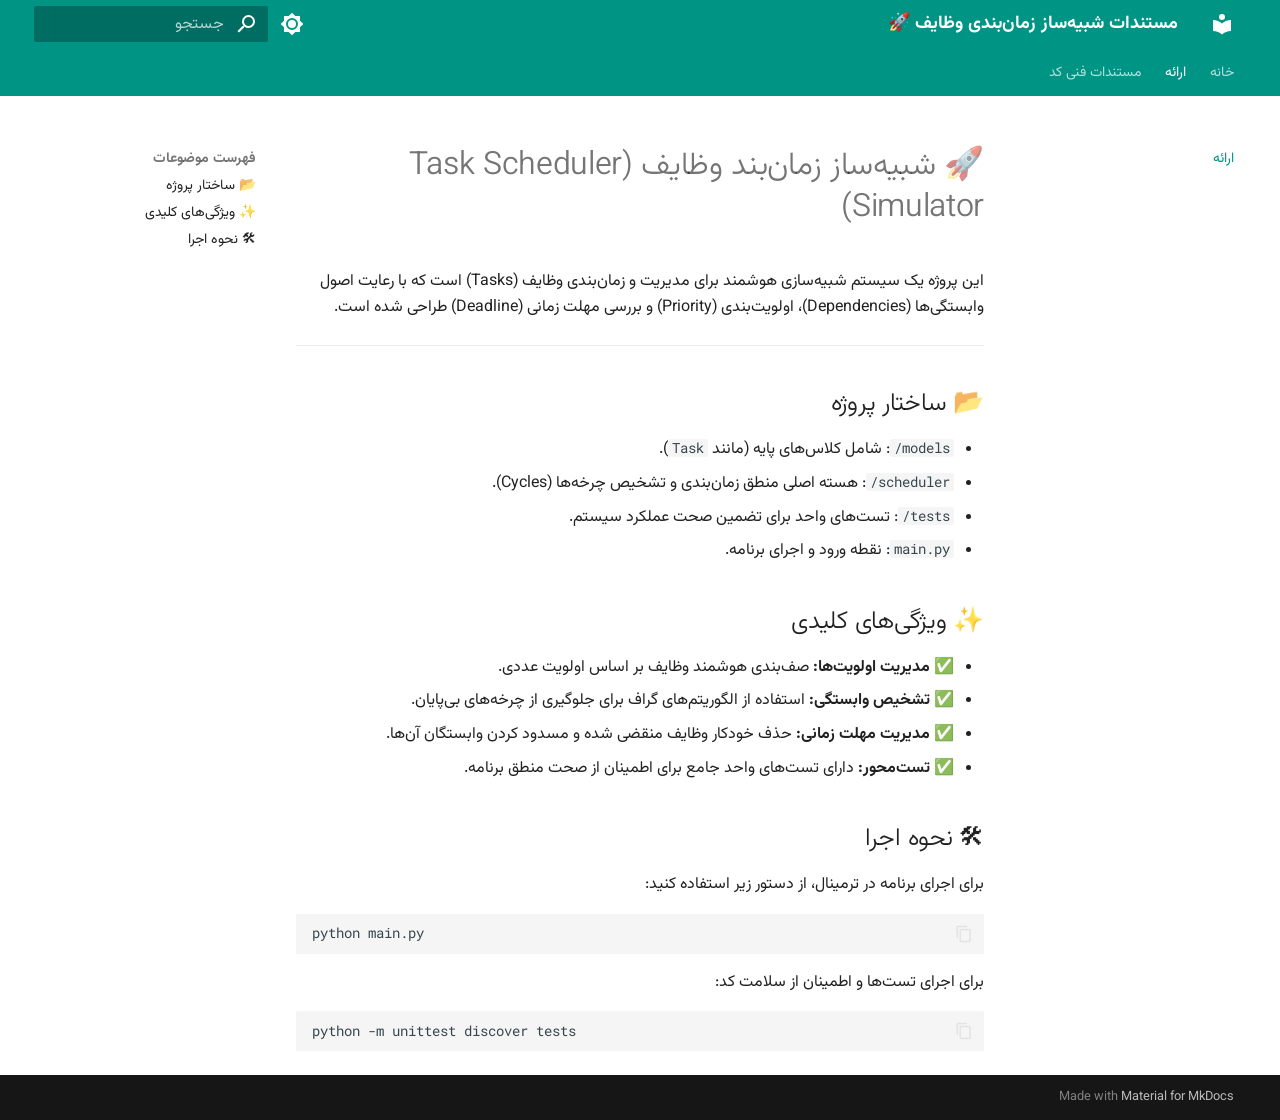
==== commit 01e2b3c4: "Deployed d6df203 with MkDocs version: 1.6.1" ====
--- a/presentation/index.html
+++ b/presentation/index.html
@@ -6,15 +6,15 @@
       <meta charset="utf-8">
       <meta name="viewport" content="width=device-width,initial-scale=1">
       
-        <meta name="description" content="مستندات پروژه شبیه‌ساز زمان‌بند وظایف">
-      
-      
-      
-        <link rel="canonical" href="https://your-site-url.com/presentation/">
+        <meta name="description" content="شبیه‌ساز هوشمند زمان‌بندی و مدیریت تسک‌ها با پایتون">
+      
+      
       
       
         <link rel="prev" href="..">
       
+      
+        <link rel="next" href="../simulation/">
       
       
         
@@ -25,7 +25,7 @@
     
     
       
-        <title>🚀 شبیه‌ساز زمان‌بند وظایف (Task Scheduler Simulator) - مستندات Task Scheduler</title>
+        <title>ارائه - مستندات شبیه‌ساز زمان‌بندی وظایف 🚀</title>
       
     
     
@@ -46,14 +46,14 @@
         
         
         <link rel="preconnect" href="https://fonts.gstatic.com" crossorigin>
-        <link rel="stylesheet" href="https://fonts.googleapis.com/css?family=Vazirmatn:300,300i,400,400i,700,700i%7CFira+Code:400,400i,700,700i&display=fallback">
-        <style>:root{--md-text-font:"Vazirmatn";--md-code-font:"Fira Code"}</style>
+        <link rel="stylesheet" href="https://fonts.googleapis.com/css?family=Vazirmatn:300,300i,400,400i,700,700i%7CRoboto+Mono:400,400i,700,700i&display=fallback">
+        <style>:root{--md-text-font:"Vazirmatn";--md-code-font:"Roboto Mono"}</style>
       
     
     
       <link rel="stylesheet" href="../assets/_mkdocstrings.css">
     
-      <link rel="stylesheet" href="../stylesheets/extra.css">
+      <link rel="stylesheet" href="https://fonts.googleapis.com/css2?family=Vazirmatn:wght@300;400;700&display=swap">
     
     <script>__md_scope=new URL("..",location),__md_hash=e=>[...e].reduce(((e,_)=>(e<<5)-e+_.charCodeAt(0)),0),__md_get=(e,_=localStorage,t=__md_scope)=>JSON.parse(_.getItem(t.pathname+"."+e)),__md_set=(e,_,t=localStorage,a=__md_scope)=>{try{t.setItem(a.pathname+"."+e,JSON.stringify(_))}catch(e){}}</script>
     
@@ -71,7 +71,7 @@
     
     
     
-    <body dir="rtl" data-md-color-scheme="default" data-md-color-primary="blue" data-md-color-accent="blue">
+    <body dir="rtl" data-md-color-scheme="default" data-md-color-primary="teal" data-md-color-accent="teal">
   
     
     <input class="md-toggle" data-md-toggle="drawer" type="checkbox" id="__drawer" autocomplete="off">
@@ -94,7 +94,7 @@
 
 <header class="md-header" data-md-component="header">
   <nav class="md-header__inner md-grid" aria-label="سرتیتر">
-    <a href=".." title="مستندات Task Scheduler" class="md-header__button md-logo" aria-label="مستندات Task Scheduler" data-md-component="logo">
+    <a href=".." title="مستندات شبیه‌ساز زمان‌بندی وظایف 🚀" class="md-header__button md-logo" aria-label="مستندات شبیه‌ساز زمان‌بندی وظایف 🚀" data-md-component="logo">
       
   
   <svg xmlns="http://www.w3.org/2000/svg" viewBox="0 0 24 24"><path d="M12 8a3 3 0 0 0 3-3 3 3 0 0 0-3-3 3 3 0 0 0-3 3 3 3 0 0 0 3 3m0 3.54C9.64 9.35 6.5 8 3 8v11c3.5 0 6.64 1.35 9 3.54 2.36-2.19 5.5-3.54 9-3.54V8c-3.5 0-6.64 1.35-9 3.54"/></svg>
@@ -108,13 +108,13 @@
       <div class="md-header__ellipsis">
         <div class="md-header__topic">
           <span class="md-ellipsis">
-            مستندات Task Scheduler
+            مستندات شبیه‌ساز زمان‌بندی وظایف 🚀
           </span>
         </div>
         <div class="md-header__topic" data-md-component="header-topic">
           <span class="md-ellipsis">
             
-              🚀 شبیه‌ساز زمان‌بند وظایف (Task Scheduler Simulator)
+              ارائه
             
           </span>
         </div>
@@ -127,20 +127,20 @@
     
     
     
-    <input class="md-option" data-md-color-media="" data-md-color-scheme="default" data-md-color-primary="blue" data-md-color-accent="blue"  aria-label="تغییر به حالت تاریک"  type="radio" name="__palette" id="__palette_0">
+    <input class="md-option" data-md-color-media="(prefers-color-scheme: light)" data-md-color-scheme="default" data-md-color-primary="teal" data-md-color-accent="teal"  aria-label="تغییر به حالت تاریک"  type="radio" name="__palette" id="__palette_0">
     
       <label class="md-header__button md-icon" title="تغییر به حالت تاریک" for="__palette_1" hidden>
-        <svg xmlns="http://www.w3.org/2000/svg" viewBox="0 0 24 24"><path d="M7.5 2c-1.79 1.15-3 3.18-3 5.5s1.21 4.35 3.03 5.5C4.46 13 2 10.54 2 7.5A5.5 5.5 0 0 1 7.5 2m11.57 1.5 1.43 1.43L4.93 20.5 3.5 19.07zm-6.18 2.43L11.41 5 9.97 6l.42-1.7L9 3.24l1.75-.12.58-1.65L12 3.1l1.73.03-1.35 1.13zm-3.3 3.61-1.16-.73-1.12.78.34-1.32-1.09-.83 1.36-.09.45-1.29.51 1.27 1.36.03-1.05.87zM19 13.5a5.5 5.5 0 0 1-5.5 5.5c-1.22 0-2.35-.4-3.26-1.07l7.69-7.69c.67.91 1.07 2.04 1.07 3.26m-4.4 6.58 2.77-1.15-.24 3.35zm4.33-2.7 1.15-2.77 2.2 2.54zm1.15-4.96-1.14-2.78 3.34.24zM9.63 18.93l2.77 1.15-2.53 2.19z"/></svg>
+        <svg xmlns="http://www.w3.org/2000/svg" viewBox="0 0 24 24"><path d="M12 8a4 4 0 0 0-4 4 4 4 0 0 0 4 4 4 4 0 0 0 4-4 4 4 0 0 0-4-4m0 10a6 6 0 0 1-6-6 6 6 0 0 1 6-6 6 6 0 0 1 6 6 6 6 0 0 1-6 6m8-9.31V4h-4.69L12 .69 8.69 4H4v4.69L.69 12 4 15.31V20h4.69L12 23.31 15.31 20H20v-4.69L23.31 12z"/></svg>
       </label>
     
   
     
     
     
-    <input class="md-option" data-md-color-media="" data-md-color-scheme="slate" data-md-color-primary="blue" data-md-color-accent="blue"  aria-label="تغییر به حالت روشن"  type="radio" name="__palette" id="__palette_1">
+    <input class="md-option" data-md-color-media="(prefers-color-scheme: dark)" data-md-color-scheme="slate" data-md-color-primary="teal" data-md-color-accent="teal"  aria-label="تغییر به حالت روشن"  type="radio" name="__palette" id="__palette_1">
     
       <label class="md-header__button md-icon" title="تغییر به حالت روشن" for="__palette_0" hidden>
-        <svg xmlns="http://www.w3.org/2000/svg" viewBox="0 0 24 24"><path d="M7.5 2c-1.79 1.15-3 3.18-3 5.5s1.21 4.35 3.03 5.5C4.46 13 2 10.54 2 7.5A5.5 5.5 0 0 1 7.5 2m11.57 1.5 1.43 1.43L4.93 20.5 3.5 19.07zm-6.18 2.43L11.41 5 9.97 6l.42-1.7L9 3.24l1.75-.12.58-1.65L12 3.1l1.73.03-1.35 1.13zm-3.3 3.61-1.16-.73-1.12.78.34-1.32-1.09-.83 1.36-.09.45-1.29.51 1.27 1.36.03-1.05.87zM19 13.5a5.5 5.5 0 0 1-5.5 5.5c-1.22 0-2.35-.4-3.26-1.07l7.69-7.69c.67.91 1.07 2.04 1.07 3.26m-4.4 6.58 2.77-1.15-.24 3.35zm4.33-2.7 1.15-2.77 2.2 2.54zm1.15-4.96-1.14-2.78 3.34.24zM9.63 18.93l2.77 1.15-2.53 2.19z"/></svg>
+        <svg xmlns="http://www.w3.org/2000/svg" viewBox="0 0 24 24"><path d="M12 18c-.89 0-1.74-.2-2.5-.55C11.56 16.5 13 14.42 13 12s-1.44-4.5-3.5-5.45C10.26 6.2 11.11 6 12 6a6 6 0 0 1 6 6 6 6 0 0 1-6 6m8-9.31V4h-4.69L12 .69 8.69 4H4v4.69L.69 12 4 15.31V20h4.69L12 23.31 15.31 20H20v-4.69L23.31 12z"/></svg>
       </label>
     
   
@@ -176,6 +176,8 @@
           <svg xmlns="http://www.w3.org/2000/svg" viewBox="0 0 24 24"><path d="M19 6.41 17.59 5 12 10.59 6.41 5 5 6.41 10.59 12 5 17.59 6.41 19 12 13.41 17.59 19 19 17.59 13.41 12z"/></svg>
         </button>
       </nav>
+      
+        <div class="md-search__suggest" data-md-component="search-suggest"></div>
       
     </form>
     <div class="md-search__output">
@@ -219,7 +221,7 @@
   
     
   
-  مستندات شبیه‌ساز زمان‌بندی وظایف 🚀
+  خانه
 
       </a>
     </li>
@@ -240,7 +242,26 @@
   
     
   
-  🚀 شبیه‌ساز زمان‌بند وظایف (Task Scheduler Simulator)
+  ارائه
+
+      </a>
+    </li>
+  
+
+      
+        
+  
+  
+  
+  
+    <li class="md-tabs__item">
+      <a href="../simulation/" class="md-tabs__link">
+        
+  
+  
+    
+  
+  مستندات فنی کد
 
       </a>
     </li>
@@ -267,17 +288,15 @@
   
 
 
-  
-
-<nav class="md-nav md-nav--primary md-nav--lifted md-nav--integrated" aria-label="هدایت" data-md-level="0">
+<nav class="md-nav md-nav--primary md-nav--lifted" aria-label="هدایت" data-md-level="0">
   <label class="md-nav__title" for="__drawer">
-    <a href=".." title="مستندات Task Scheduler" class="md-nav__button md-logo" aria-label="مستندات Task Scheduler" data-md-component="logo">
+    <a href=".." title="مستندات شبیه‌ساز زمان‌بندی وظایف 🚀" class="md-nav__button md-logo" aria-label="مستندات شبیه‌ساز زمان‌بندی وظایف 🚀" data-md-component="logo">
       
   
   <svg xmlns="http://www.w3.org/2000/svg" viewBox="0 0 24 24"><path d="M12 8a3 3 0 0 0 3-3 3 3 0 0 0-3-3 3 3 0 0 0-3 3 3 3 0 0 0 3 3m0 3.54C9.64 9.35 6.5 8 3 8v11c3.5 0 6.64 1.35 9 3.54 2.36-2.19 5.5-3.54 9-3.54V8c-3.5 0-6.64 1.35-9 3.54"/></svg>
 
     </a>
-    مستندات Task Scheduler
+    مستندات شبیه‌ساز زمان‌بندی وظایف 🚀
   </label>
   
   <ul class="md-nav__list" data-md-scrollfix>
@@ -296,7 +315,7 @@
   <span class="md-ellipsis">
     
   
-    مستندات شبیه‌ساز زمان‌بندی وظایف 🚀
+    خانه
   
 
     
@@ -332,7 +351,7 @@
   <span class="md-ellipsis">
     
   
-    🚀 شبیه‌ساز زمان‌بند وظایف (Task Scheduler Simulator)
+    ارائه
   
 
     
@@ -350,7 +369,7 @@
   <span class="md-ellipsis">
     
   
-    🚀 شبیه‌ساز زمان‌بند وظایف (Task Scheduler Simulator)
+    ارائه
   
 
     
@@ -412,6 +431,33 @@
   
 </nav>
       
+    </li>
+  
+
+    
+      
+      
+  
+  
+  
+  
+    <li class="md-nav__item">
+      <a href="../simulation/" class="md-nav__link">
+        
+  
+  
+  <span class="md-ellipsis">
+    
+  
+    مستندات فنی کد
+  
+
+    
+  </span>
+  
+  
+
+      </a>
     </li>
   
 
@@ -423,6 +469,65 @@
               </div>
             
             
+              
+              <div class="md-sidebar md-sidebar--secondary" data-md-component="sidebar" data-md-type="toc" >
+                <div class="md-sidebar__scrollwrap">
+                  <div class="md-sidebar__inner">
+                    
+
+<nav class="md-nav md-nav--secondary" aria-label="فهرست موضوعات">
+  
+  
+  
+    
+  
+  
+    <label class="md-nav__title" for="__toc">
+      <span class="md-nav__icon md-icon"></span>
+      فهرست موضوعات
+    </label>
+    <ul class="md-nav__list" data-md-component="toc" data-md-scrollfix>
+      
+        <li class="md-nav__item">
+  <a href="#_1" class="md-nav__link">
+    <span class="md-ellipsis">
+      
+        📂 ساختار پروژه
+      
+    </span>
+  </a>
+  
+</li>
+      
+        <li class="md-nav__item">
+  <a href="#_2" class="md-nav__link">
+    <span class="md-ellipsis">
+      
+        ✨ ویژگی‌های کلیدی
+      
+    </span>
+  </a>
+  
+</li>
+      
+        <li class="md-nav__item">
+  <a href="#_3" class="md-nav__link">
+    <span class="md-ellipsis">
+      
+        🛠 نحوه اجرا
+      
+    </span>
+  </a>
+  
+</li>
+      
+    </ul>
+  
+</nav>
+                  </div>
+                </div>
+              </div>
+            
           
           
             <div class="md-content" data-md-component="content">
@@ -433,30 +538,30 @@
 
 
 
-<h1 id="task-scheduler-simulator">🚀 شبیه‌ساز زمان‌بند وظایف (Task Scheduler Simulator)<a class="headerlink" href="#task-scheduler-simulator" title="Permanent link">¶</a></h1>
+<h1 id="task-scheduler-simulator">🚀 شبیه‌ساز زمان‌بند وظایف (Task Scheduler Simulator)<a class="headerlink" href="#task-scheduler-simulator" title="Permanent link">&para;</a></h1>
 <p>این پروژه یک سیستم شبیه‌سازی هوشمند برای مدیریت و زمان‌بندی وظایف (Tasks) است که با رعایت اصول وابستگی‌ها (Dependencies)، اولویت‌بندی (Priority) و بررسی مهلت زمانی (Deadline) طراحی شده است.</p>
 <hr />
-<h2 id="_1">📂 ساختار پروژه<a class="headerlink" href="#_1" title="Permanent link">¶</a></h2>
+<h2 id="_1">📂 ساختار پروژه<a class="headerlink" href="#_1" title="Permanent link">&para;</a></h2>
 <ul>
 <li><code>models/</code>: شامل کلاس‌های پایه (مانند <code>Task</code>).</li>
 <li><code>scheduler/</code>: هسته اصلی منطق زمان‌بندی و تشخیص چرخه‌ها (Cycles).</li>
 <li><code>tests/</code>: تست‌های واحد برای تضمین صحت عملکرد سیستم.</li>
 <li><code>main.py</code>: نقطه ورود و اجرای برنامه.</li>
 </ul>
-<h2 id="_2">✨ ویژگی‌های کلیدی<a class="headerlink" href="#_2" title="Permanent link">¶</a></h2>
+<h2 id="_2">✨ ویژگی‌های کلیدی<a class="headerlink" href="#_2" title="Permanent link">&para;</a></h2>
 <ul>
 <li>✅ <strong>مدیریت اولویت‌ها:</strong> صف‌بندی هوشمند وظایف بر اساس اولویت عددی.</li>
 <li>✅ <strong>تشخیص وابستگی:</strong> استفاده از الگوریتم‌های گراف برای جلوگیری از چرخه‌های بی‌پایان.</li>
 <li>✅ <strong>مدیریت مهلت زمانی:</strong> حذف خودکار وظایف منقضی شده و مسدود کردن وابستگان آن‌ها.</li>
 <li>✅ <strong>تست‌محور:</strong> دارای تست‌های واحد جامع برای اطمینان از صحت منطق برنامه.</li>
 </ul>
-<h2 id="_3">🛠 نحوه اجرا<a class="headerlink" href="#_3" title="Permanent link">¶</a></h2>
+<h2 id="_3">🛠 نحوه اجرا<a class="headerlink" href="#_3" title="Permanent link">&para;</a></h2>
 <p>برای اجرای برنامه در ترمینال، از دستور زیر استفاده کنید:
-<div class="language-bash highlight"><pre><span></span><code><span id="__span-0-1"><a id="__codelineno-0-1" name="__codelineno-0-1" href="#__codelineno-0-1"></a>python<span class="w"> </span>main.py
-</span></code></pre></div></p>
+<div class="highlight"><pre><span></span><code>python<span class="w"> </span>main.py
+</code></pre></div></p>
 <p>برای اجرای تست‌ها و اطمینان از سلامت کد:
-<div class="language-bash highlight"><pre><span></span><code><span id="__span-1-1"><a id="__codelineno-1-1" name="__codelineno-1-1" href="#__codelineno-1-1"></a>python<span class="w"> </span>-m<span class="w"> </span>unittest<span class="w"> </span>discover<span class="w"> </span>tests
-</span></code></pre></div></p>
+<div class="highlight"><pre><span></span><code>python<span class="w"> </span>-m<span class="w"> </span>unittest<span class="w"> </span>discover<span class="w"> </span>tests
+</code></pre></div></p>
 
 
 
@@ -499,19 +604,6 @@
   
 </div>
       
-        
-<div class="md-social">
-  
-    
-    
-    
-    
-    <a href="https://github.com/your-username/your-repo" target="_blank" rel="noopener" title="مخزن گیت‌هاب" class="md-social__link">
-      <svg xmlns="http://www.w3.org/2000/svg" viewBox="0 0 512 512"><!--! Font Awesome Free 7.1.0 by @fontawesome - https://fontawesome.com License - https://fontawesome.com/license/free (Icons: CC BY 4.0, Fonts: SIL OFL 1.1, Code: MIT License) Copyright 2025 Fonticons, Inc.--><path d="M173.9 397.4c0 2-2.3 3.6-5.2 3.6-3.3.3-5.6-1.3-5.6-3.6 0-2 2.3-3.6 5.2-3.6 3-.3 5.6 1.3 5.6 3.6m-31.1-4.5c-.7 2 1.3 4.3 4.3 4.9 2.6 1 5.6 0 6.2-2s-1.3-4.3-4.3-5.2c-2.6-.7-5.5.3-6.2 2.3m44.2-1.7c-2.9.7-4.9 2.6-4.6 4.9.3 2 2.9 3.3 5.9 2.6 2.9-.7 4.9-2.6 4.6-4.6-.3-1.9-3-3.2-5.9-2.9M252.8 8C114.1 8 8 113.3 8 252c0 110.9 69.8 205.8 169.5 239.2 12.8 2.3 17.3-5.6 17.3-12.1 0-6.2-.3-40.4-.3-61.4 0 0-70 15-84.7-29.8 0 0-11.4-29.1-27.8-36.6 0 0-22.9-15.7 1.6-15.4 0 0 24.9 2 38.6 25.8 21.9 38.6 58.6 27.5 72.9 20.9 2.3-16 8.8-27.1 16-33.7-55.9-6.2-112.3-14.3-112.3-110.5 0-27.5 7.6-41.3 23.6-58.9-2.6-6.5-11.1-33.3 2.6-67.9 20.9-6.5 69 27 69 27 20-5.6 41.5-8.5 62.8-8.5s42.8 2.9 62.8 8.5c0 0 48.1-33.6 69-27 13.7 34.7 5.2 61.4 2.6 67.9 16 17.7 25.8 31.5 25.8 58.9 0 96.5-58.9 104.2-114.8 110.5 9.2 7.9 17 22.9 17 46.4 0 33.7-.3 75.4-.3 83.6 0 6.5 4.6 14.4 17.3 12.1C436.2 457.8 504 362.9 504 252 504 113.3 391.5 8 252.8 8M105.2 352.9c-1.3 1-1 3.3.7 5.2 1.6 1.6 3.9 2.3 5.2 1 1.3-1 1-3.3-.7-5.2-1.6-1.6-3.9-2.3-5.2-1m-10.8-8.1c-.7 1.3.3 2.9 2.3 3.9 1.6 1 3.6.7 4.3-.7.7-1.3-.3-2.9-2.3-3.9-2-.6-3.6-.3-4.3.7m32.4 35.6c-1.6 1.3-1 4.3 1.3 6.2 2.3 2.3 5.2 2.6 6.5 1 1.3-1.3.7-4.3-1.3-6.2-2.2-2.3-5.2-2.6-6.5-1m-11.4-14.7c-1.6 1-1.6 3.6 0 5.9s4.3 3.3 5.6 2.3c1.6-1.3 1.6-3.9 0-6.2-1.4-2.3-4-3.3-5.6-2"/></svg>
-    </a>
-  
-</div>
-      
     </div>
   </div>
 </footer>
@@ -525,7 +617,7 @@
     
       
       
-      <script id="__config" type="application/json">{"annotate": null, "base": "..", "features": ["navigation.tabs", "navigation.sections", "navigation.expand", "navigation.top", "navigation.instant", "content.code.annotate", "content.code.copy", "toc.follow", "toc.integrate"], "search": "../assets/javascripts/workers/search.2c215733.min.js", "tags": null, "translations": {"clipboard.copied": "\u06a9\u067e\u06cc \u0634\u062f", "clipboard.copy": "\u06a9\u067e\u06cc \u06a9\u0631\u062f\u0646", "search.result.more.one": "1 \u0645\u0648\u0631\u062f \u062f\u06cc\u06af\u0631 \u062f\u0631 \u0627\u06cc\u0646 \u0635\u0641\u062d\u0647", "search.result.more.other": "# \u0645\u0648\u0631\u062f \u062f\u06cc\u06af\u0631 \u062f\u0631 \u0627\u06cc\u0646 \u0635\u0641\u062d\u0647", "search.result.none": "\u0633\u0646\u062f\u06cc \u06cc\u0627\u0641\u062a \u0646\u0634\u062f", "search.result.one": "1 \u0633\u0646\u062f \u06cc\u0627\u0641\u062a \u0634\u062f", "search.result.other": "# \u0633\u0646\u062f \u06cc\u0627\u0641\u062a \u0634\u062f", "search.result.placeholder": "\u0628\u0631\u0627\u06cc \u0634\u0631\u0648\u0639 \u062c\u0633\u062a\u062c\u0648 \u062a\u0627\u06cc\u067e \u06a9\u0646\u06cc\u062f", "search.result.term.missing": "\u0645\u0648\u062c\u0648\u062f \u0646\u06cc\u0633\u062a", "select.version": "\u0627\u0646\u062a\u062e\u0627\u0628 \u0648\u06cc\u0631\u0627\u06cc\u0634"}, "version": null}</script>
+      <script id="__config" type="application/json">{"annotate": null, "base": "..", "features": ["navigation.tabs", "navigation.sections", "navigation.top", "search.suggest", "search.highlight", "content.code.copy"], "search": "../assets/javascripts/workers/search.2c215733.min.js", "tags": null, "translations": {"clipboard.copied": "\u06a9\u067e\u06cc \u0634\u062f", "clipboard.copy": "\u06a9\u067e\u06cc \u06a9\u0631\u062f\u0646", "search.result.more.one": "1 \u0645\u0648\u0631\u062f \u062f\u06cc\u06af\u0631 \u062f\u0631 \u0627\u06cc\u0646 \u0635\u0641\u062d\u0647", "search.result.more.other": "# \u0645\u0648\u0631\u062f \u062f\u06cc\u06af\u0631 \u062f\u0631 \u0627\u06cc\u0646 \u0635\u0641\u062d\u0647", "search.result.none": "\u0633\u0646\u062f\u06cc \u06cc\u0627\u0641\u062a \u0646\u0634\u062f", "search.result.one": "1 \u0633\u0646\u062f \u06cc\u0627\u0641\u062a \u0634\u062f", "search.result.other": "# \u0633\u0646\u062f \u06cc\u0627\u0641\u062a \u0634\u062f", "search.result.placeholder": "\u0628\u0631\u0627\u06cc \u0634\u0631\u0648\u0639 \u062c\u0633\u062a\u062c\u0648 \u062a\u0627\u06cc\u067e \u06a9\u0646\u06cc\u062f", "search.result.term.missing": "\u0645\u0648\u062c\u0648\u062f \u0646\u06cc\u0633\u062a", "select.version": "\u0627\u0646\u062a\u062e\u0627\u0628 \u0648\u06cc\u0631\u0627\u06cc\u0634"}, "version": null}</script>
     
     
       <script src="../assets/javascripts/bundle.79ae519e.min.js"></script>
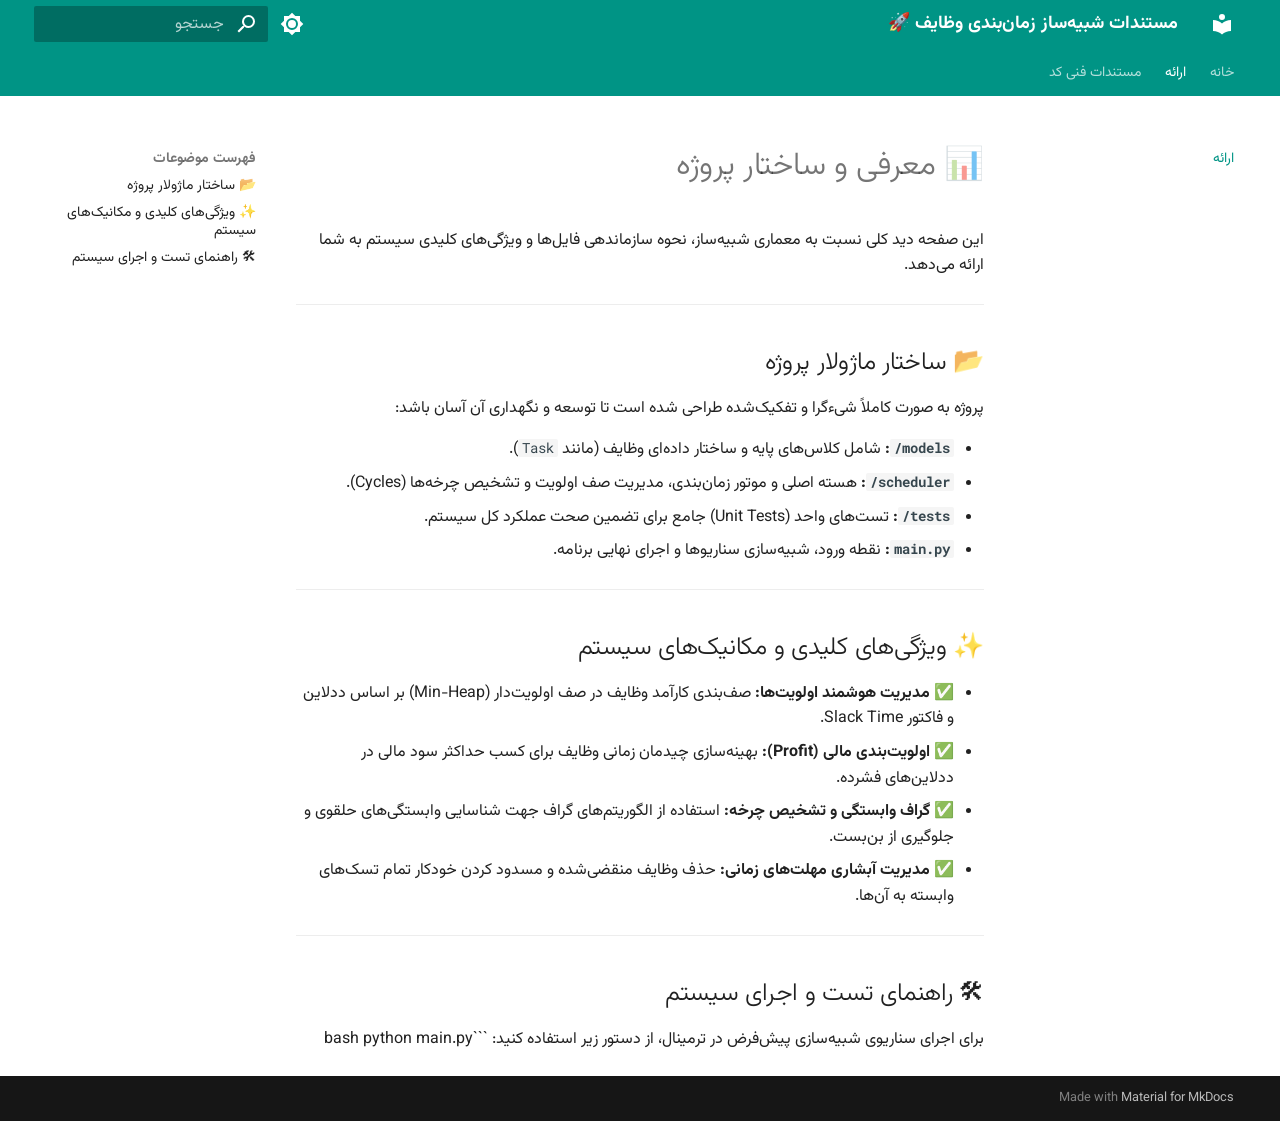
==== commit 9f990cd0: "Deployed 3db562c with MkDocs version: 1.6.1" ====
--- a/presentation/index.html
+++ b/presentation/index.html
@@ -80,7 +80,7 @@
     <div data-md-component="skip">
       
         
-        <a href="#task-scheduler-simulator" class="md-skip">
+        <a href="#_1" class="md-skip">
           پرش به محتویات
         </a>
       
@@ -395,21 +395,10 @@
     <ul class="md-nav__list" data-md-component="toc" data-md-scrollfix>
       
         <li class="md-nav__item">
-  <a href="#_1" class="md-nav__link">
-    <span class="md-ellipsis">
-      
-        📂 ساختار پروژه
-      
-    </span>
-  </a>
-  
-</li>
-      
-        <li class="md-nav__item">
   <a href="#_2" class="md-nav__link">
     <span class="md-ellipsis">
       
-        ✨ ویژگی‌های کلیدی
+        📂 ساختار ماژولار پروژه
       
     </span>
   </a>
@@ -420,7 +409,18 @@
   <a href="#_3" class="md-nav__link">
     <span class="md-ellipsis">
       
-        🛠 نحوه اجرا
+        ✨ ویژگی‌های کلیدی و مکانیک‌های سیستم
+      
+    </span>
+  </a>
+  
+</li>
+      
+        <li class="md-nav__item">
+  <a href="#_4" class="md-nav__link">
+    <span class="md-ellipsis">
+      
+        🛠 راهنمای تست و اجرای سیستم
       
     </span>
   </a>
@@ -489,21 +489,10 @@
     <ul class="md-nav__list" data-md-component="toc" data-md-scrollfix>
       
         <li class="md-nav__item">
-  <a href="#_1" class="md-nav__link">
-    <span class="md-ellipsis">
-      
-        📂 ساختار پروژه
-      
-    </span>
-  </a>
-  
-</li>
-      
-        <li class="md-nav__item">
   <a href="#_2" class="md-nav__link">
     <span class="md-ellipsis">
       
-        ✨ ویژگی‌های کلیدی
+        📂 ساختار ماژولار پروژه
       
     </span>
   </a>
@@ -514,7 +503,18 @@
   <a href="#_3" class="md-nav__link">
     <span class="md-ellipsis">
       
-        🛠 نحوه اجرا
+        ✨ ویژگی‌های کلیدی و مکانیک‌های سیستم
+      
+    </span>
+  </a>
+  
+</li>
+      
+        <li class="md-nav__item">
+  <a href="#_4" class="md-nav__link">
+    <span class="md-ellipsis">
+      
+        🛠 راهنمای تست و اجرای سیستم
       
     </span>
   </a>
@@ -538,30 +538,30 @@
 
 
 
-<h1 id="task-scheduler-simulator">🚀 شبیه‌ساز زمان‌بند وظایف (Task Scheduler Simulator)<a class="headerlink" href="#task-scheduler-simulator" title="Permanent link">&para;</a></h1>
-<p>این پروژه یک سیستم شبیه‌سازی هوشمند برای مدیریت و زمان‌بندی وظایف (Tasks) است که با رعایت اصول وابستگی‌ها (Dependencies)، اولویت‌بندی (Priority) و بررسی مهلت زمانی (Deadline) طراحی شده است.</p>
+<h1 id="_1">📊 معرفی و ساختار پروژه<a class="headerlink" href="#_1" title="Permanent link">&para;</a></h1>
+<p>این صفحه دید کلی نسبت به معماری شبیه‌ساز، نحوه سازماندهی فایل‌ها و ویژگی‌های کلیدی سیستم به شما ارائه می‌دهد.</p>
 <hr />
-<h2 id="_1">📂 ساختار پروژه<a class="headerlink" href="#_1" title="Permanent link">&para;</a></h2>
+<h2 id="_2">📂 ساختار ماژولار پروژه<a class="headerlink" href="#_2" title="Permanent link">&para;</a></h2>
+<p>پروژه به صورت کاملاً شیءگرا و تفکیک‌شده طراحی شده است تا توسعه و نگهداری آن آسان باشد:</p>
 <ul>
-<li><code>models/</code>: شامل کلاس‌های پایه (مانند <code>Task</code>).</li>
-<li><code>scheduler/</code>: هسته اصلی منطق زمان‌بندی و تشخیص چرخه‌ها (Cycles).</li>
-<li><code>tests/</code>: تست‌های واحد برای تضمین صحت عملکرد سیستم.</li>
-<li><code>main.py</code>: نقطه ورود و اجرای برنامه.</li>
+<li><strong><code>models/</code>:</strong> شامل کلاس‌های پایه و ساختار داده‌ای وظایف (مانند <code>Task</code>).</li>
+<li><strong><code>scheduler/</code>:</strong> هسته اصلی و موتور زمان‌بندی، مدیریت صف اولویت و تشخیص چرخه‌ها (Cycles).</li>
+<li><strong><code>tests/</code>:</strong> تست‌های واحد (Unit Tests) جامع برای تضمین صحت عملکرد کل سیستم.</li>
+<li><strong><code>main.py</code>:</strong> نقطه ورود، شبیه‌سازی سناریوها و اجرای نهایی برنامه.</li>
 </ul>
-<h2 id="_2">✨ ویژگی‌های کلیدی<a class="headerlink" href="#_2" title="Permanent link">&para;</a></h2>
+<hr />
+<h2 id="_3">✨ ویژگی‌های کلیدی و مکانیک‌های سیستم<a class="headerlink" href="#_3" title="Permanent link">&para;</a></h2>
 <ul>
-<li>✅ <strong>مدیریت اولویت‌ها:</strong> صف‌بندی هوشمند وظایف بر اساس اولویت عددی.</li>
-<li>✅ <strong>تشخیص وابستگی:</strong> استفاده از الگوریتم‌های گراف برای جلوگیری از چرخه‌های بی‌پایان.</li>
-<li>✅ <strong>مدیریت مهلت زمانی:</strong> حذف خودکار وظایف منقضی شده و مسدود کردن وابستگان آن‌ها.</li>
-<li>✅ <strong>تست‌محور:</strong> دارای تست‌های واحد جامع برای اطمینان از صحت منطق برنامه.</li>
+<li><strong>✅ مدیریت هوشمند اولویت‌ها:</strong> صف‌بندی کارآمد وظایف در صف اولویت‌دار (Min-Heap) بر اساس ددلاین و فاکتور Slack Time.</li>
+<li><strong>✅ اولویت‌بندی مالی (Profit):</strong> بهینه‌سازی چیدمان زمانی وظایف برای کسب حداکثر سود مالی در ددلاین‌های فشرده.</li>
+<li><strong>✅ گراف وابستگی و تشخیص چرخه:</strong> استفاده از الگوریتم‌های گراف جهت شناسایی وابستگی‌های حلقوی و جلوگیری از بن‌بست.</li>
+<li><strong>✅ مدیریت آبشاری مهلت‌های زمانی:</strong> حذف وظایف منقضی‌شده و مسدود کردن خودکار تمام تسک‌های وابسته به آن‌ها.</li>
 </ul>
-<h2 id="_3">🛠 نحوه اجرا<a class="headerlink" href="#_3" title="Permanent link">&para;</a></h2>
-<p>برای اجرای برنامه در ترمینال، از دستور زیر استفاده کنید:
-<div class="highlight"><pre><span></span><code>python<span class="w"> </span>main.py
-</code></pre></div></p>
-<p>برای اجرای تست‌ها و اطمینان از سلامت کد:
-<div class="highlight"><pre><span></span><code>python<span class="w"> </span>-m<span class="w"> </span>unittest<span class="w"> </span>discover<span class="w"> </span>tests
-</code></pre></div></p>
+<hr />
+<h2 id="_4">🛠 راهنمای تست و اجرای سیستم<a class="headerlink" href="#_4" title="Permanent link">&para;</a></h2>
+<p>برای اجرای سناریوی شبیه‌سازی پیش‌فرض در ترمینال، از دستور زیر استفاده کنید:
+```bash
+python main.py</p>
 
 
 
